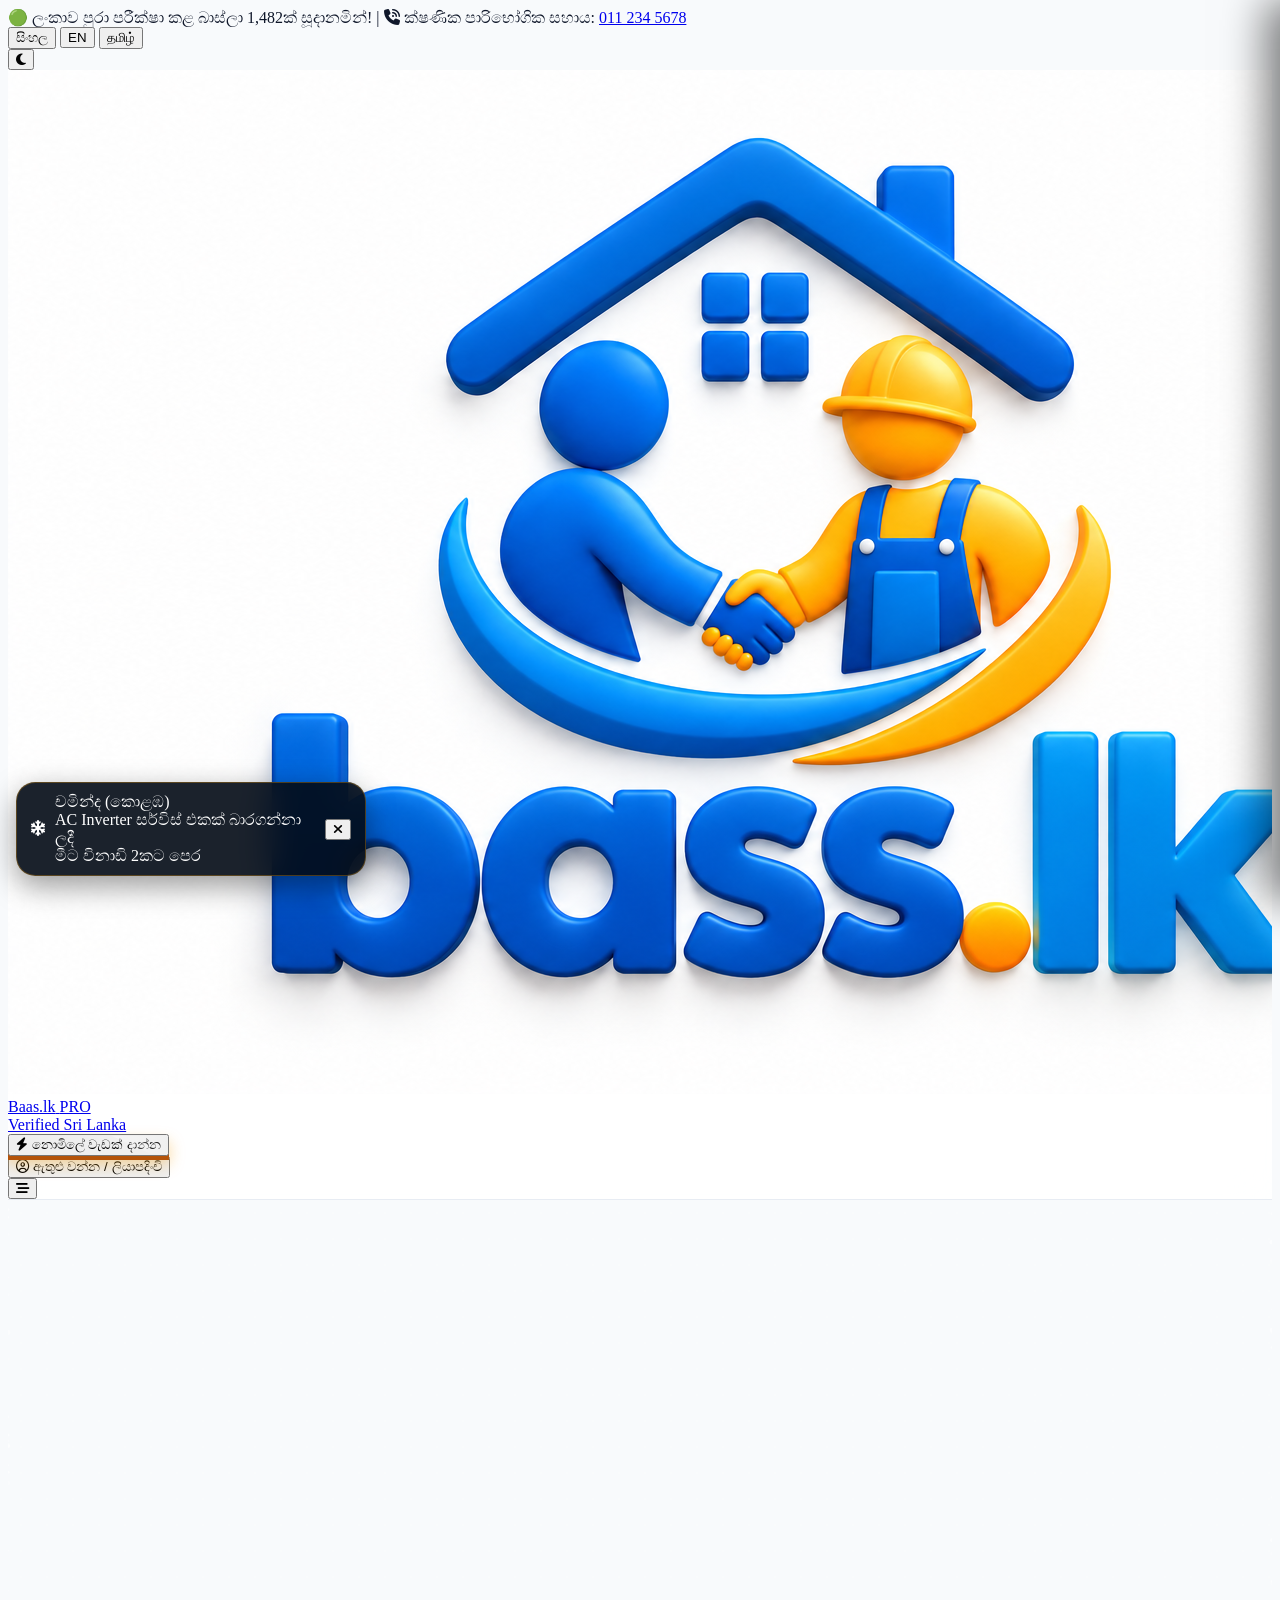
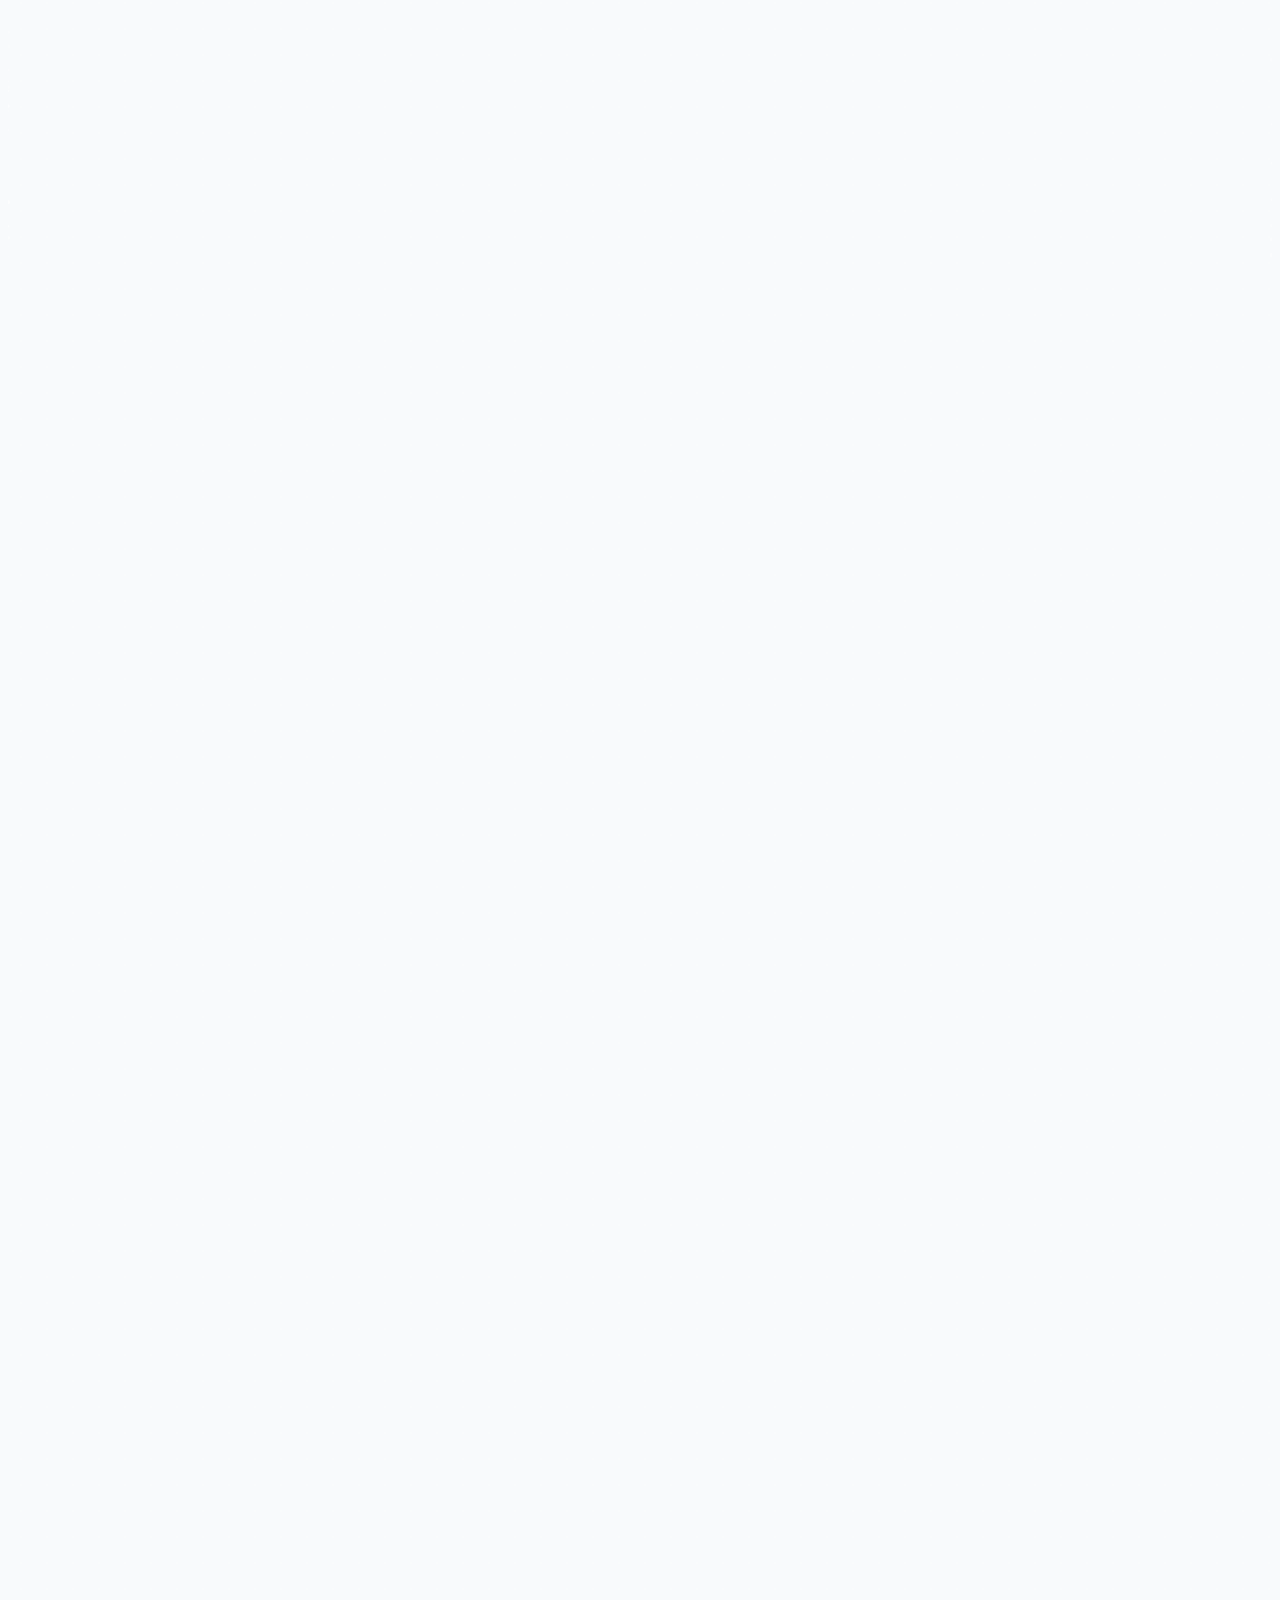
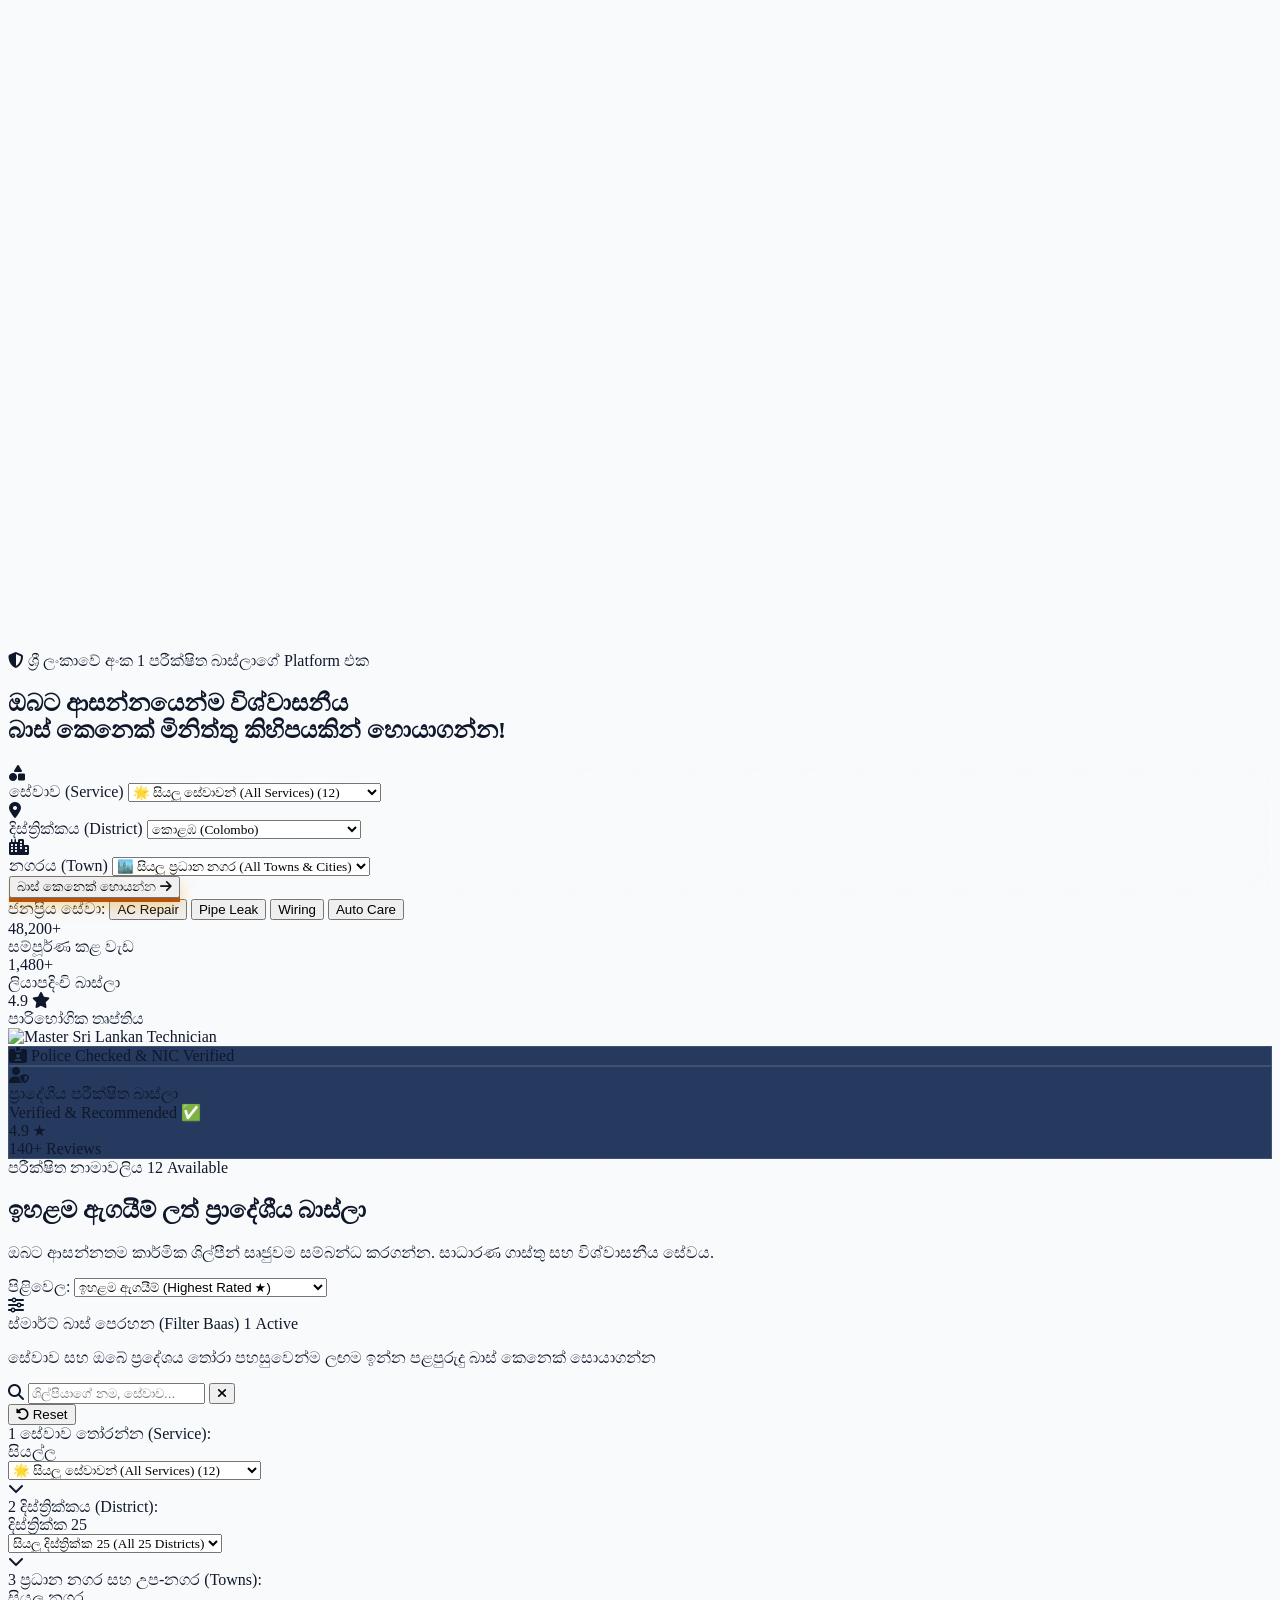
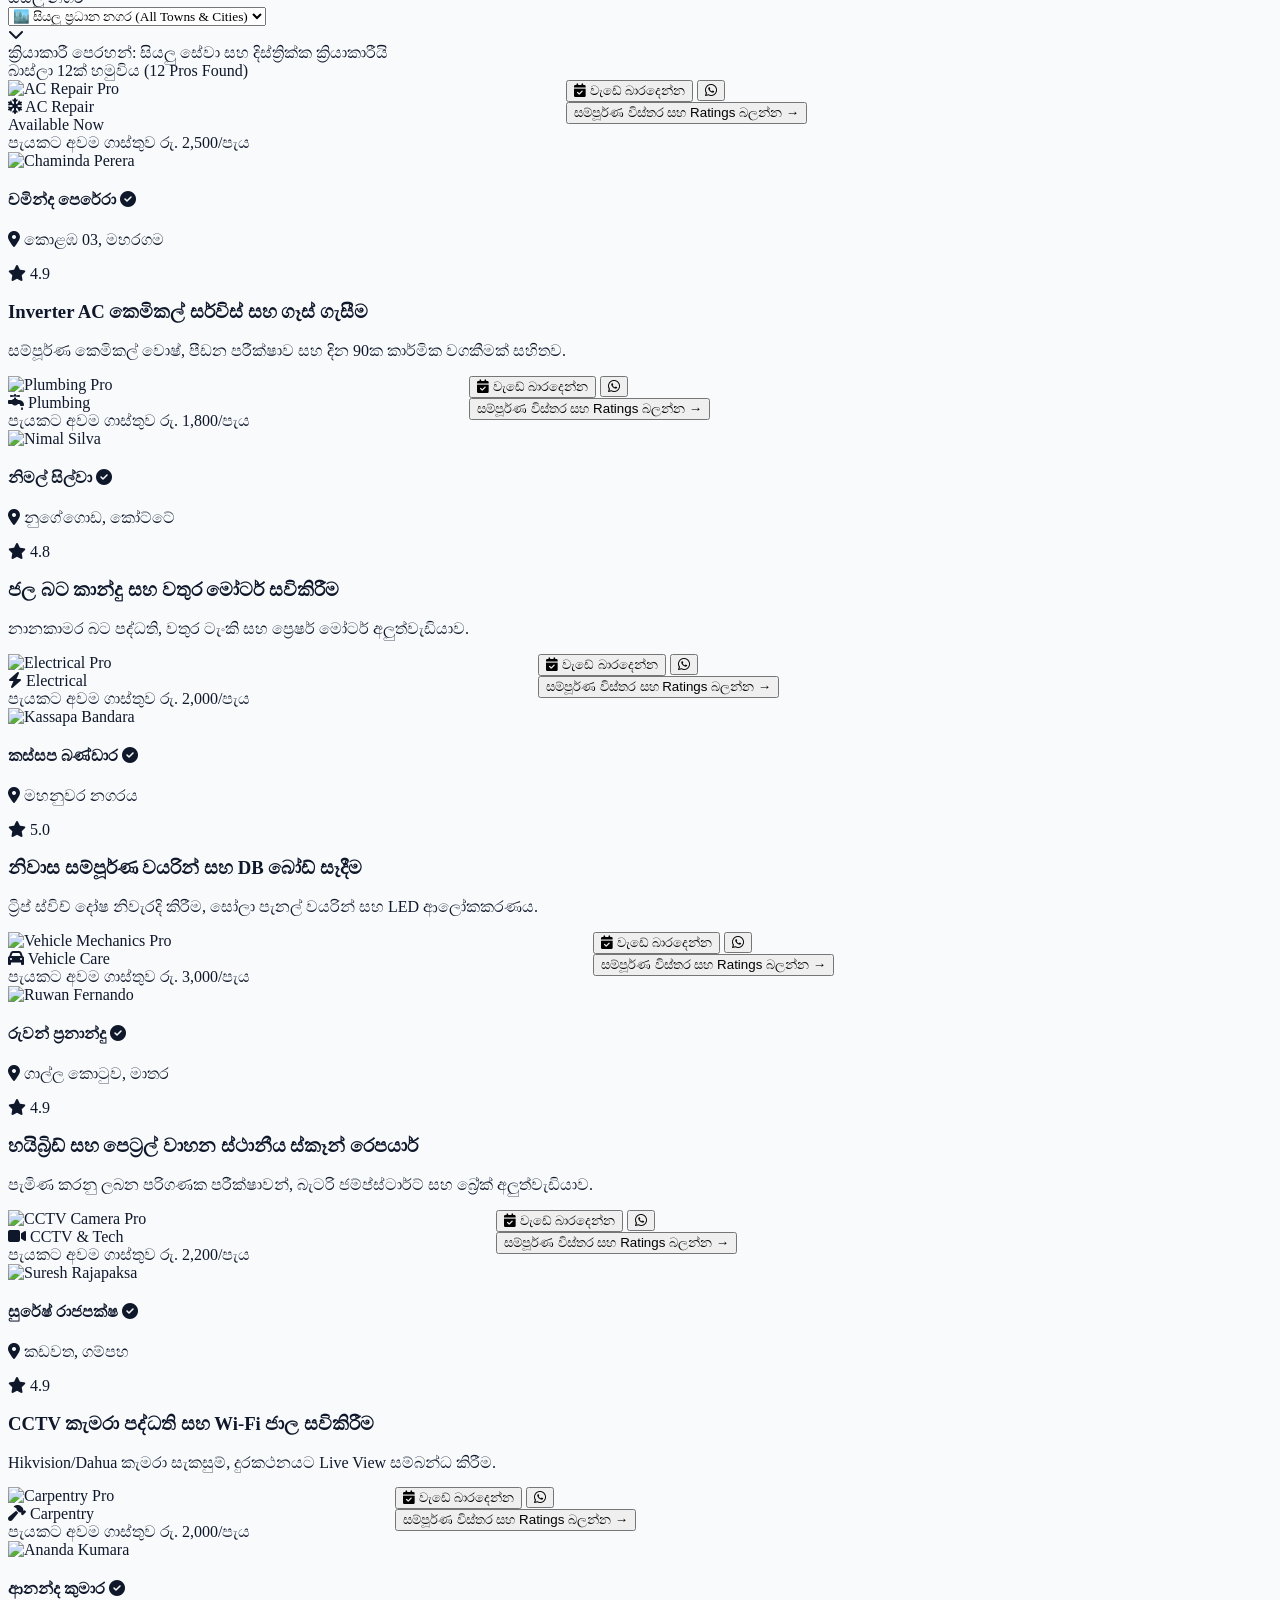
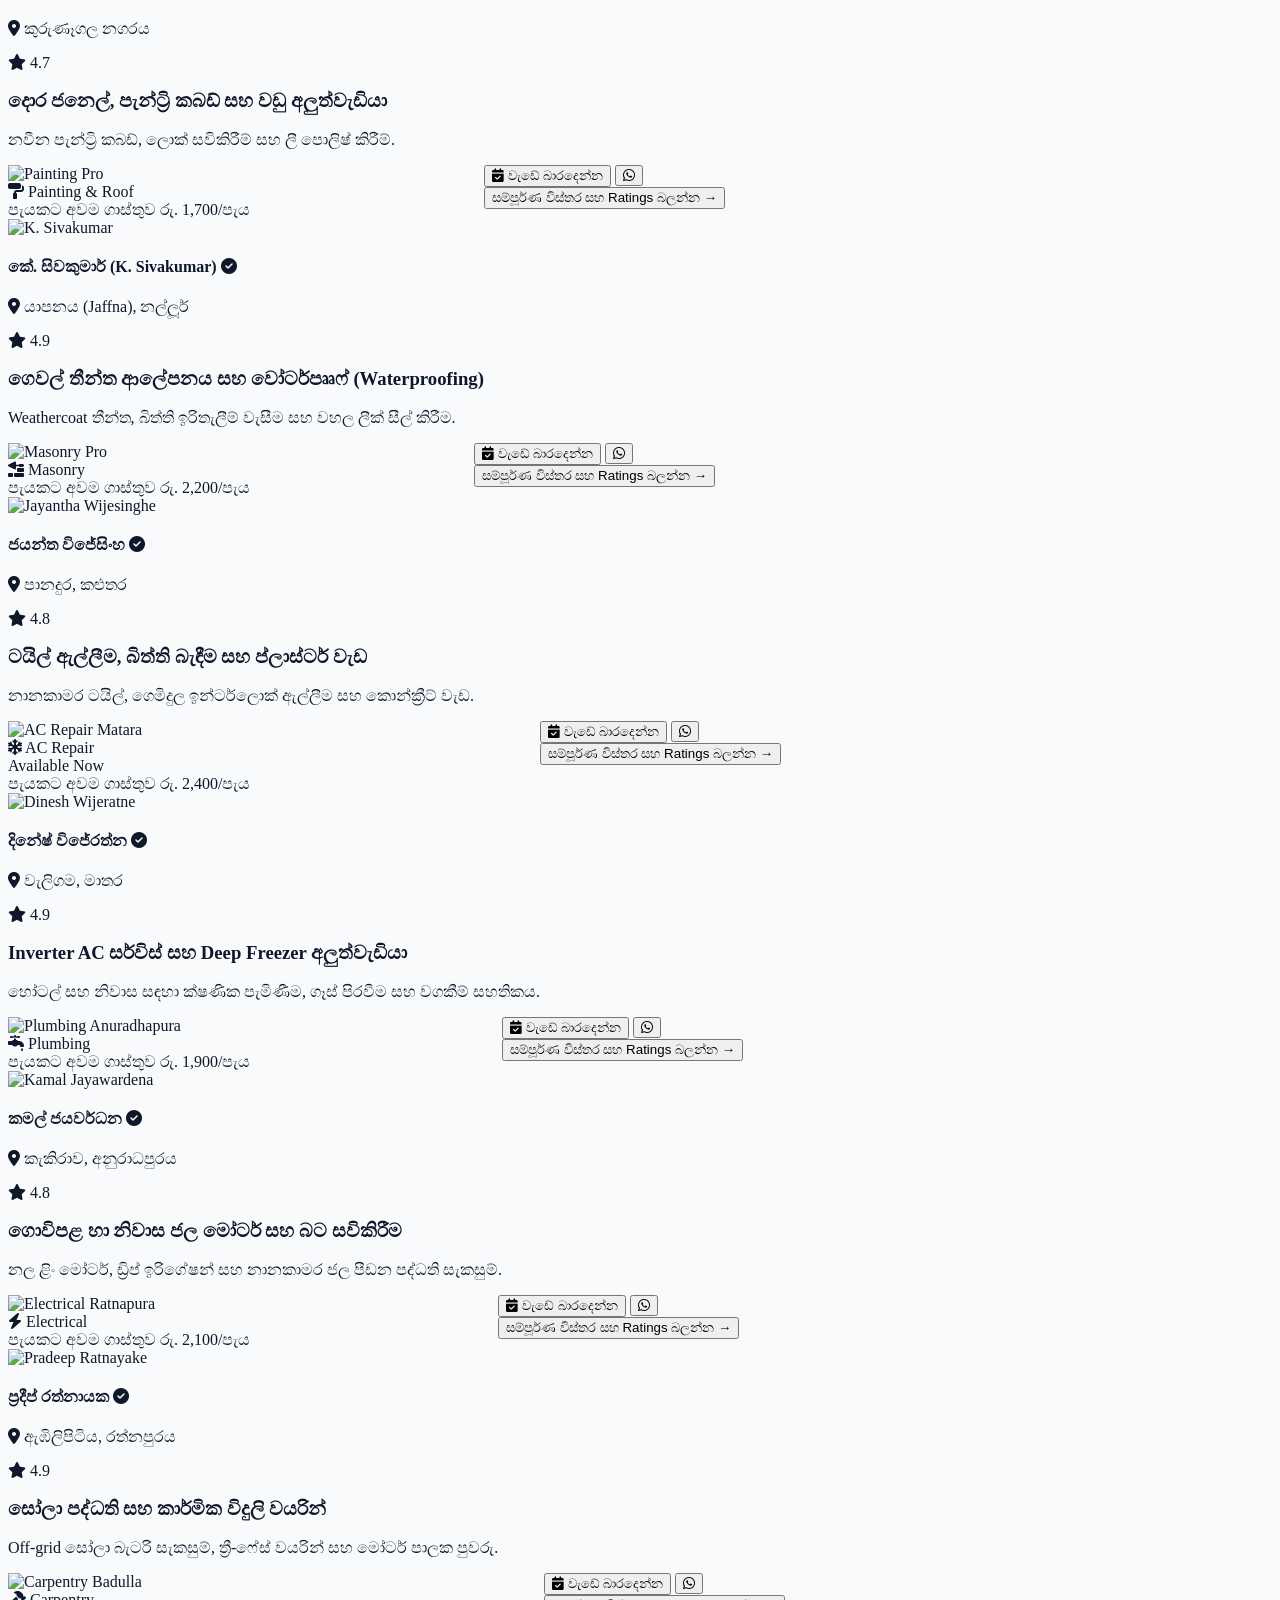
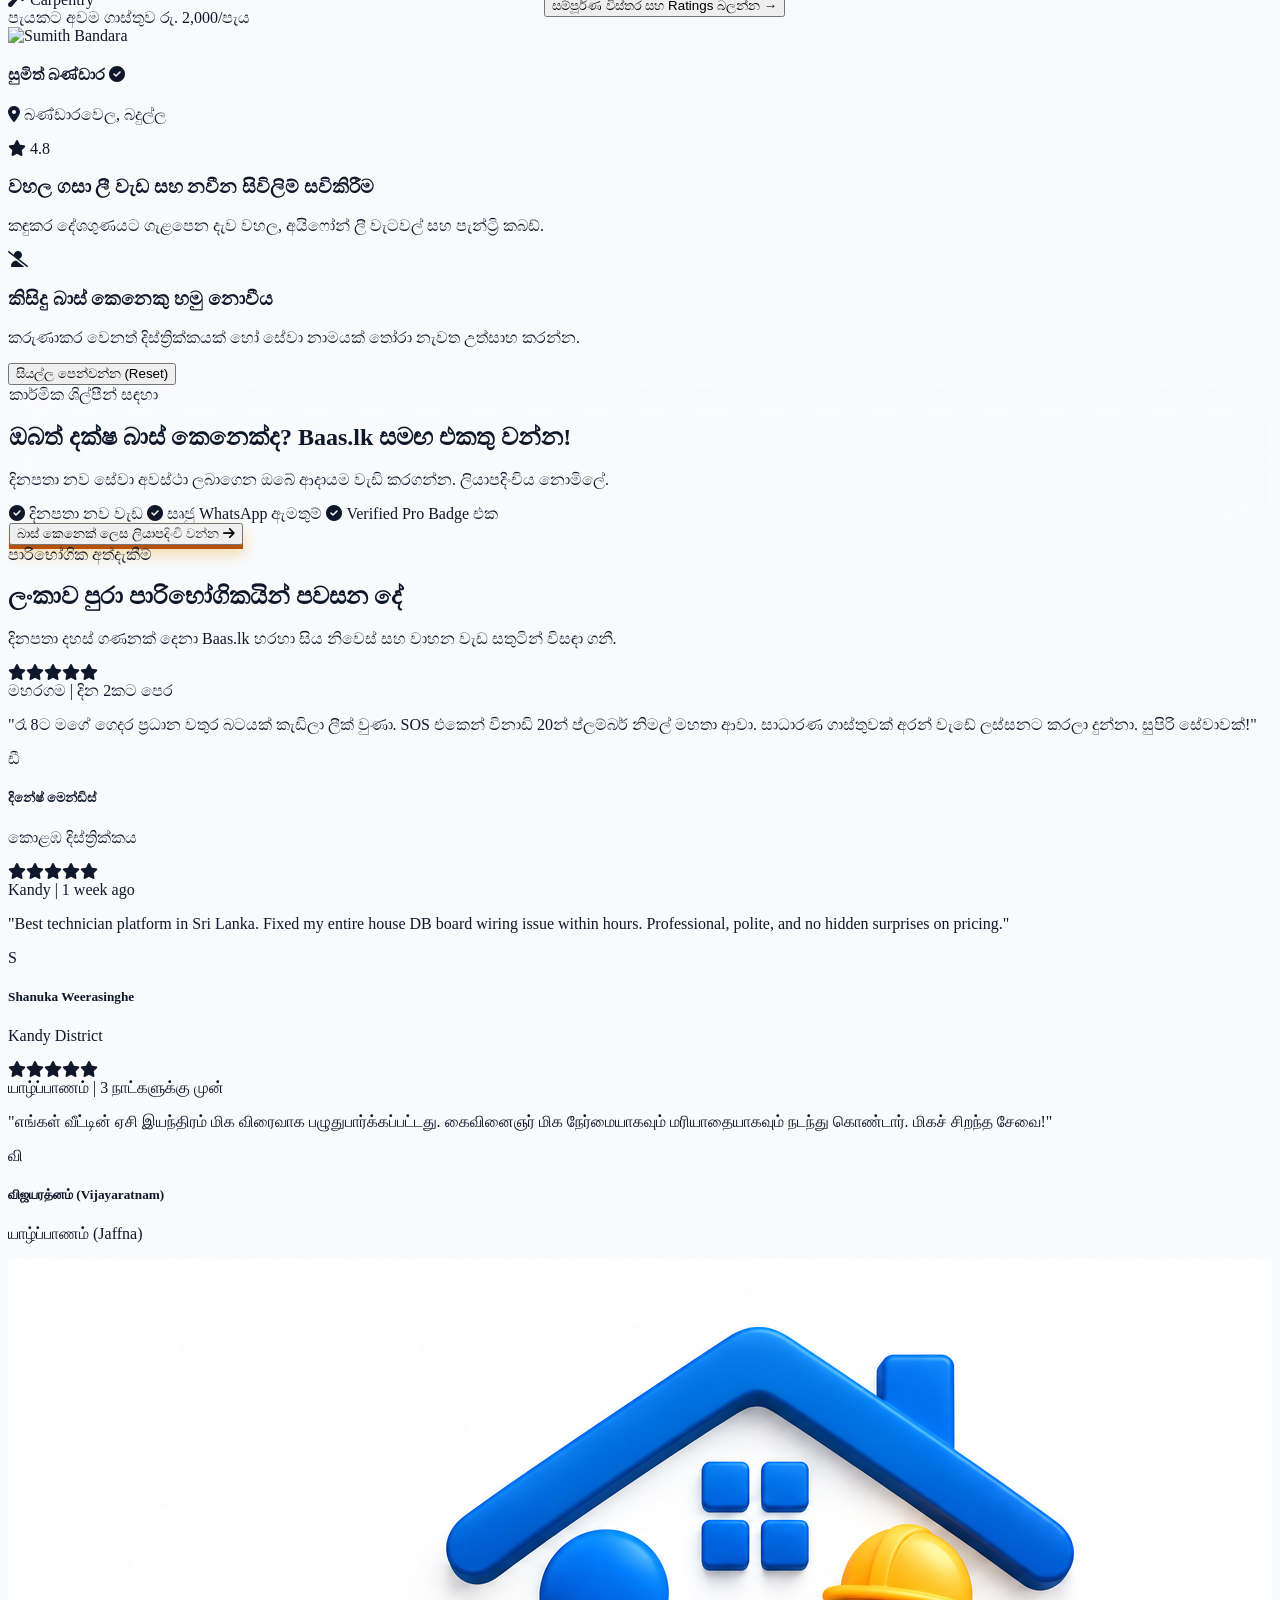
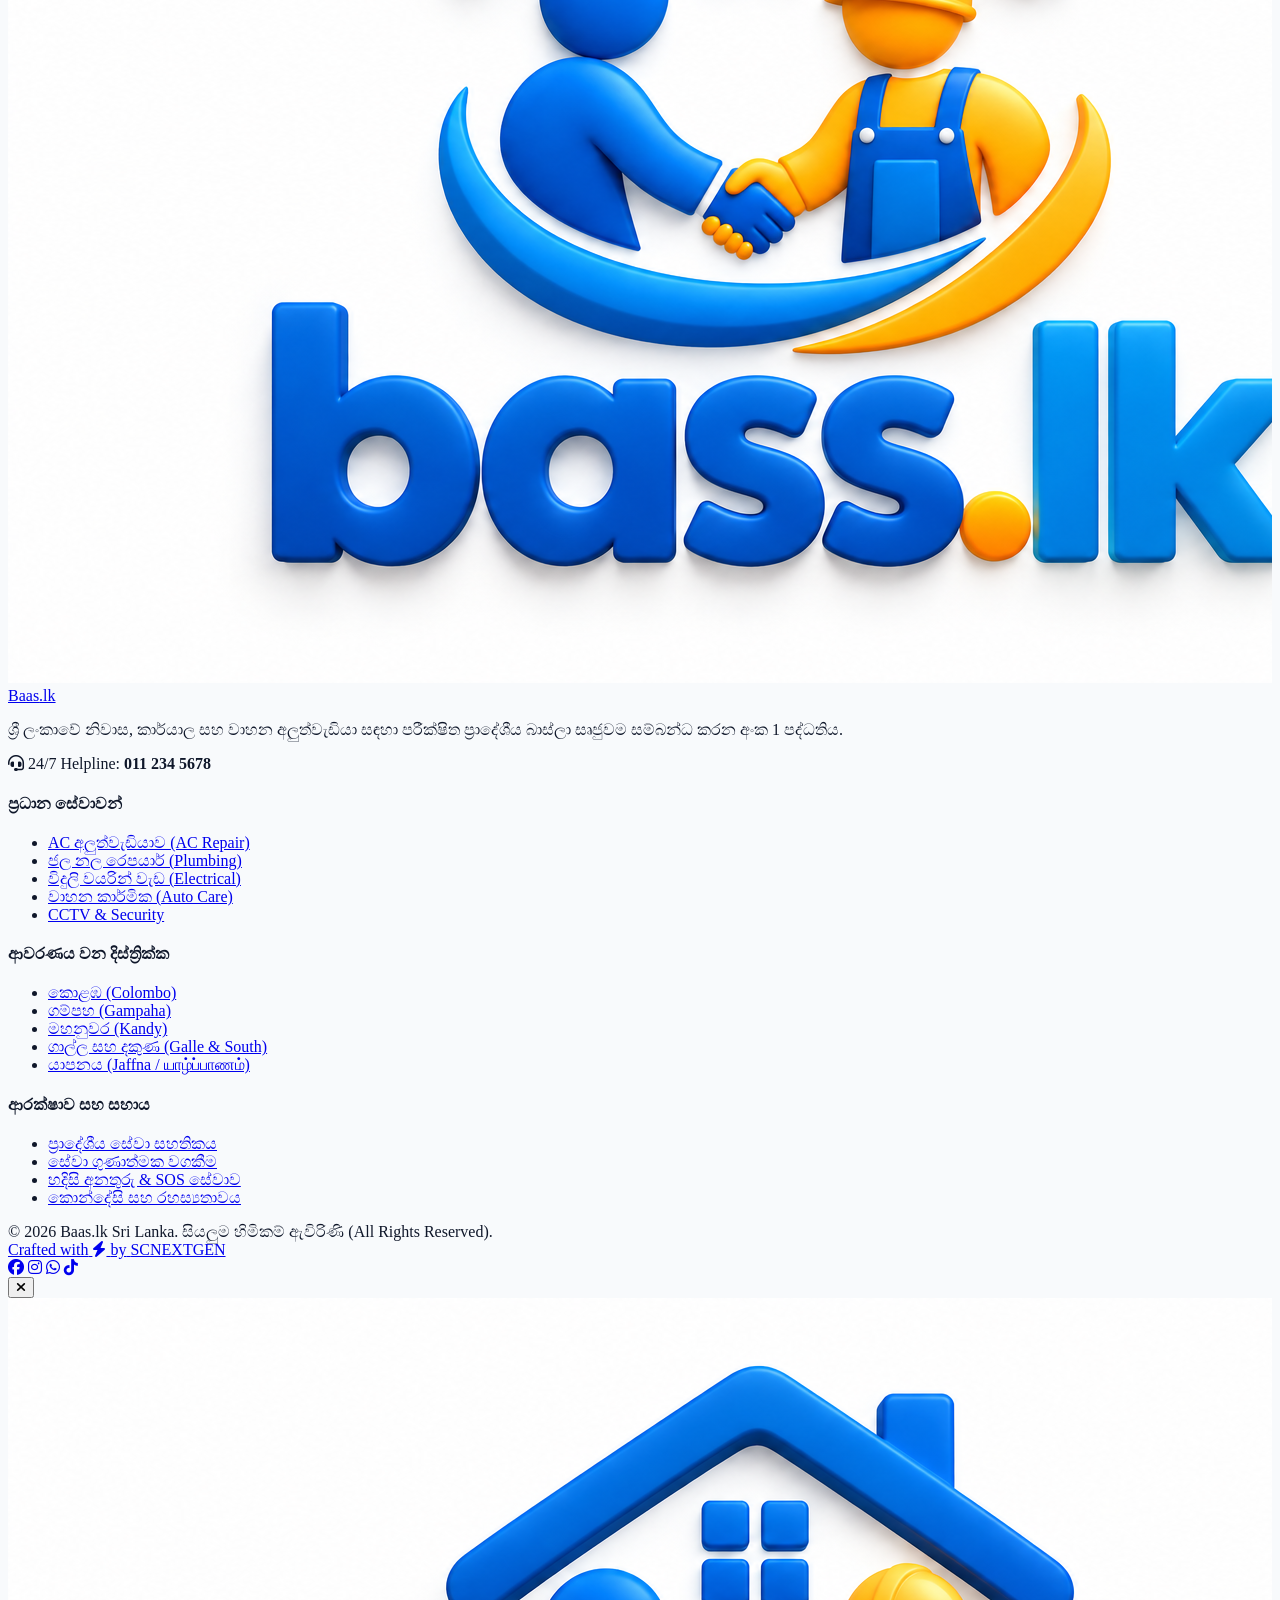
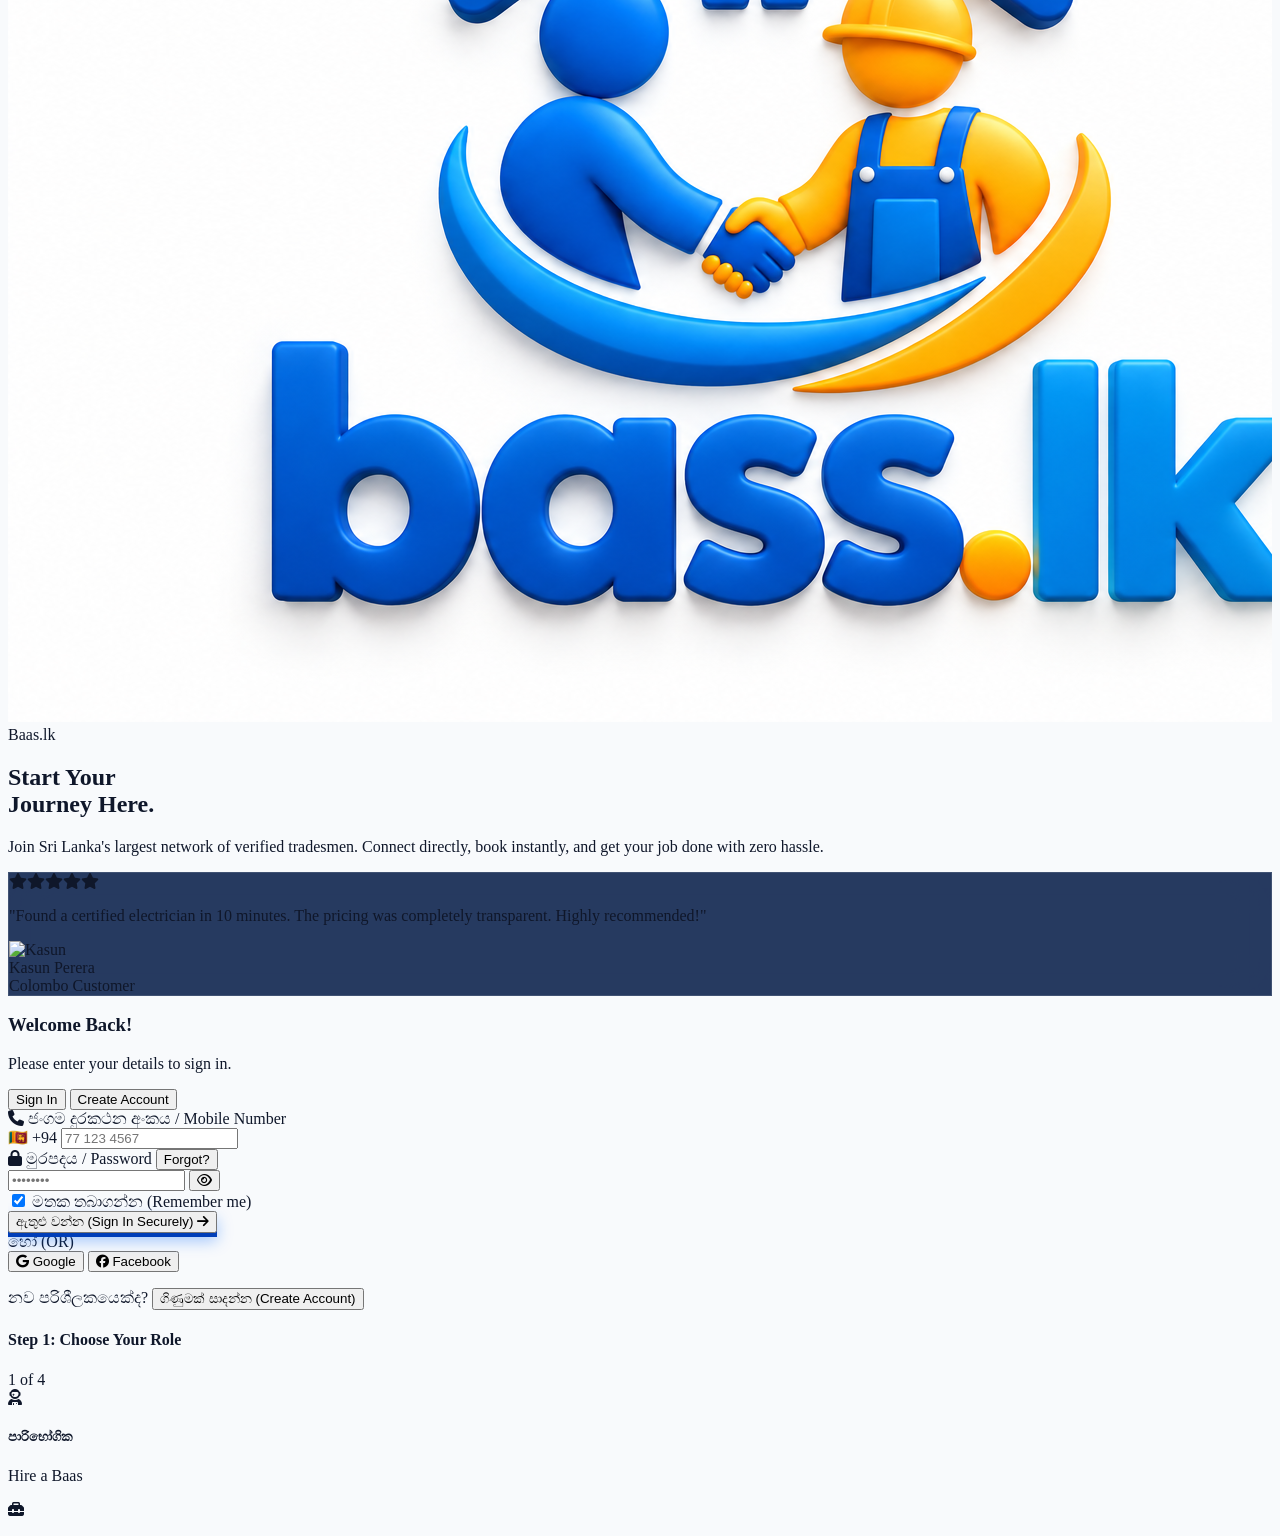
==== index1.html @ 4ae00131 "Add files via upload" ====
<!DOCTYPE html>
<html lang="si" class="scroll-smooth">

<head>
  <meta charset="UTF-8">
  <meta name="viewport" content="width=device-width, initial-scale=1.0, maximum-scale=5.0">
  <title>Baas.lk | ලංකාවේ අංක 1 විශ්වාසනීය බාස්ලාගේ සේවා පද්ධතිය | Sri Lanka's #1 Trusted Baas Network</title>
  

  <!-- Tailwind CSS CDN -->
  <script src="https://cdn.tailwindcss.com"></script>

  <!-- FontAwesome 6 Icons CDN -->
  <link href="https://cdnjs.cloudflare.com/ajax/libs/font-awesome/6.5.1/css/all.min.css" rel="stylesheet">

  <!-- Google Fonts: Plus Jakarta Sans, Noto Sans Sinhala, and Noto Sans Tamil -->
  <link rel="preconnect" href="https://fonts.googleapis.com">
  <link rel="preconnect" href="https://fonts.gstatic.com" crossorigin>
  <link
    href="https://fonts.googleapis.com/css2?family=Noto+Sans+Sinhala:wght@300;400;500;600;700;800;900&family=Noto+Sans+Tamil:wght@300;400;500;600;700;800;900&family=Plus+Jakarta+Sans:wght@300;400;500;600;700;800;900&display=swap"
    rel="stylesheet">

  <!-- Favicon -->
  <link rel="icon" type="image/png" href="log.png">

  <!-- External Stylesheet -->
  <link rel="stylesheet" href="style.css">


</head>

<body
  class="text-slate-800 dark:text-slate-100 font-sans selection:bg-brandOrange-500 selection:text-white transition-colors duration-300">

  <!-- ================================================================= -->
  <!-- TOAST NOTIFICATION STACK -->
  <!-- ================================================================= -->
  <div id="toast-container"
    class="fixed top-4 sm:top-5 right-4 sm:right-5 z-[250] flex flex-col gap-2.5 pointer-events-none max-w-[90vw]">
  </div>

  <!-- ================================================================= -->
  <!-- LIVE SOCIAL PROOF TICKER (RECENT LOCAL BOOKINGS) -->
  <!-- ================================================================= -->
  <div id="live-activity-ticker" class="live-activity-ticker"></div>

  <!-- ================================================================= -->
  <!-- TOP ANNOUNCEMENT BAR (TRILINGUAL SELECTOR, 24/7 HOTLINE & THEME) -->
  <!-- ================================================================= -->
  <div class="bg-brandBlue-950 text-slate-300 text-xs py-2 px-3 sm:px-4 border-b border-brandBlue-800/60 relative z-50">
    <div class="max-w-7xl mx-auto flex flex-wrap justify-between items-center gap-2">

      <!-- Live Status & Online Pro Count -->
      <div class="flex items-center gap-2 sm:gap-4 overflow-hidden">
        <span
          class="inline-flex items-center gap-1.5 text-amber-400 font-bold bg-amber-400/10 px-2 py-0.5 sm:px-2.5 sm:py-1 rounded-full border border-amber-400/20 text-[10px] sm:text-xs shrink-0">
          <span class="w-2 h-2 rounded-full bg-emerald-400 animate-ping"></span>
          <span id="txt-online-baas">🟢 1,482ක් සූදානමින්!</span>
        </span>
        <span class="hidden md:inline text-slate-600">|</span>
        <span class="hidden md:inline text-slate-300 font-medium">
          <i class="fa-solid fa-phone-volume text-brandOrange-400 mr-1.5 animate-pulse"></i>
          <span id="txt-support-label">ක්ෂණික පාරිභෝගික සහාය:</span>
          <a href="tel:0112345678" class="text-white hover:text-brandOrange-400 transition font-black ml-1">011 234
            5678</a>
        </span>
      </div>

      <!-- Controls: Tri-Language Selector + Theme Toggle -->
      <div class="flex items-center gap-2 sm:gap-3 ml-auto">

        <!-- Tri-Language Pill Selector -->
        <div
          class="flex items-center gap-1 bg-slate-900/90 p-0.5 sm:p-1 rounded-full border border-slate-700 shadow-inner">
          <button onclick="setLang('si')" id="lang-si"
            class="px-2.5 sm:px-3 py-0.5 sm:py-1 rounded-full text-[10px] sm:text-[11px] font-black transition-all bg-gradient-to-r from-brandOrange-500 to-amber-500 text-slate-950 shadow-md">
            සිංහල
          </button>
          <button onclick="setLang('en')" id="lang-en"
            class="px-2.5 sm:px-3 py-0.5 sm:py-1 rounded-full text-[10px] sm:text-[11px] font-bold text-slate-400 hover:text-white transition-all">
            EN
          </button>
          <button onclick="setLang('ta')" id="lang-ta"
            class="px-2.5 sm:px-3 py-0.5 sm:py-1 rounded-full text-[10px] sm:text-[11px] font-bold text-slate-400 hover:text-white transition-all">
            தமிழ்
          </button>
        </div>

        <!-- Dark / Light Mode Toggle Button -->
        <button onclick="toggleDarkMode()"
          class="w-7 h-7 sm:w-8 sm:h-8 rounded-full bg-slate-900 hover:bg-slate-800 text-slate-300 flex items-center justify-center border border-slate-700 transition"
          title="Toggle Dark/Light Mode">
          <i class="fa-solid fa-moon text-xs sm:text-sm theme-toggle-icon"></i>
        </button>

      </div>
    </div>
  </div>

  <!-- ================================================================= -->
  <!-- HEADER & NAVIGATION -->
  <!-- ================================================================= -->
  <header class="sticky top-0 z-40 glass-nav shadow-sm transition-all duration-300">
    <div class="max-w-7xl mx-auto px-4 sm:px-6 py-3 sm:py-3.5 flex items-center justify-between gap-3">

      <!-- Brand Logo with log.png -->
      <a href="index1.html" class="flex items-center gap-2.5 sm:gap-3 group shrink-0" title="Baas.lk">
        <div class="h-10 sm:h-12 px-2 py-1 bg-white dark:bg-slate-900 rounded-2xl flex items-center justify-center shadow-md border border-slate-200/80 dark:border-slate-700/80 group-hover:scale-105 group-hover:shadow-brandBlue-500/20 transition duration-300">
          <img src="log.png" alt="Baas.lk Logo" class="h-7 sm:h-9 w-auto object-contain">
        </div>
        <div class="flex flex-col">
          <div class="flex items-center gap-1">
            <span
              class="text-xl sm:text-2xl font-black text-brandBlue-950 dark:text-white tracking-tight leading-none">Baas<span
                class="text-brandOrange-500">.lk</span></span>
            <span
              class="bg-amber-400/20 text-amber-600 dark:text-amber-400 text-[8px] sm:text-[9px] font-black px-1.5 py-0.5 rounded border border-amber-300/40">PRO</span>
          </div>
          <span class="text-[8px] sm:text-[9px] font-extrabold text-slate-400 tracking-[0.2em] uppercase mt-0.5"
            id="txt-logo-subtitle">Verified Sri Lanka</span>
        </div>
      </a>


      <!-- Action CTAs (Desktop / Tablet) -->
      <div class="flex items-center gap-2">



        <!-- Post Free Job CTA (3D Orange Button) -->
        <button onclick="openPostJobModal()"
          class="hidden md:flex btn-3d btn-shine-sweep bg-gradient-to-r from-brandOrange-500 to-amber-500 text-slate-950 font-black px-4 sm:px-5 py-2.5 rounded-2xl text-xs items-center gap-2 border border-amber-300/60">
          <i class="fa-solid fa-bolt text-xs animate-pulse text-slate-900"></i>
          <span id="txt-nav-postjob">නොමිලේ වැඩක් දාන්න</span>
        </button>

        <!-- User Authentication Button (Desktop) -->
        <div id="auth-header-container" class="hidden md:block">
          <button onclick="openAuthModal('signin')"
            class="bg-brandBlue-900 hover:bg-brandBlue-950 text-white font-black px-4 sm:px-5 py-2.5 rounded-2xl text-xs shadow-md transition flex items-center gap-2 group border border-brandBlue-700/50">
            <i class="fa-regular fa-circle-user text-sm group-hover:scale-110 text-brandOrange-400 transition"></i>
            <span id="txt-nav-signin">ඇතුළු වන්න</span>
          </button>
        </div>

        <!-- Mobile Drawer Menu Hamburger Button -->
        <button onclick="toggleMobileMenu()"
          class="md:hidden w-10 h-10 rounded-2xl bg-slate-100 dark:bg-slate-800 text-slate-800 dark:text-white flex items-center justify-center text-lg border border-slate-200 dark:border-slate-700 transition active:scale-95"
          aria-label="Open Mobile Menu">
          <i class="fa-solid fa-bars-staggered"></i>
        </button>

      </div>
    </div>

  </header>

  <!-- ================================================================= -->
  <!-- MOBILE SLIDE-OVER DRAWER MENU -->
  <!-- ================================================================= -->
  <div id="mobile-drawer-overlay" class="mobile-drawer-overlay" onclick="closeMobileMenu()"></div>
  <aside id="mobile-drawer-panel" class="mobile-drawer-panel p-6">

    <!-- Drawer Header -->
    <div class="flex items-center justify-between pb-5 border-b border-slate-800">
      <a href="index1.html" class="flex items-center gap-2.5">
        <div class="h-9 px-2 py-0.5 bg-white rounded-xl flex items-center justify-center shadow-md border border-slate-700">
          <img src="log.png" alt="Baas.lk Logo" class="h-6 w-auto object-contain">
        </div>
        <span class="text-xl font-black text-white">Baas<span class="text-brandOrange-500">.lk</span></span>
      </a>
      <div class="flex items-center gap-2">
        <button onclick="toggleDarkMode()"
          class="w-8 h-8 rounded-full bg-slate-800 text-slate-300 flex items-center justify-center border border-slate-700">
          <i class="fa-solid fa-moon text-xs theme-toggle-icon"></i>
        </button>
        <button onclick="closeMobileMenu()"
          class="w-8 h-8 rounded-full bg-slate-800 text-slate-400 hover:text-white flex items-center justify-center">
          <i class="fa-solid fa-xmark"></i>
        </button>
      </div>
    </div>

    <!-- Trilingual Selector in Drawer -->
    <div class="my-5 bg-slate-900 p-1.5 rounded-2xl border border-slate-800 flex items-center gap-1">
      <button onclick="setLang('si')" id="drawer-lang-si"
        class="flex-1 py-1.5 rounded-xl text-xs font-black text-center bg-brandOrange-500 text-slate-950">සිංහල</button>
      <button onclick="setLang('en')" id="drawer-lang-en"
        class="flex-1 py-1.5 rounded-xl text-xs font-bold text-center text-slate-400">English</button>
      <button onclick="setLang('ta')" id="drawer-lang-ta"
        class="flex-1 py-1.5 rounded-xl text-xs font-bold text-center text-slate-400">தமிழ்</button>
    </div>

    <!-- Quick Navigation Links -->
    <div class="space-y-2 py-2 flex-1">


      <button onclick="scrollToSection('services-section')"
        class="w-full text-left px-4 py-3 rounded-xl bg-slate-900/60 hover:bg-slate-800 text-white font-bold text-xs flex items-center justify-between border border-slate-800/80">
        <span class="flex items-center gap-3"><i class="fa-solid fa-layer-group text-brandBlue-400"></i> සියලු සේවාවන්
          (Browse Pros)</span>
        <i class="fa-solid fa-chevron-right text-[10px] text-slate-500"></i>
      </button>


      <button onclick="openPostJobModal()"
        class="w-full text-left px-4 py-3 rounded-xl bg-slate-900/60 hover:bg-slate-800 text-white font-bold text-xs flex items-center justify-between border border-slate-800/80">
        <span class="flex items-center gap-3"><i class="fa-solid fa-bolt text-brandOrange-400"></i> නොමිලේ වැඩක් දාන්න
          (Post Job)</span>
        <i class="fa-solid fa-chevron-right text-[10px] text-slate-500"></i>
      </button>

      <button onclick="openSosModal()"
        class="w-full text-left px-4 py-3 rounded-xl bg-rose-950/40 hover:bg-rose-900/60 text-rose-300 font-bold text-xs flex items-center justify-between border border-rose-800/60">
        <span class="flex items-center gap-3"><i
            class="fa-solid fa-triangle-exclamation text-rose-400 animate-pulse"></i> හදිසි SOS (24/7 Hotline)</span>
        <i class="fa-solid fa-chevron-right text-[10px] text-rose-500"></i>
      </button>
    </div>

    <!-- Pro Onboarding CTA in Drawer -->
    <div class="mt-auto pt-4 border-t border-slate-800 space-y-3">
      <button onclick="openAuthModal('signin')"
        class="w-full btn-3d bg-brandBlue-900 hover:bg-brandBlue-950 text-white font-black py-3 rounded-2xl text-xs flex items-center justify-center gap-2">
        <i class="fa-regular fa-circle-user text-brandOrange-400"></i>
        <span>ඇතුළු වන්න / ලියාපදිංචි</span>
      </button>

      <div class="text-center text-[11px] text-slate-400 font-medium">
        ක්ෂණික සහාය: <a href="tel:0112345678" class="text-amber-400 font-bold">011 234 5678</a>
      </div>
    </div>

  </aside>

  <!-- ================================================================= -->
  <!-- HERO SECTION WITH 3D AMBIENCE & PERSPECTIVE CARD -->
  <!-- ================================================================= -->
  <section class="relative bg-brandBlue-950 text-white py-6 sm:py-8 md:py-10 overflow-hidden bg-dot-grid">
    <!-- Particle Canvas -->
    <canvas id="hero-particles" class="absolute inset-0 z-0 pointer-events-none opacity-60"></canvas>

    <!-- Ambient Glowing Orbs -->
    <div
      class="absolute -top-40 -left-40 w-72 sm:w-[500px] h-72 sm:h-[500px] bg-brandOrange-500/20 rounded-full blur-[100px] sm:blur-[140px] pointer-events-none animate-pulse z-0">
    </div>
    <div
      class="absolute top-10 right-0 w-80 sm:w-[600px] h-80 sm:h-[600px] bg-brandBlue-600/25 rounded-full blur-[120px] sm:blur-[160px] pointer-events-none z-0">
    </div>

    <div
      class="max-w-7xl mx-auto px-4 sm:px-6 relative z-10 grid lg:grid-cols-12 gap-6 lg:gap-10 items-center reveal-elem active">

      <!-- Hero Left Text & Search Engine -->
      <div class="lg:col-span-7 space-y-3.5 sm:space-y-4 text-center lg:text-left">

        <!-- Live Verified Badge -->
        <div
          class="inline-flex items-center gap-2 bg-slate-900/80 backdrop-blur-md px-3 sm:px-4 py-1 sm:py-1.5 rounded-full text-[11px] sm:text-xs font-black text-brandOrange-400 border border-slate-700/80 shadow-inner">
          <i class="fa-solid fa-shield-halved text-emerald-400 text-sm animate-pulse"></i>
          <span id="txt-hero-badge">ශ්‍රී ලංකාවේ අංක 1 පරීක්ෂිත බාස්ලාගේ Platform එක</span>
        </div>

        <!-- Main Punchy Heading -->
        <h1 class="text-2xl sm:text-3xl md:text-4xl font-black tracking-tight leading-[1.2] mb-3 sm:mb-3.5">
          <span id="txt-hero-title-1">ඔබට ආසන්නයෙන්ම විශ්වාසනීය</span> <br>
          <span class="text-transparent bg-clip-text bg-gradient-to-r from-amber-300 via-brandOrange-400 to-amber-100"
            id="txt-hero-title-2">
            බාස් කෙනෙක් මිනිත්තු කිහිපයකින් හොයාගන්න!
          </span>
        </h1>

        <!-- 3D Interactive Search Console with 3 Synchronized Dropdowns -->
        <div
          class="glass-card-accent p-2.5 sm:p-3 rounded-2xl border border-white/20 text-slate-800 max-w-4xl mx-auto lg:mx-0 shadow-2xl backdrop-blur-xl">
          <div class="grid grid-cols-1 sm:grid-cols-2 lg:grid-cols-4 gap-2 sm:gap-2.5 items-center">

            <!-- 1. සේවාව තෝරන්න (Hero Service Dropdown) -->
            <div class="flex items-center gap-2 px-3 py-2 bg-white dark:bg-slate-900 rounded-xl shadow-inner border border-slate-200/60 dark:border-slate-800">
              <i class="fa-solid fa-shapes text-brandOrange-500 text-sm shrink-0"></i>
              <div class="flex-1 min-w-0">
                <label for="hero-category-select" class="block text-[9px] font-black uppercase text-slate-400 dark:text-slate-500 leading-tight">සේවාව (Service)</label>
                <select id="hero-category-select" onchange="onHeroCategoryChange(this.value)"
                  class="bg-transparent text-xs font-black text-slate-900 dark:text-white focus:outline-none w-full cursor-pointer truncate">
                  <option value="all">🌟 සියලු සේවාවන් (All)</option>
                  <optgroup label="ප්‍රධාන සේවා ප්‍රවර්ග">
                    <option value="electrical">⚡ විදුලි කාර්මික</option>
                    <option value="plumbing">🔧 නල සහ ජල වැඩ</option>
                    <option value="ac">❄️ AC සහ ශීතකරණ</option>
                    <option value="carpentry">🔨 වඩු කාර්මික</option>
                    <option value="masonry">🧱 මේසන් & ටයිල්</option>
                    <option value="painting">🎨 තීන්ත & වහල</option>
                    <option value="vehicle">🚗 වාහන කාර්මික</option>
                    <option value="cctv">📹 CCTV & Tech</option>
                  </optgroup>
                </select>
              </div>
            </div>

            <!-- 2. දිස්ත්‍රික්කය (Hero District Dropdown) -->
            <div class="flex items-center gap-2 px-3 py-2 bg-white dark:bg-slate-900 rounded-xl shadow-inner border border-slate-200/60 dark:border-slate-800">
              <i class="fa-solid fa-location-dot text-brandBlue-600 text-sm shrink-0"></i>
              <div class="flex-1 min-w-0">
                <label for="hero-district-select" class="block text-[9px] font-black uppercase text-slate-400 dark:text-slate-500 leading-tight">දිස්ත්‍රික්කය (District)</label>
                <select id="hero-district-select" onchange="onHeroDistrictChange(this.value)"
                  class="bg-transparent text-xs font-black text-slate-900 dark:text-white focus:outline-none w-full cursor-pointer truncate">
                  <!-- Populated dynamically with all 9 provinces & 25 districts -->
                </select>
              </div>
            </div>

            <!-- 3. නගරය (Hero Town Dropdown) -->
            <div class="flex items-center gap-2 px-3 py-2 bg-white dark:bg-slate-900 rounded-xl shadow-inner border border-slate-200/60 dark:border-slate-800">
              <i class="fa-solid fa-city text-amber-500 text-sm shrink-0"></i>
              <div class="flex-1 min-w-0">
                <label for="hero-town-select" class="block text-[9px] font-black uppercase text-slate-400 dark:text-slate-500 leading-tight">නගරය (Town)</label>
                <select id="hero-town-select" onchange="onHeroTownChange(this.value)"
                  class="bg-transparent text-xs font-black text-slate-900 dark:text-white focus:outline-none w-full cursor-pointer truncate">
                  <!-- Populated dynamically with towns for chosen district -->
                </select>
              </div>
            </div>

            <!-- 4. සෙවුම් බොත්තම (Search Button) -->
            <div class="magnetic-wrap w-full">
              <button onclick="executeHeroSearch()"
                class="magnetic-btn w-full btn-3d btn-shine-sweep bg-gradient-to-r from-brandOrange-500 to-amber-500 text-slate-950 font-black px-4 py-3 rounded-xl text-xs sm:text-sm shadow-xl flex items-center justify-center gap-2 shrink-0 border border-amber-300/40">
                <span id="txt-hero-btn">බාස් කෙනෙක් හොයන්න</span>
                <i class="fa-solid fa-arrow-right"></i>
              </button>
            </div>

          </div>
        </div>

        <!-- Quick Tags -->
        <div
          class="flex items-center justify-center lg:justify-start gap-1.5 sm:gap-2 flex-wrap text-xs text-slate-300 font-semibold pt-0.5">
          <span class="text-slate-400 text-[10px] sm:text-[11px]" id="txt-popular-label">ජනප්‍රිය:</span>
          <button onclick="quickFilter('AC Repair')"
            class="bg-slate-900/60 hover:bg-slate-800 hover:text-brandOrange-400 px-2.5 py-1 rounded-xl border border-slate-700/60 transition text-[11px]">AC
            Repair</button>
          <button onclick="quickFilter('Plumbing')"
            class="bg-slate-900/60 hover:bg-slate-800 hover:text-brandOrange-400 px-2.5 py-1 rounded-xl border border-slate-700/60 transition text-[11px]">Pipe
            Leak</button>
          <button onclick="quickFilter('Electrical')"
            class="bg-slate-900/60 hover:bg-slate-800 hover:text-brandOrange-400 px-2.5 py-1 rounded-xl border border-slate-700/60 transition text-[11px]">Wiring</button>
          <button onclick="quickFilter('Auto')"
            class="bg-slate-900/60 hover:bg-slate-800 hover:text-brandOrange-400 px-2.5 py-1 rounded-xl border border-slate-700/60 transition text-[11px]">Auto
            Care</button>
        </div>

        <!-- Stats Counter Bar (Fluid Grid on Mobile) -->
        <div
          class="pt-3 grid grid-cols-3 gap-2 sm:flex sm:items-center sm:justify-start sm:gap-8 text-center lg:text-left border-t border-slate-800/80 relative z-10"
          id="stats-counter-section">
          <div class="bg-slate-900/40 sm:bg-transparent p-1.5 sm:p-0 rounded-xl">
            <div class="text-lg sm:text-2xl font-black text-white"><span class="counter-up"
                data-target="48200">0</span>+</div>
            <div class="text-[9px] sm:text-[10px] font-bold text-slate-400 uppercase tracking-wider mt-0.5"
              id="txt-stat-jobs">සම්පූර්ණ වැඩ</div>
          </div>
          <div class="bg-slate-900/40 sm:bg-transparent p-1.5 sm:p-0 rounded-xl">
            <div class="text-lg sm:text-2xl font-black text-white"><span class="counter-up" data-target="1480">0</span>+
            </div>
            <div class="text-[9px] sm:text-[10px] font-bold text-slate-400 uppercase tracking-wider mt-0.5"
              id="txt-stat-pros">ලියාපදිංචි බාස්ලා</div>
          </div>
          <div class="bg-slate-900/40 sm:bg-transparent p-1.5 sm:p-0 rounded-xl">
            <div
              class="text-lg sm:text-2xl font-black text-amber-400 flex items-center justify-center lg:justify-start gap-1">
              <span class="counter-up" data-target="4.9" data-decimals="1">0.0</span> <i
                class="fa-solid fa-star text-xs sm:text-sm"></i>
            </div>
            <div class="text-[9px] sm:text-[10px] font-bold text-slate-400 uppercase tracking-wider mt-0.5"
              id="txt-stat-rating">පාරිභෝගික තෘප්තිය</div>
          </div>
        </div>

      </div>

      <!-- Hero Right 3D Visual Showcase (Desktop/Laptop) -->
      <div class="lg:col-span-5 relative hidden lg:flex justify-center items-center perspective-container">
        <div id="hero-3d-card" class="relative w-full max-w-[320px] z-20 tilt-card animate-float-slow">

          <!-- Outer Neon Border Glow -->
          <div
            class="absolute -inset-1 bg-gradient-to-tr from-brandBlue-500 via-brandOrange-500 to-amber-300 rounded-[2.5rem] blur-xl opacity-40">
          </div>

          <!-- Card Body -->
          <div
            class="relative bg-slate-900 rounded-[2.2rem] p-3 border border-slate-700/90 shadow-3d overflow-hidden">

            <img src="https://images.unsplash.com/photo-1621905251189-08b45d6a269e?auto=format&fit=crop&q=80&w=800"
              alt="Master Sri Lankan Technician"
              class="rounded-[1.8rem] w-full h-[280px] object-cover opacity-90 shadow-inner">

            <!-- Gradient Overlay inside image -->
            <div
              class="absolute inset-0 bg-gradient-to-t from-slate-950 via-slate-950/20 to-transparent rounded-[2.2rem]">
            </div>

            <!-- Top Floating Badge (Police Checked) -->
            <div
              class="absolute top-5 right-5 glass-card-dark px-2.5 py-1 rounded-full border border-emerald-400/40 flex items-center gap-1.5 text-[9px] font-black text-emerald-400 shadow-lg tilt-element-depth">
              <i class="fa-solid fa-id-card-clip"></i>
              <span>Police Checked & NIC Verified</span>
            </div>

            <!-- Bottom Floating 3D Badge (Local Pro Rating) -->
            <div
              class="absolute bottom-4 left-4 right-4 glass-card-dark p-3 rounded-xl shadow-2xl border border-white/15 flex items-center justify-between gap-2.5 tilt-element-3d animate-float-medium">
              <div class="flex items-center gap-2.5">
                <div
                  class="w-9 h-9 rounded-xl bg-gradient-to-tr from-emerald-600 to-teal-400 text-white flex items-center justify-center text-sm shadow-lg">
                  <i class="fa-solid fa-user-shield"></i>
                </div>
                <div>
                  <div class="text-[10px] text-slate-300 font-bold" id="txt-badge-1">ප්‍රාදේශීය පරීක්ෂිත බාස්ලා</div>
                  <div class="text-[11px] font-black text-white" id="txt-badge-2">Verified & Recommended ✅</div>
                </div>
              </div>
              <div class="text-right">
                <div class="text-amber-400 font-black text-xs">4.9 ★</div>
                <div class="text-[8px] text-slate-400">140+ Reviews</div>
              </div>
            </div>

          </div>
        </div>
      </div>

    </div>
  </section>

  <!-- ================================================================= -->
  <!-- DIRECTORY / SERVICES SECTION WITH DISTRICT CHIPS & 3D TILT CARDS -->
  <!-- ================================================================= -->
  <section id="services-section" class="pt-6 sm:pt-8 pb-14 sm:pb-20 bg-slate-100/70 dark:bg-slate-950/60 reveal-elem">
    <div class="max-w-7xl mx-auto px-4 sm:px-6">

      <!-- Section Header -->
      <div class="flex flex-col md:flex-row md:items-end justify-between mb-6 gap-4">
        <div>
          <div class="flex items-center gap-2">
            <span class="text-brandOrange-600 font-black text-[11px] uppercase tracking-widest"
              id="txt-tag-verified">පරීක්ෂිත නාමාවලිය</span>
            <span id="results-count-badge"
              class="bg-brandBlue-600 text-white text-[10px] font-black px-2.5 py-0.5 rounded-full shadow-sm">8
              Available</span>
          </div>
          <h2 class="text-2xl sm:text-3xl font-black text-slate-950 dark:text-white mt-1 tracking-tight"
            id="txt-services-heading">ඉහළම ඇගයීම් ලත් ප්‍රාදේශීය බාස්ලා</h2>
          <p class="text-slate-500 dark:text-slate-400 text-xs sm:text-sm mt-1 font-medium" id="txt-services-sub">ඔබට
            ආසන්නතම කාර්මික ශිල්පීන් සෘජුවම සම්බන්ධ කරගන්න. සාධාරණ ගාස්තු සහ විශ්වාසනීය සේවය.</p>
        </div>

        <!-- Sorting Filter Dropdown -->
        <div class="flex items-center gap-2 sm:gap-3 self-start md:self-auto">
          <span class="text-xs font-bold text-slate-500 dark:text-slate-400 hidden sm:inline"
            id="txt-sort-label">පිළිවෙල:</span>
          <select id="sort-select" onchange="sortCards(this.value)"
            class="bg-white dark:bg-slate-900 border border-slate-200 dark:border-slate-700 text-xs font-bold rounded-xl px-3 py-2 text-slate-800 dark:text-slate-200 focus:outline-none shadow-sm cursor-pointer hover:border-brandBlue-500 transition">
            <option value="rating">ඉහළම ඇගයීම් (Highest Rated ★)</option>
            <option value="jobs">වැඩිපුරම වැඩ කළ අය (Most Jobs Done)</option>
            <option value="price-low">අවම ගාස්තුව (Lowest Price First)</option>
          </select>
        </div>
      </div>

      <!-- ============================================================= -->
      <!-- ============================================================= -->
      <!-- COMPREHENSIVE BAAS CATEGORIES, 25 DISTRICTS & TOWNS MULTI-FILTER CONSOLE -->
      <!-- ============================================================= -->
      <div class="mb-8 bg-white/95 dark:bg-slate-900/95 p-4 sm:p-6 rounded-[2rem] border border-slate-200/90 dark:border-slate-800 shadow-xl shadow-slate-900/5 backdrop-blur-xl relative overflow-hidden transition-all duration-300">
        
        <!-- Top Glow Ambient Gradient Accent -->
        <div class="absolute top-0 left-0 right-0 h-1 bg-gradient-to-r from-brandOrange-500 via-amber-400 to-brandBlue-600"></div>

        <!-- Filter Console Header: Title + Instant Search + Reset -->
        <div class="flex flex-col md:flex-row md:items-center justify-between gap-3 pb-4 mb-4 border-b border-slate-200/80 dark:border-slate-800">
          <div class="flex items-center gap-3">
            <div class="w-9 h-9 rounded-2xl bg-gradient-to-br from-brandOrange-500 to-amber-500 text-slate-950 flex items-center justify-center font-black shadow-md shadow-brandOrange-500/25 shrink-0">
              <i class="fa-solid fa-sliders text-sm"></i>
            </div>
            <div>
              <div class="flex items-center gap-2">
                <span class="text-sm font-black text-slate-900 dark:text-white tracking-tight">ස්මාර්ට් බාස් පෙරහන (Filter Baas)</span>
                <span id="active-filter-count-badge" class="hidden text-[10px] font-black bg-brandOrange-500 text-slate-950 px-2 py-0.5 rounded-full shadow-sm">1 Active</span>
              </div>
              <p class="text-[11px] text-slate-500 dark:text-slate-400 font-medium">සේවාව සහ ඔබේ ප්‍රදේශය තෝරා පහසුවෙන්ම ලඟම ඉන්න පළපුරුදු බාස් කෙනෙක් සොයාගන්න</p>
            </div>
          </div>

          <!-- Instant Keyword Search within Grid + Reset Button -->
          <div class="flex items-center gap-2 w-full md:w-auto">
            <div class="relative flex-1 md:w-72">
              <i class="fa-solid fa-magnifying-glass absolute left-3.5 top-1/2 -translate-y-1/2 text-slate-400 text-xs"></i>
              <input type="text" id="filter-keyword-input" oninput="onKeywordFilter(this.value)"
                placeholder="ශිල්පියාගේ නම, සේවාව..."
                class="w-full pl-9 pr-8 py-2 bg-slate-100 dark:bg-slate-800/80 border border-slate-200 dark:border-slate-700 rounded-xl text-xs font-bold text-slate-900 dark:text-white placeholder:text-slate-400 focus:outline-none focus:border-brandBlue-500 focus:bg-white dark:focus:bg-slate-800 transition shadow-inner">
              <button id="filter-keyword-clear" onclick="clearKeywordFilter()" class="hidden absolute right-2.5 top-1/2 -translate-y-1/2 w-4 h-4 rounded-full bg-slate-300 dark:bg-slate-600 text-slate-700 dark:text-slate-200 text-[10px] items-center justify-center hover:bg-slate-400 transition">
                <i class="fa-solid fa-xmark"></i>
              </button>
            </div>
            <button onclick="resetFilters()"
              class="shrink-0 px-3.5 py-2 rounded-xl bg-slate-100 hover:bg-rose-50 hover:text-rose-600 dark:bg-slate-800 dark:hover:bg-rose-950/40 dark:hover:text-rose-400 text-slate-600 dark:text-slate-300 text-xs font-bold transition flex items-center gap-1.5 border border-slate-200 dark:border-slate-700 shadow-sm active:scale-95"
              title="පෙරහන් මුල සිට සකසන්න">
              <i class="fa-solid fa-rotate-left text-xs"></i>
              <span class="hidden sm:inline">Reset</span>
            </button>
          </div>
        </div>

        <!-- ============================================================= -->
        <!-- 3-DROPDOWN FILTER SYSTEM: SERVICE, DISTRICT, TOWN/CITY (LIKE IMAGE 2) -->
        <!-- ============================================================= -->
        <div class="grid grid-cols-1 md:grid-cols-3 gap-3.5 sm:gap-4 mb-4">
          
          <!-- 1. සේවාව තෝරන්න (Select Service / Category Dropdown) -->
          <div class="bg-slate-50/90 dark:bg-slate-800/60 p-3 sm:p-3.5 rounded-2xl border border-slate-200/90 dark:border-slate-700/80 shadow-sm hover:border-brandOrange-500/50 transition duration-200 flex flex-col justify-between">
            <div class="flex items-center justify-between mb-2">
              <div class="flex items-center gap-2">
                <span class="w-5 h-5 rounded-full bg-brandOrange-500/20 text-brandOrange-600 dark:text-brandOrange-400 flex items-center justify-center text-[10px] font-black shrink-0">1</span>
                <label for="services-category-select" class="text-xs font-black text-slate-800 dark:text-white uppercase tracking-wider cursor-pointer">
                  සේවාව තෝරන්න (Service):
                </label>
              </div>
              <span id="category-selected-badge" class="text-[10px] font-extrabold text-brandOrange-600 dark:text-brandOrange-400 bg-brandOrange-50 dark:bg-brandOrange-950/40 px-2 py-0.5 rounded-full border border-brandOrange-300/30">
                සියල්ල
              </span>
            </div>
            <div class="relative">
              <select id="services-category-select" onchange="selectCategoryFilter(this.value)"
                class="w-full bg-white dark:bg-slate-900 border border-slate-300 dark:border-slate-700 text-xs font-black rounded-xl px-3.5 py-2.5 text-slate-900 dark:text-white focus:outline-none focus:border-brandOrange-500 focus:ring-2 focus:ring-brandOrange-500/20 cursor-pointer shadow-sm appearance-none pr-9">
                <option value="all">🌟 සියලු සේවාවන් (All Services)</option>
                <optgroup label="ප්‍රධාන සේවා ප්‍රවර්ග (Main Categories)">
                  <option value="electrical">⚡ විදුලි කාර්මික (Electrician)</option>
                  <option value="plumbing">🔧 නල සහ ජල වැඩ (Plumber)</option>
                  <option value="ac">❄️ AC සහ ශීතකරණ (A/C & Ref)</option>
                  <option value="carpentry">🔨 වඩු කාර්මික (Carpenter)</option>
                  <option value="masonry">🧱 මේසන් & ටයිල් (Mason & Tile)</option>
                  <option value="painting">🎨 තීන්ත & වහල (Painter & Roof)</option>
                  <option value="vehicle">🚗 වාහන කාර්මික (Auto Mechanic)</option>
                  <option value="cctv">📹 CCTV & Tech (CCTV & IT)</option>
                </optgroup>
              </select>
              <div class="pointer-events-none absolute inset-y-0 right-0 flex items-center px-3 text-slate-500 dark:text-slate-400">
                <i class="fa-solid fa-chevron-down text-xs"></i>
              </div>
            </div>
          </div>

          <!-- 2. දිස්ත්‍රික්කය (District Dropdown - Grouped by 9 Provinces like Image 2) -->
          <div class="bg-slate-50/90 dark:bg-slate-800/60 p-3 sm:p-3.5 rounded-2xl border border-slate-200/90 dark:border-slate-700/80 shadow-sm hover:border-brandBlue-500/50 transition duration-200 flex flex-col justify-between">
            <div class="flex items-center justify-between mb-2">
              <div class="flex items-center gap-2">
                <span class="w-5 h-5 rounded-full bg-brandBlue-500/20 text-brandBlue-600 dark:text-brandBlue-400 flex items-center justify-center text-[10px] font-black shrink-0">2</span>
                <label for="services-district-select" class="text-xs font-black text-slate-800 dark:text-white uppercase tracking-wider cursor-pointer">
                  දිස්ත්‍රික්කය (District):
                </label>
              </div>
              <span id="district-selected-badge" class="text-[10px] font-extrabold text-brandBlue-600 dark:text-brandBlue-400 bg-brandBlue-50 dark:bg-brandBlue-950/40 px-2 py-0.5 rounded-full border border-brandBlue-300/30">
                දිස්ත්‍රික්ක 25
              </span>
            </div>
            <div class="relative">
              <select id="services-district-select" onchange="onDistrictChange(this.value)"
                class="w-full bg-white dark:bg-slate-900 border border-slate-300 dark:border-slate-700 text-xs font-black rounded-xl px-3.5 py-2.5 text-slate-900 dark:text-white focus:outline-none focus:border-brandBlue-500 focus:ring-2 focus:ring-brandBlue-500/20 cursor-pointer shadow-sm appearance-none pr-9">
                <!-- Dynamically populated with 9 provinces & all 25 districts matching Image 2 -->
              </select>
              <div class="pointer-events-none absolute inset-y-0 right-0 flex items-center px-3 text-slate-500 dark:text-slate-400">
                <i class="fa-solid fa-chevron-down text-xs"></i>
              </div>
            </div>
          </div>

          <!-- 3. ප්‍රධාන නගර සහ උප-නගර (Towns / Cities Dropdown) -->
          <div class="bg-slate-50/90 dark:bg-slate-800/60 p-3 sm:p-3.5 rounded-2xl border border-slate-200/90 dark:border-slate-700/80 shadow-sm hover:border-amber-500/50 transition duration-200 flex flex-col justify-between">
            <div class="flex items-center justify-between mb-2">
              <div class="flex items-center gap-2">
                <span class="w-5 h-5 rounded-full bg-amber-500/20 text-amber-600 dark:text-amber-400 flex items-center justify-center text-[10px] font-black shrink-0">3</span>
                <label for="services-town-select" class="text-xs font-black text-slate-800 dark:text-white uppercase tracking-wider cursor-pointer">
                  ප්‍රධාන නගර සහ උප-නගර (Towns):
                </label>
              </div>
              <span id="active-location-badge" class="text-[10px] font-extrabold text-amber-600 dark:text-amber-400 bg-amber-50 dark:bg-amber-950/40 px-2 py-0.5 rounded-full border border-amber-300/30">
                සියලු නගර
              </span>
            </div>
            <div class="relative">
              <select id="services-town-select" onchange="onTownSelectChange(this.value)"
                class="w-full bg-white dark:bg-slate-900 border border-slate-300 dark:border-slate-700 text-xs font-black rounded-xl px-3.5 py-2.5 text-slate-900 dark:text-white focus:outline-none focus:border-amber-500 focus:ring-2 focus:ring-amber-500/20 cursor-pointer shadow-sm appearance-none pr-9">
                <!-- Dynamically populated based on chosen district -->
              </select>
              <div class="pointer-events-none absolute inset-y-0 right-0 flex items-center px-3 text-slate-500 dark:text-slate-400">
                <i class="fa-solid fa-chevron-down text-xs"></i>
              </div>
            </div>
          </div>

        </div>

        <!-- ACTIVE FILTERS BADGES & LIVE RESULTS STATUS BAR -->
        <div id="active-filters-summary" class="mt-3.5 pt-3 border-t border-slate-200/80 dark:border-slate-800 flex flex-wrap items-center justify-between gap-2.5 text-xs">
          <div class="flex flex-wrap items-center gap-2" id="active-tags-container">
            <span class="text-[11px] font-bold text-slate-400">ක්‍රියාකාරී පෙරහන්:</span>
            <span class="text-[11px] font-extrabold text-emerald-600 dark:text-emerald-400 bg-emerald-50 dark:bg-emerald-950/40 px-2.5 py-0.5 rounded-full border border-emerald-300/40 flex items-center gap-1.5">
              <span class="w-1.5 h-1.5 rounded-full bg-emerald-500 animate-pulse"></span>
              සියලු සේවා සහ දිස්ත්‍රික්ක ක්‍රියාකාරීයි
            </span>
          </div>

          <div class="flex items-center gap-3">
            <span id="filter-match-count" class="text-xs font-black text-brandBlue-600 dark:text-amber-400 bg-brandBlue-50 dark:bg-slate-800/80 px-3 py-1.5 rounded-xl border border-brandBlue-100 dark:border-slate-700 shadow-sm">
              බාස්ලා 12ක් හමුවිය
            </span>
          </div>
        </div>

      </div>

      <!-- Services Grid (Dynamic 3D Cards) -->
      <div id="services-grid"
        class="grid grid-cols-1 sm:grid-cols-2 lg:grid-cols-3 xl:grid-cols-4 gap-6 perspective-container">

        <!-- Service Card 1: AC Specialist -->
        <div
          class="service-card ac bg-white dark:bg-slate-900 rounded-3xl border border-slate-200/80 dark:border-slate-800 overflow-hidden shadow-lg shadow-slate-200/50 dark:shadow-none tilt-card flex flex-col justify-between group"
          data-category="ac" data-district="colombo" data-town="මහරගම" data-price="2500" data-rating="4.9" data-jobs="142">
          <div>
            <div class="relative h-48 overflow-hidden">
              <img src="https://images.unsplash.com/photo-1581094288338-2314dddb7ece?auto=format&fit=crop&q=80&w=600"
                alt="AC Repair Pro"
                class="w-full h-full object-cover group-hover:scale-110 transition duration-700 ease-in-out">
              <div class="absolute inset-0 bg-gradient-to-t from-slate-950/80 via-slate-900/20 to-transparent"></div>

              <div
                class="absolute top-3 left-3 bg-white/95 backdrop-blur-sm text-brandBlue-800 text-[10px] font-black px-3 py-1.5 rounded-lg uppercase tracking-wide shadow-md flex items-center gap-1">
                <i class="fa-solid fa-snowflake text-cyan-500"></i> AC Repair
              </div>

              <div
                class="absolute top-3 right-3 bg-emerald-500 text-white text-[9px] font-black px-2.5 py-1 rounded-md uppercase tracking-wider shadow">
                Available Now
              </div>

              <div class="absolute bottom-3 left-4 text-white">
                <span class="text-[10px] text-slate-300 font-bold block mb-0.5">පැයකට අවම ගාස්තුව</span>
                <span class="text-xl font-black text-white drop-shadow-md">රු. 2,500<span
                    class="text-[10px] font-normal text-slate-300">/පැය</span></span>
              </div>
            </div>

            <div class="p-5">
              <div class="flex items-center justify-between mb-3">
                <div class="flex items-center gap-3">
                  <div class="relative">
                    <img
                      src="https://images.unsplash.com/photo-1534528741775-53994a69daeb?auto=format&fit=crop&q=80&w=100"
                      class="w-10 h-10 rounded-full object-cover border-2 border-brandOrange-500 shadow-md"
                      alt="Chaminda Perera">
                    <div
                      class="absolute -bottom-1 -right-1 w-3.5 h-3.5 bg-emerald-500 border-2 border-white rounded-full">
                    </div>
                  </div>
                  <div>
                    <h4 class="text-xs font-black text-slate-900 dark:text-white flex items-center gap-1">
                      චමින්ද පෙරේරා
                      <i class="fa-solid fa-circle-check text-brandBlue-600 text-xs" title="Verified Pro"></i>
                    </h4>
                    <p class="text-[10px] text-slate-500 dark:text-slate-400 font-bold mt-0.5"><i
                        class="fa-solid fa-location-dot text-slate-400"></i> කොළඹ 03, මහරගම</p>
                  </div>
                </div>
                <div
                  class="bg-amber-50 dark:bg-amber-950/40 px-2 py-1 rounded-xl flex items-center gap-1 border border-amber-200 dark:border-amber-800">
                  <i class="fa-solid fa-star text-amber-500 text-[10px]"></i>
                  <span class="text-[10px] font-black text-amber-700 dark:text-amber-400">4.9</span>
                </div>
              </div>

              <h3
                class="font-black text-slate-900 dark:text-white text-sm group-hover:text-brandBlue-600 dark:group-hover:text-amber-400 transition line-clamp-1 mt-1">
                Inverter AC කෙමිකල් සර්විස් සහ ගෑස් ගැසීම</h3>
              <p class="text-xs text-slate-500 dark:text-slate-400 mt-1.5 line-clamp-2 leading-relaxed font-medium">
                සම්පූර්ණ කෙමිකල් වොෂ්, පීඩන පරීක්ෂාව සහ දින 90ක කාර්මික වගකීමක් සහිතව.</p>
            </div>
          </div>

          <div class="p-4 pt-0 mt-auto space-y-2">
            <div class="flex gap-2">
              <button onclick="openBookingModal('චමින්ද පෙරේරා', 'AC Chemical Wash', '2500')"
                class="flex-1 bg-brandBlue-900 hover:bg-brandBlue-950 text-white font-black py-2.5 rounded-xl text-xs transition shadow-md flex items-center justify-center gap-1.5">
                <i class="fa-solid fa-calendar-check text-[11px] text-brandOrange-400"></i> වැඩේ බාරදෙන්න
              </button>
              <button onclick="openDirectConnect('චමින්ද පෙරේරා', '0771234567')"
                class="w-11 h-10 rounded-xl bg-emerald-50 dark:bg-emerald-950/40 hover:bg-emerald-100 text-emerald-700 flex items-center justify-center transition font-bold border border-emerald-200 dark:border-emerald-800"
                title="WhatsApp">
                <i class="fa-brands fa-whatsapp text-lg text-emerald-600"></i>
              </button>
            </div>
            <button
              onclick="openProfileModal('චමින්ද පෙරේරා', 'AC සහ ශීතකරණ පිළිබඳ ප්‍රවීණ බාස්', '4.9', '142', 'කොළඹ 03, මහරගම', 'https://images.unsplash.com/photo-1534528741775-53994a69daeb?auto=format&fit=crop&q=80&w=200', 'AC Repair & Service', '8 Years')"
              class="w-full text-center text-[11px] font-black text-slate-400 hover:text-brandBlue-600 transition py-1">
              සම්පූර්ණ විස්තර සහ Ratings බලන්න →
            </button>
          </div>
        </div>

        <!-- Service Card 2: Plumbing Specialist -->
        <div
          class="service-card plumbing bg-white dark:bg-slate-900 rounded-3xl border border-slate-200/80 dark:border-slate-800 overflow-hidden shadow-lg shadow-slate-200/50 dark:shadow-none tilt-card flex flex-col justify-between group"
          data-category="plumbing" data-district="colombo" data-town="නුගේගොඩ" data-price="1800" data-rating="4.8" data-jobs="98">
          <div>
            <div class="relative h-48 overflow-hidden">
              <img src="https://images.unsplash.com/photo-1607472586893-edb57bdc0e39?auto=format&fit=crop&q=80&w=600"
                alt="Plumbing Pro"
                class="w-full h-full object-cover group-hover:scale-110 transition duration-700 ease-in-out">
              <div class="absolute inset-0 bg-gradient-to-t from-slate-950/80 via-slate-900/20 to-transparent"></div>

              <div
                class="absolute top-3 left-3 bg-white/95 backdrop-blur-sm text-brandBlue-800 text-[10px] font-black px-3 py-1.5 rounded-lg uppercase tracking-wide shadow-md flex items-center gap-1">
                <i class="fa-solid fa-faucet-drip text-blue-500"></i> Plumbing
              </div>

              <div class="absolute bottom-3 left-4 text-white">
                <span class="text-[10px] text-slate-300 font-bold block mb-0.5">පැයකට අවම ගාස්තුව</span>
                <span class="text-xl font-black text-white drop-shadow-md">රු. 1,800<span
                    class="text-[10px] font-normal text-slate-300">/පැය</span></span>
              </div>
            </div>

            <div class="p-5">
              <div class="flex items-center justify-between mb-3">
                <div class="flex items-center gap-3">
                  <div class="relative">
                    <img
                      src="https://images.unsplash.com/photo-1507003211169-0a1dd7228f2d?auto=format&fit=crop&q=80&w=100"
                      class="w-10 h-10 rounded-full object-cover border-2 border-brandOrange-500 shadow-md"
                      alt="Nimal Silva">
                    <div
                      class="absolute -bottom-1 -right-1 w-3.5 h-3.5 bg-emerald-500 border-2 border-white rounded-full">
                    </div>
                  </div>
                  <div>
                    <h4 class="text-xs font-black text-slate-900 dark:text-white flex items-center gap-1">
                      නිමල් සිල්වා
                      <i class="fa-solid fa-circle-check text-brandBlue-600 text-xs"></i>
                    </h4>
                    <p class="text-[10px] text-slate-500 dark:text-slate-400 font-bold mt-0.5"><i
                        class="fa-solid fa-location-dot text-slate-400"></i> නුගේගොඩ, කෝට්ටේ</p>
                  </div>
                </div>
                <div
                  class="bg-amber-50 dark:bg-amber-950/40 px-2 py-1 rounded-xl flex items-center gap-1 border border-amber-200 dark:border-amber-800">
                  <i class="fa-solid fa-star text-amber-500 text-[10px]"></i>
                  <span class="text-[10px] font-black text-amber-700 dark:text-amber-400">4.8</span>
                </div>
              </div>

              <h3
                class="font-black text-slate-900 dark:text-white text-sm group-hover:text-brandBlue-600 dark:group-hover:text-amber-400 transition line-clamp-1 mt-1">
                ජල බට කාන්දු සහ වතුර මෝටර් සවිකිරීම</h3>
              <p class="text-xs text-slate-500 dark:text-slate-400 mt-1.5 line-clamp-2 leading-relaxed font-medium">
                නානකාමර බට පද්ධති, වතුර ටැංකි සහ ප්‍රෙෂර් මෝටර් අලුත්වැඩියාව.</p>
            </div>
          </div>

          <div class="p-4 pt-0 mt-auto space-y-2">
            <div class="flex gap-2">
              <button onclick="openBookingModal('නිමල් සිල්වා', 'Pipe Leak Repair', '1800')"
                class="flex-1 bg-brandBlue-900 hover:bg-brandBlue-950 text-white font-black py-2.5 rounded-xl text-xs transition shadow-md flex items-center justify-center gap-1.5">
                <i class="fa-solid fa-calendar-check text-[11px] text-brandOrange-400"></i> වැඩේ බාරදෙන්න
              </button>
              <button onclick="openDirectConnect('නිමල් සිල්වා', '0712223344')"
                class="w-11 h-10 rounded-xl bg-emerald-50 dark:bg-emerald-950/40 hover:bg-emerald-100 text-emerald-700 flex items-center justify-center transition font-bold border border-emerald-200 dark:border-emerald-800"
                title="WhatsApp">
                <i class="fa-brands fa-whatsapp text-lg text-emerald-600"></i>
              </button>
            </div>
            <button
              onclick="openProfileModal('නිමල් සිල්වා', 'ජල නල පිළිබඳ ප්‍රවීණ බාස්', '4.8', '98', 'නුගේගොඩ, කෝට්ටේ', 'https://images.unsplash.com/photo-1507003211169-0a1dd7228f2d?auto=format&fit=crop&q=80&w=200', 'Plumbing & Pipe Fitting', '6 Years')"
              class="w-full text-center text-[11px] font-black text-slate-400 hover:text-brandBlue-600 transition py-1">
              සම්පූර්ණ විස්තර සහ Ratings බලන්න →
            </button>
          </div>
        </div>

        <!-- Service Card 3: Electrical Specialist -->
        <div
          class="service-card electrical bg-white dark:bg-slate-900 rounded-3xl border border-slate-200/80 dark:border-slate-800 overflow-hidden shadow-lg shadow-slate-200/50 dark:shadow-none tilt-card flex flex-col justify-between group"
          data-category="electrical" data-district="kandy" data-town="මහනුවර" data-price="2000" data-rating="5.0" data-jobs="210">
          <div>
            <div class="relative h-48 overflow-hidden">
              <img src="https://images.unsplash.com/photo-1558494949-ef010cbdcc31?auto=format&fit=crop&q=80&w=600"
                alt="Electrical Pro"
                class="w-full h-full object-cover group-hover:scale-110 transition duration-700 ease-in-out">
              <div class="absolute inset-0 bg-gradient-to-t from-slate-950/80 via-slate-900/20 to-transparent"></div>

              <div
                class="absolute top-3 left-3 bg-white/95 backdrop-blur-sm text-brandBlue-800 text-[10px] font-black px-3 py-1.5 rounded-lg uppercase tracking-wide shadow-md flex items-center gap-1">
                <i class="fa-solid fa-bolt text-amber-500"></i> Electrical
              </div>

              <div class="absolute bottom-3 left-4 text-white">
                <span class="text-[10px] text-slate-300 font-bold block mb-0.5">පැයකට අවම ගාස්තුව</span>
                <span class="text-xl font-black text-white drop-shadow-md">රු. 2,000<span
                    class="text-[10px] font-normal text-slate-300">/පැය</span></span>
              </div>
            </div>

            <div class="p-5">
              <div class="flex items-center justify-between mb-3">
                <div class="flex items-center gap-3">
                  <div class="relative">
                    <img
                      src="https://images.unsplash.com/photo-1500648767791-00dcc994a43e?auto=format&fit=crop&q=80&w=100"
                      class="w-10 h-10 rounded-full object-cover border-2 border-brandOrange-500 shadow-md"
                      alt="Kassapa Bandara">
                    <div
                      class="absolute -bottom-1 -right-1 w-3.5 h-3.5 bg-emerald-500 border-2 border-white rounded-full">
                    </div>
                  </div>
                  <div>
                    <h4 class="text-xs font-black text-slate-900 dark:text-white flex items-center gap-1">
                      කස්සප බණ්ඩාර
                      <i class="fa-solid fa-circle-check text-brandBlue-600 text-xs"></i>
                    </h4>
                    <p class="text-[10px] text-slate-500 dark:text-slate-400 font-bold mt-0.5"><i
                        class="fa-solid fa-location-dot text-slate-400"></i> මහනුවර නගරය</p>
                  </div>
                </div>
                <div
                  class="bg-amber-50 dark:bg-amber-950/40 px-2 py-1 rounded-xl flex items-center gap-1 border border-amber-200 dark:border-amber-800">
                  <i class="fa-solid fa-star text-amber-500 text-[10px]"></i>
                  <span class="text-[10px] font-black text-amber-700 dark:text-amber-400">5.0</span>
                </div>
              </div>

              <h3
                class="font-black text-slate-900 dark:text-white text-sm group-hover:text-brandBlue-600 dark:group-hover:text-amber-400 transition line-clamp-1 mt-1">
                නිවාස සම්පූර්ණ වයරින් සහ DB බෝඩ් සෑදීම</h3>
              <p class="text-xs text-slate-500 dark:text-slate-400 mt-1.5 line-clamp-2 leading-relaxed font-medium">
                ට්‍රිප් ස්විච් දෝෂ නිවැරදි කිරීම, සෝලා පැනල් වයරින් සහ LED ආලෝකකරණය.</p>
            </div>
          </div>

          <div class="p-4 pt-0 mt-auto space-y-2">
            <div class="flex gap-2">
              <button onclick="openBookingModal('කස්සප බණ්ඩාර', 'House Wiring', '2000')"
                class="flex-1 bg-brandBlue-900 hover:bg-brandBlue-950 text-white font-black py-2.5 rounded-xl text-xs transition shadow-md flex items-center justify-center gap-1.5">
                <i class="fa-solid fa-calendar-check text-[11px] text-brandOrange-400"></i> වැඩේ බාරදෙන්න
              </button>
              <button onclick="openDirectConnect('කස්සප බණ්ඩාර', '0789998877')"
                class="w-11 h-10 rounded-xl bg-emerald-50 dark:bg-emerald-950/40 hover:bg-emerald-100 text-emerald-700 flex items-center justify-center transition font-bold border border-emerald-200 dark:border-emerald-800"
                title="WhatsApp">
                <i class="fa-brands fa-whatsapp text-lg text-emerald-600"></i>
              </button>
            </div>
            <button
              onclick="openProfileModal('කස්සප බණ්ඩාර', 'සහතික ලත් විදුලි කාර්මික ශිල්පී', '5.0', '210', 'මහනුවර නගරය', 'https://images.unsplash.com/photo-1500648767791-00dcc994a43e?auto=format&fit=crop&q=80&w=200', 'Electrical & Wiring', '10 Years')"
              class="w-full text-center text-[11px] font-black text-slate-400 hover:text-brandBlue-600 transition py-1">
              සම්පූර්ණ විස්තර සහ Ratings බලන්න →
            </button>
          </div>
        </div>

        <!-- Service Card 4: Auto Mechanics -->
        <div
          class="service-card vehicle bg-white dark:bg-slate-900 rounded-3xl border border-slate-200/80 dark:border-slate-800 overflow-hidden shadow-lg shadow-slate-200/50 dark:shadow-none tilt-card flex flex-col justify-between group"
          data-category="vehicle" data-district="galle" data-town="ගාල්ල" data-price="3000" data-rating="4.9" data-jobs="175">
          <div>
            <div class="relative h-48 overflow-hidden">
              <img src="https://images.unsplash.com/photo-1486006920555-c77dce18193b?auto=format&fit=crop&q=80&w=600"
                alt="Vehicle Mechanics Pro"
                class="w-full h-full object-cover group-hover:scale-110 transition duration-700 ease-in-out">
              <div class="absolute inset-0 bg-gradient-to-t from-slate-950/80 via-slate-900/20 to-transparent"></div>

              <div
                class="absolute top-3 left-3 bg-white/95 backdrop-blur-sm text-brandBlue-800 text-[10px] font-black px-3 py-1.5 rounded-lg uppercase tracking-wide shadow-md flex items-center gap-1">
                <i class="fa-solid fa-car text-rose-500"></i> Vehicle Care
              </div>

              <div class="absolute bottom-3 left-4 text-white">
                <span class="text-[10px] text-slate-300 font-bold block mb-0.5">පැයකට අවම ගාස්තුව</span>
                <span class="text-xl font-black text-white drop-shadow-md">රු. 3,000<span
                    class="text-[10px] font-normal text-slate-300">/පැය</span></span>
              </div>
            </div>

            <div class="p-5">
              <div class="flex items-center justify-between mb-3">
                <div class="flex items-center gap-3">
                  <div class="relative">
                    <img
                      src="https://images.unsplash.com/photo-1522075469751-3a6694fb2f61?auto=format&fit=crop&q=80&w=100"
                      class="w-10 h-10 rounded-full object-cover border-2 border-brandOrange-500 shadow-md"
                      alt="Ruwan Fernando">
                    <div
                      class="absolute -bottom-1 -right-1 w-3.5 h-3.5 bg-emerald-500 border-2 border-white rounded-full">
                    </div>
                  </div>
                  <div>
                    <h4 class="text-xs font-black text-slate-900 dark:text-white flex items-center gap-1">
                      රුවන් ප්‍රනාන්දු
                      <i class="fa-solid fa-circle-check text-brandBlue-600 text-xs"></i>
                    </h4>
                    <p class="text-[10px] text-slate-500 dark:text-slate-400 font-bold mt-0.5"><i
                        class="fa-solid fa-location-dot text-slate-400"></i> ගාල්ල කොටුව, මාතර</p>
                  </div>
                </div>
                <div
                  class="bg-amber-50 dark:bg-amber-950/40 px-2 py-1 rounded-xl flex items-center gap-1 border border-amber-200 dark:border-amber-800">
                  <i class="fa-solid fa-star text-amber-500 text-[10px]"></i>
                  <span class="text-[10px] font-black text-amber-700 dark:text-amber-400">4.9</span>
                </div>
              </div>

              <h3
                class="font-black text-slate-900 dark:text-white text-sm group-hover:text-brandBlue-600 dark:group-hover:text-amber-400 transition line-clamp-1 mt-1">
                හයිබ්‍රිඩ් සහ පෙට්‍රල් වාහන ස්ථානීය ස්කෑන් රෙපයාර්</h3>
              <p class="text-xs text-slate-500 dark:text-slate-400 mt-1.5 line-clamp-2 leading-relaxed font-medium">
                පැමිණ කරනු ලබන පරිගණක පරීක්ෂාවන්, බැටරි ජම්ප්ස්ටාර්ට් සහ බ්‍රේක් අලුත්වැඩියාව.</p>
            </div>
          </div>

          <div class="p-4 pt-0 mt-auto space-y-2">
            <div class="flex gap-2">
              <button onclick="openBookingModal('රුවන් ප්‍රනාන්දු', 'Hybrid Vehicle Repair', '3000')"
                class="flex-1 bg-brandBlue-900 hover:bg-brandBlue-950 text-white font-black py-2.5 rounded-xl text-xs transition shadow-md flex items-center justify-center gap-1.5">
                <i class="fa-solid fa-calendar-check text-[11px] text-brandOrange-400"></i> වැඩේ බාරදෙන්න
              </button>
              <button onclick="openDirectConnect('රුවන් ප්‍රනාන්දු', '0751112233')"
                class="w-11 h-10 rounded-xl bg-emerald-50 dark:bg-emerald-950/40 hover:bg-emerald-100 text-emerald-700 flex items-center justify-center transition font-bold border border-emerald-200 dark:border-emerald-800"
                title="WhatsApp">
                <i class="fa-brands fa-whatsapp text-lg text-emerald-600"></i>
              </button>
            </div>
            <button
              onclick="openProfileModal('රුවන් ප්‍රනාන්දු', 'වාහන කාර්මික ශිල්පී', '4.9', '175', 'ගාල්ල කොටුව', 'https://images.unsplash.com/photo-1522075469751-3a6694fb2f61?auto=format&fit=crop&q=80&w=200', 'Hybrid Auto Repairs', '7 Years')"
              class="w-full text-center text-[11px] font-black text-slate-400 hover:text-brandBlue-600 transition py-1">
              සම්පූර්ණ විස්තර සහ Ratings බලන්න →
            </button>
          </div>
        </div>

        <!-- Service Card 5: CCTV & Smart Home -->
        <div
          class="service-card cctv bg-white dark:bg-slate-900 rounded-3xl border border-slate-200/80 dark:border-slate-800 overflow-hidden shadow-lg shadow-slate-200/50 dark:shadow-none tilt-card flex flex-col justify-between group"
          data-category="cctv" data-district="gampaha" data-town="කඩවත" data-price="2200" data-rating="4.9" data-jobs="115">
          <div>
            <div class="relative h-48 overflow-hidden">
              <img src="https://images.unsplash.com/photo-1557597774-9d273605dfa9?auto=format&fit=crop&q=80&w=600"
                alt="CCTV Camera Pro"
                class="w-full h-full object-cover group-hover:scale-110 transition duration-700 ease-in-out">
              <div class="absolute inset-0 bg-gradient-to-t from-slate-950/80 via-slate-900/20 to-transparent"></div>

              <div
                class="absolute top-3 left-3 bg-white/95 backdrop-blur-sm text-brandBlue-800 text-[10px] font-black px-3 py-1.5 rounded-lg uppercase tracking-wide shadow-md flex items-center gap-1">
                <i class="fa-solid fa-video text-emerald-500"></i> CCTV & Tech
              </div>

              <div class="absolute bottom-3 left-4 text-white">
                <span class="text-[10px] text-slate-300 font-bold block mb-0.5">පැයකට අවම ගාස්තුව</span>
                <span class="text-xl font-black text-white drop-shadow-md">රු. 2,200<span
                    class="text-[10px] font-normal text-slate-300">/පැය</span></span>
              </div>
            </div>

            <div class="p-5">
              <div class="flex items-center justify-between mb-3">
                <div class="flex items-center gap-3">
                  <div class="relative">
                    <img
                      src="https://images.unsplash.com/photo-1539571696357-5a69c17a67c6?auto=format&fit=crop&q=80&w=100"
                      class="w-10 h-10 rounded-full object-cover border-2 border-brandOrange-500 shadow-md"
                      alt="Suresh Rajapaksa">
                    <div
                      class="absolute -bottom-1 -right-1 w-3.5 h-3.5 bg-emerald-500 border-2 border-white rounded-full">
                    </div>
                  </div>
                  <div>
                    <h4 class="text-xs font-black text-slate-900 dark:text-white flex items-center gap-1">
                      සුරේෂ් රාජපක්ෂ
                      <i class="fa-solid fa-circle-check text-brandBlue-600 text-xs"></i>
                    </h4>
                    <p class="text-[10px] text-slate-500 dark:text-slate-400 font-bold mt-0.5"><i
                        class="fa-solid fa-location-dot text-slate-400"></i> කඩවත, ගම්පහ</p>
                  </div>
                </div>
                <div
                  class="bg-amber-50 dark:bg-amber-950/40 px-2 py-1 rounded-xl flex items-center gap-1 border border-amber-200 dark:border-amber-800">
                  <i class="fa-solid fa-star text-amber-500 text-[10px]"></i>
                  <span class="text-[10px] font-black text-amber-700 dark:text-amber-400">4.9</span>
                </div>
              </div>

              <h3
                class="font-black text-slate-900 dark:text-white text-sm group-hover:text-brandBlue-600 dark:group-hover:text-amber-400 transition line-clamp-1 mt-1">
                CCTV කැමරා පද්ධති සහ Wi-Fi ජාල සවිකිරීම</h3>
              <p class="text-xs text-slate-500 dark:text-slate-400 mt-1.5 line-clamp-2 leading-relaxed font-medium">
                Hikvision/Dahua කැමරා සැකසුම්, දුරකථනයට Live View සම්බන්ධ කිරීම.</p>
            </div>
          </div>

          <div class="p-4 pt-0 mt-auto space-y-2">
            <div class="flex gap-2">
              <button onclick="openBookingModal('සුරේෂ් රාජපක්ෂ', 'CCTV System Setup', '2200')"
                class="flex-1 bg-brandBlue-900 hover:bg-brandBlue-950 text-white font-black py-2.5 rounded-xl text-xs transition shadow-md flex items-center justify-center gap-1.5">
                <i class="fa-solid fa-calendar-check text-[11px] text-brandOrange-400"></i> වැඩේ බාරදෙන්න
              </button>
              <button onclick="openDirectConnect('සුරේෂ් රාජපක්ෂ', '0763334455')"
                class="w-11 h-10 rounded-xl bg-emerald-50 dark:bg-emerald-950/40 hover:bg-emerald-100 text-emerald-700 flex items-center justify-center transition font-bold border border-emerald-200 dark:border-emerald-800"
                title="WhatsApp">
                <i class="fa-brands fa-whatsapp text-lg text-emerald-600"></i>
              </button>
            </div>
            <button
              onclick="openProfileModal('සුරේෂ් රාජපක්ෂ', 'CCTV සහ Smart Security විශේෂඥ', '4.9', '115', 'කඩවත, ගම්පහ', 'https://images.unsplash.com/photo-1539571696357-5a69c17a67c6?auto=format&fit=crop&q=80&w=200', 'CCTV & Networking', '5 Years')"
              class="w-full text-center text-[11px] font-black text-slate-400 hover:text-brandBlue-600 transition py-1">
              සම්පූර්ණ විස්තර සහ Ratings බලන්න →
            </button>
          </div>
        </div>

        <!-- Service Card 6: Carpentry & Woodwork -->
        <div
          class="service-card carpentry bg-white dark:bg-slate-900 rounded-3xl border border-slate-200/80 dark:border-slate-800 overflow-hidden shadow-lg shadow-slate-200/50 dark:shadow-none tilt-card flex flex-col justify-between group"
          data-category="carpentry" data-district="kurunegala" data-town="කුරුණෑගල" data-price="2000" data-rating="4.7" data-jobs="89">
          <div>
            <div class="relative h-48 overflow-hidden">
              <img src="https://images.unsplash.com/photo-1540555700478-4be289fbecef?auto=format&fit=crop&q=80&w=600"
                alt="Carpentry Pro"
                class="w-full h-full object-cover group-hover:scale-110 transition duration-700 ease-in-out">
              <div class="absolute inset-0 bg-gradient-to-t from-slate-950/80 via-slate-900/20 to-transparent"></div>

              <div
                class="absolute top-3 left-3 bg-white/95 backdrop-blur-sm text-brandBlue-800 text-[10px] font-black px-3 py-1.5 rounded-lg uppercase tracking-wide shadow-md flex items-center gap-1">
                <i class="fa-solid fa-hammer text-orange-500"></i> Carpentry
              </div>

              <div class="absolute bottom-3 left-4 text-white">
                <span class="text-[10px] text-slate-300 font-bold block mb-0.5">පැයකට අවම ගාස්තුව</span>
                <span class="text-xl font-black text-white drop-shadow-md">රු. 2,000<span
                    class="text-[10px] font-normal text-slate-300">/පැය</span></span>
              </div>
            </div>

            <div class="p-5">
              <div class="flex items-center justify-between mb-3">
                <div class="flex items-center gap-3">
                  <div class="relative">
                    <img
                      src="https://images.unsplash.com/photo-1506794778202-cad84cf45f1d?auto=format&fit=crop&q=80&w=100"
                      class="w-10 h-10 rounded-full object-cover border-2 border-brandOrange-500 shadow-md"
                      alt="Ananda Kumara">
                    <div
                      class="absolute -bottom-1 -right-1 w-3.5 h-3.5 bg-emerald-500 border-2 border-white rounded-full">
                    </div>
                  </div>
                  <div>
                    <h4 class="text-xs font-black text-slate-900 dark:text-white flex items-center gap-1">
                      ආනන්ද කුමාර
                      <i class="fa-solid fa-circle-check text-brandBlue-600 text-xs"></i>
                    </h4>
                    <p class="text-[10px] text-slate-500 dark:text-slate-400 font-bold mt-0.5"><i
                        class="fa-solid fa-location-dot text-slate-400"></i> කුරුණෑගල නගරය</p>
                  </div>
                </div>
                <div
                  class="bg-amber-50 dark:bg-amber-950/40 px-2 py-1 rounded-xl flex items-center gap-1 border border-amber-200 dark:border-amber-800">
                  <i class="fa-solid fa-star text-amber-500 text-[10px]"></i>
                  <span class="text-[10px] font-black text-amber-700 dark:text-amber-400">4.7</span>
                </div>
              </div>

              <h3
                class="font-black text-slate-900 dark:text-white text-sm group-hover:text-brandBlue-600 dark:group-hover:text-amber-400 transition line-clamp-1 mt-1">
                දොර ජනෙල්, පැන්ට්‍රි කබඩ් සහ වඩු අලුත්වැඩියා</h3>
              <p class="text-xs text-slate-500 dark:text-slate-400 mt-1.5 line-clamp-2 leading-relaxed font-medium">නවීන
                පැන්ට්‍රි කබඩ්, ලොක් සවිකිරීම් සහ ලී පොලිෂ් කිරීම්.</p>
            </div>
          </div>

          <div class="p-4 pt-0 mt-auto space-y-2">
            <div class="flex gap-2">
              <button onclick="openBookingModal('ආනන්ද කුමාර', 'Pantry & Door Repair', '2000')"
                class="flex-1 bg-brandBlue-900 hover:bg-brandBlue-950 text-white font-black py-2.5 rounded-xl text-xs transition shadow-md flex items-center justify-center gap-1.5">
                <i class="fa-solid fa-calendar-check text-[11px] text-brandOrange-400"></i> වැඩේ බාරදෙන්න
              </button>
              <button onclick="openDirectConnect('ආනන්ද කුමාර', '0714445566')"
                class="w-11 h-10 rounded-xl bg-emerald-50 dark:bg-emerald-950/40 hover:bg-emerald-100 text-emerald-700 flex items-center justify-center transition font-bold border border-emerald-200 dark:border-emerald-800"
                title="WhatsApp">
                <i class="fa-brands fa-whatsapp text-lg text-emerald-600"></i>
              </button>
            </div>
            <button
              onclick="openProfileModal('ආනන්ද කුමාර', 'ප්‍රවීණ වඩු කාර්මික ශිල්පී', '4.7', '89', 'කුරුණෑගල නගරය', 'https://images.unsplash.com/photo-1506794778202-cad84cf45f1d?auto=format&fit=crop&q=80&w=200', 'Carpentry & Woodcraft', '12 Years')"
              class="w-full text-center text-[11px] font-black text-slate-400 hover:text-brandBlue-600 transition py-1">
              සම්පූර්ණ විස්තර සහ Ratings බලන්න →
            </button>
          </div>
        </div>

        <!-- Service Card 7: Painting & Roofing -->
        <div
          class="service-card painting bg-white dark:bg-slate-900 rounded-3xl border border-slate-200/80 dark:border-slate-800 overflow-hidden shadow-lg shadow-slate-200/50 dark:shadow-none tilt-card flex flex-col justify-between group"
          data-category="painting" data-district="jaffna" data-town="යාපනය" data-price="1700" data-rating="4.9" data-jobs="134">
          <div>
            <div class="relative h-48 overflow-hidden">
              <img src="https://images.unsplash.com/photo-1589939705384-5185137a7f0f?auto=format&fit=crop&q=80&w=600"
                alt="Painting Pro"
                class="w-full h-full object-cover group-hover:scale-110 transition duration-700 ease-in-out">
              <div class="absolute inset-0 bg-gradient-to-t from-slate-950/80 via-slate-900/20 to-transparent"></div>

              <div
                class="absolute top-3 left-3 bg-white/95 backdrop-blur-sm text-brandBlue-800 text-[10px] font-black px-3 py-1.5 rounded-lg uppercase tracking-wide shadow-md flex items-center gap-1">
                <i class="fa-solid fa-paint-roller text-purple-500"></i> Painting & Roof
              </div>

              <div class="absolute bottom-3 left-4 text-white">
                <span class="text-[10px] text-slate-300 font-bold block mb-0.5">පැයකට අවම ගාස්තුව</span>
                <span class="text-xl font-black text-white drop-shadow-md">රු. 1,700<span
                    class="text-[10px] font-normal text-slate-300">/පැය</span></span>
              </div>
            </div>

            <div class="p-5">
              <div class="flex items-center justify-between mb-3">
                <div class="flex items-center gap-3">
                  <div class="relative">
                    <img
                      src="https://images.unsplash.com/photo-1492562080023-ab3db95bfbce?auto=format&fit=crop&q=80&w=100"
                      class="w-10 h-10 rounded-full object-cover border-2 border-brandOrange-500 shadow-md"
                      alt="K. Sivakumar">
                    <div
                      class="absolute -bottom-1 -right-1 w-3.5 h-3.5 bg-emerald-500 border-2 border-white rounded-full">
                    </div>
                  </div>
                  <div>
                    <h4 class="text-xs font-black text-slate-900 dark:text-white flex items-center gap-1">
                      කේ. සිවකුමාර් (K. Sivakumar)
                      <i class="fa-solid fa-circle-check text-brandBlue-600 text-xs"></i>
                    </h4>
                    <p class="text-[10px] text-slate-500 dark:text-slate-400 font-bold mt-0.5"><i
                        class="fa-solid fa-location-dot text-slate-400"></i> යාපනය (Jaffna), නල්ලූර්</p>
                  </div>
                </div>
                <div
                  class="bg-amber-50 dark:bg-amber-950/40 px-2 py-1 rounded-xl flex items-center gap-1 border border-amber-200 dark:border-amber-800">
                  <i class="fa-solid fa-star text-amber-500 text-[10px]"></i>
                  <span class="text-[10px] font-black text-amber-700 dark:text-amber-400">4.9</span>
                </div>
              </div>

              <h3
                class="font-black text-slate-900 dark:text-white text-sm group-hover:text-brandBlue-600 dark:group-hover:text-amber-400 transition line-clamp-1 mt-1">
                ගෙවල් තීන්ත ආලේපනය සහ වෝටර්පෲෆ් (Waterproofing)</h3>
              <p class="text-xs text-slate-500 dark:text-slate-400 mt-1.5 line-clamp-2 leading-relaxed font-medium">
                Weathercoat තීන්ත, බිත්ති ඉරිතැලීම් වැසීම සහ වහල ලීක් සීල් කිරීම.</p>
            </div>
          </div>

          <div class="p-4 pt-0 mt-auto space-y-2">
            <div class="flex gap-2">
              <button onclick="openBookingModal('කේ. සිවකුමාර්', 'House Painting & Waterproofing', '1700')"
                class="flex-1 bg-brandBlue-900 hover:bg-brandBlue-950 text-white font-black py-2.5 rounded-xl text-xs transition shadow-md flex items-center justify-center gap-1.5">
                <i class="fa-solid fa-calendar-check text-[11px] text-brandOrange-400"></i> වැඩේ බාරදෙන්න
              </button>
              <button onclick="openDirectConnect('කේ. සිවකුමාර්', '0778889900')"
                class="w-11 h-10 rounded-xl bg-emerald-50 dark:bg-emerald-950/40 hover:bg-emerald-100 text-emerald-700 flex items-center justify-center transition font-bold border border-emerald-200 dark:border-emerald-800"
                title="WhatsApp">
                <i class="fa-brands fa-whatsapp text-lg text-emerald-600"></i>
              </button>
            </div>
            <button
              onclick="openProfileModal('කේ. සිවකුමාර්', 'ප්‍රවීණ තීන්ත හා වෝටර්පෲෆින් ශිල්පී', '4.9', '134', 'යාපනය, නල්ලූර්', 'https://images.unsplash.com/photo-1492562080023-ab3db95bfbce?auto=format&fit=crop&q=80&w=200', 'Painting & Waterproofing', '9 Years')"
              class="w-full text-center text-[11px] font-black text-slate-400 hover:text-brandBlue-600 transition py-1">
              සම්පූර්ණ විස්තර සහ Ratings බලන්න →
            </button>
          </div>
        </div>

        <!-- Service Card 8: Masonry & Construction -->
        <div
          class="service-card masonry bg-white dark:bg-slate-900 rounded-3xl border border-slate-200/80 dark:border-slate-800 overflow-hidden shadow-lg shadow-slate-200/50 dark:shadow-none tilt-card flex flex-col justify-between group"
          data-category="masonry" data-district="kalutara" data-town="පානදුර" data-price="2200" data-rating="4.8" data-jobs="168">
          <div>
            <div class="relative h-48 overflow-hidden">
              <img src="https://images.unsplash.com/photo-1504307651254-35680f356dfd?auto=format&fit=crop&q=80&w=600"
                alt="Masonry Pro"
                class="w-full h-full object-cover group-hover:scale-110 transition duration-700 ease-in-out">
              <div class="absolute inset-0 bg-gradient-to-t from-slate-950/80 via-slate-900/20 to-transparent"></div>
              <div
                class="absolute top-3 left-3 bg-white/95 backdrop-blur-sm text-brandBlue-800 text-[10px] font-black px-3 py-1.5 rounded-lg uppercase tracking-wide shadow-md flex items-center gap-1">
                <i class="fa-solid fa-trowel-bricks text-amber-700"></i> Masonry
              </div>
              <div class="absolute bottom-3 left-4 text-white">
                <span class="text-[10px] text-slate-300 font-bold block mb-0.5">පැයකට අවම ගාස්තුව</span>
                <span class="text-xl font-black text-white drop-shadow-md">රු. 2,200<span
                    class="text-[10px] font-normal text-slate-300">/පැය</span></span>
              </div>
            </div>
            <div class="p-5">
              <div class="flex items-center justify-between mb-3">
                <div class="flex items-center gap-3">
                  <div class="relative">
                    <img
                      src="https://images.unsplash.com/photo-1472099645785-5658abf4ff4e?auto=format&fit=crop&q=80&w=100"
                      class="w-10 h-10 rounded-full object-cover border-2 border-brandOrange-500 shadow-md"
                      alt="Jayantha Wijesinghe">
                    <div
                      class="absolute -bottom-1 -right-1 w-3.5 h-3.5 bg-emerald-500 border-2 border-white rounded-full">
                    </div>
                  </div>
                  <div>
                    <h4 class="text-xs font-black text-slate-900 dark:text-white flex items-center gap-1">
                      ජයන්ත විජේසිංහ
                      <i class="fa-solid fa-circle-check text-brandBlue-600 text-xs"></i>
                    </h4>
                    <p class="text-[10px] text-slate-500 dark:text-slate-400 font-bold mt-0.5"><i
                        class="fa-solid fa-location-dot text-slate-400"></i> පානදුර, කළුතර</p>
                  </div>
                </div>
                <div
                  class="bg-amber-50 dark:bg-amber-950/40 px-2 py-1 rounded-xl flex items-center gap-1 border border-amber-200 dark:border-amber-800">
                  <i class="fa-solid fa-star text-amber-500 text-[10px]"></i>
                  <span class="text-[10px] font-black text-amber-700 dark:text-amber-400">4.8</span>
                </div>
              </div>
              <h3
                class="font-black text-slate-900 dark:text-white text-sm group-hover:text-brandBlue-600 dark:group-hover:text-amber-400 transition line-clamp-1 mt-1">
                ටයිල් ඇල්ලීම, බිත්ති බැඳීම සහ ප්ලාස්ටර් වැඩ</h3>
              <p class="text-xs text-slate-500 dark:text-slate-400 mt-1.5 line-clamp-2 leading-relaxed font-medium">
                නානකාමර ටයිල්, ගෙමිදුල ඉන්ටර්ලොක් ඇල්ලීම සහ කොන්ක්‍රීට් වැඩ.</p>
            </div>
          </div>
          <div class="p-4 pt-0 mt-auto space-y-2">
            <div class="flex gap-2">
              <button onclick="openBookingModal('ජයන්ත විජේසිංහ', 'Tile Laying & Masonry', '2200')"
                class="flex-1 bg-brandBlue-900 hover:bg-brandBlue-950 text-white font-black py-2.5 rounded-xl text-xs transition shadow-md flex items-center justify-center gap-1.5">
                <i class="fa-solid fa-calendar-check text-[11px] text-brandOrange-400"></i> වැඩේ බාරදෙන්න
              </button>
              <button onclick="openDirectConnect('ජයන්ත විජේසිංහ', '0705556677')"
                class="w-11 h-10 rounded-xl bg-emerald-50 dark:bg-emerald-950/40 hover:bg-emerald-100 text-emerald-700 flex items-center justify-center transition font-bold border border-emerald-200 dark:border-emerald-800"
                title="WhatsApp">
                <i class="fa-brands fa-whatsapp text-lg text-emerald-600"></i>
              </button>
            </div>
            <button
              onclick="openProfileModal('ජයන්ත විජේසිංහ', 'ප්‍රවීණ මේසන් බාස්', '4.8', '168', 'පානදුර, කළුතර', 'https://images.unsplash.com/photo-1472099645785-5658abf4ff4e?auto=format&fit=crop&q=80&w=200', 'Tile & Masonry Works', '14 Years')"
              class="w-full text-center text-[11px] font-black text-slate-400 hover:text-brandBlue-600 transition py-1">
              සම්පූර්ණ විස්තර සහ Ratings බලන්න →
            </button>
          </div>
        </div>

        <!-- Service Card 9: Matara - AC Specialist -->
        <div
          class="service-card ac bg-white dark:bg-slate-900 rounded-3xl border border-slate-200/80 dark:border-slate-800 overflow-hidden shadow-lg shadow-slate-200/50 dark:shadow-none tilt-card flex flex-col justify-between group"
          data-category="ac" data-district="matara" data-town="වැලිගම" data-price="2400" data-rating="4.9" data-jobs="120">
          <div>
            <div class="relative h-48 overflow-hidden">
              <img src="https://images.unsplash.com/photo-1621905251189-08b45d6a269e?auto=format&fit=crop&q=80&w=600"
                alt="AC Repair Matara"
                class="w-full h-full object-cover group-hover:scale-110 transition duration-700 ease-in-out">
              <div class="absolute inset-0 bg-gradient-to-t from-slate-950/80 via-slate-900/20 to-transparent"></div>
              <div
                class="absolute top-3 left-3 bg-white/95 backdrop-blur-sm text-brandBlue-800 text-[10px] font-black px-3 py-1.5 rounded-lg uppercase tracking-wide shadow-md flex items-center gap-1">
                <i class="fa-solid fa-snowflake text-cyan-500"></i> AC Repair
              </div>
              <div
                class="absolute top-3 right-3 bg-emerald-500 text-white text-[9px] font-black px-2.5 py-1 rounded-md uppercase tracking-wider shadow">
                Available Now
              </div>
              <div class="absolute bottom-3 left-4 text-white">
                <span class="text-[10px] text-slate-300 font-bold block mb-0.5">පැයකට අවම ගාස්තුව</span>
                <span class="text-xl font-black text-white drop-shadow-md">රු. 2,400<span
                    class="text-[10px] font-normal text-slate-300">/පැය</span></span>
              </div>
            </div>
            <div class="p-5">
              <div class="flex items-center justify-between mb-3">
                <div class="flex items-center gap-3">
                  <div class="relative">
                    <img
                      src="https://images.unsplash.com/photo-1506794778202-cad84cf45f1d?auto=format&fit=crop&q=80&w=100"
                      class="w-10 h-10 rounded-full object-cover border-2 border-brandOrange-500 shadow-md"
                      alt="Dinesh Wijeratne">
                    <div class="absolute -bottom-1 -right-1 w-3.5 h-3.5 bg-emerald-500 border-2 border-white rounded-full"></div>
                  </div>
                  <div>
                    <h4 class="text-xs font-black text-slate-900 dark:text-white flex items-center gap-1">
                      දිනේෂ් විජේරත්න
                      <i class="fa-solid fa-circle-check text-brandBlue-600 text-xs"></i>
                    </h4>
                    <p class="text-[10px] text-slate-500 dark:text-slate-400 font-bold mt-0.5"><i
                        class="fa-solid fa-location-dot text-slate-400"></i> වැලිගම, මාතර</p>
                  </div>
                </div>
                <div
                  class="bg-amber-50 dark:bg-amber-950/40 px-2 py-1 rounded-xl flex items-center gap-1 border border-amber-200 dark:border-amber-800">
                  <i class="fa-solid fa-star text-amber-500 text-[10px]"></i>
                  <span class="text-[10px] font-black text-amber-700 dark:text-amber-400">4.9</span>
                </div>
              </div>
              <h3
                class="font-black text-slate-900 dark:text-white text-sm group-hover:text-brandBlue-600 dark:group-hover:text-amber-400 transition line-clamp-1 mt-1">
                Inverter AC සර්විස් සහ Deep Freezer අලුත්වැඩියා</h3>
              <p class="text-xs text-slate-500 dark:text-slate-400 mt-1.5 line-clamp-2 leading-relaxed font-medium">
                හෝටල් සහ නිවාස සඳහා ක්ෂණික පැමිණීම, ගෑස් පිරවීම සහ වගකීම් සහතිකය.</p>
            </div>
          </div>
          <div class="p-4 pt-0 mt-auto space-y-2">
            <div class="flex gap-2">
              <button onclick="openBookingModal('දිනේෂ් විජේරත්න', 'AC & Freezer Repair', '2400')"
                class="flex-1 bg-brandBlue-900 hover:bg-brandBlue-950 text-white font-black py-2.5 rounded-xl text-xs transition shadow-md flex items-center justify-center gap-1.5">
                <i class="fa-solid fa-calendar-check text-[11px] text-brandOrange-400"></i> වැඩේ බාරදෙන්න
              </button>
              <button onclick="openDirectConnect('දිනේෂ් විජේරත්න', '0772223311')"
                class="w-11 h-10 rounded-xl bg-emerald-50 dark:bg-emerald-950/40 hover:bg-emerald-100 text-emerald-700 flex items-center justify-center transition font-bold border border-emerald-200 dark:border-emerald-800"
                title="WhatsApp">
                <i class="fa-brands fa-whatsapp text-lg text-emerald-600"></i>
              </button>
            </div>
            <button
              onclick="openProfileModal('දිනේෂ් විජේරත්න', 'AC සහ ශීතකරණ කාර්මික ශිල්පී', '4.9', '120', 'වැලිගම, මාතර', 'https://images.unsplash.com/photo-1506794778202-cad84cf45f1d?auto=format&fit=crop&q=80&w=200', 'AC & Refrigeration', '7 Years')"
              class="w-full text-center text-[11px] font-black text-slate-400 hover:text-brandBlue-600 transition py-1">
              සම්පූර්ණ විස්තර සහ Ratings බලන්න →
            </button>
          </div>
        </div>

        <!-- Service Card 10: Anuradhapura - Plumbing Specialist -->
        <div
          class="service-card plumbing bg-white dark:bg-slate-900 rounded-3xl border border-slate-200/80 dark:border-slate-800 overflow-hidden shadow-lg shadow-slate-200/50 dark:shadow-none tilt-card flex flex-col justify-between group"
          data-category="plumbing" data-district="anuradhapura" data-town="කැකිරාව" data-price="1900" data-rating="4.8" data-jobs="110">
          <div>
            <div class="relative h-48 overflow-hidden">
              <img src="https://images.unsplash.com/photo-1607472586893-edb57bdc0e39?auto=format&fit=crop&q=80&w=600"
                alt="Plumbing Anuradhapura"
                class="w-full h-full object-cover group-hover:scale-110 transition duration-700 ease-in-out">
              <div class="absolute inset-0 bg-gradient-to-t from-slate-950/80 via-slate-900/20 to-transparent"></div>
              <div
                class="absolute top-3 left-3 bg-white/95 backdrop-blur-sm text-brandBlue-800 text-[10px] font-black px-3 py-1.5 rounded-lg uppercase tracking-wide shadow-md flex items-center gap-1">
                <i class="fa-solid fa-faucet-drip text-blue-500"></i> Plumbing
              </div>
              <div class="absolute bottom-3 left-4 text-white">
                <span class="text-[10px] text-slate-300 font-bold block mb-0.5">පැයකට අවම ගාස්තුව</span>
                <span class="text-xl font-black text-white drop-shadow-md">රු. 1,900<span
                    class="text-[10px] font-normal text-slate-300">/පැය</span></span>
              </div>
            </div>
            <div class="p-5">
              <div class="flex items-center justify-between mb-3">
                <div class="flex items-center gap-3">
                  <div class="relative">
                    <img
                      src="https://images.unsplash.com/photo-1507003211169-0a1dd7228f2d?auto=format&fit=crop&q=80&w=100"
                      class="w-10 h-10 rounded-full object-cover border-2 border-brandOrange-500 shadow-md"
                      alt="Kamal Jayawardena">
                    <div class="absolute -bottom-1 -right-1 w-3.5 h-3.5 bg-emerald-500 border-2 border-white rounded-full"></div>
                  </div>
                  <div>
                    <h4 class="text-xs font-black text-slate-900 dark:text-white flex items-center gap-1">
                      කමල් ජයවර්ධන
                      <i class="fa-solid fa-circle-check text-brandBlue-600 text-xs"></i>
                    </h4>
                    <p class="text-[10px] text-slate-500 dark:text-slate-400 font-bold mt-0.5"><i
                        class="fa-solid fa-location-dot text-slate-400"></i> කැකිරාව, අනුරාධපුරය</p>
                  </div>
                </div>
                <div
                  class="bg-amber-50 dark:bg-amber-950/40 px-2 py-1 rounded-xl flex items-center gap-1 border border-amber-200 dark:border-amber-800">
                  <i class="fa-solid fa-star text-amber-500 text-[10px]"></i>
                  <span class="text-[10px] font-black text-amber-700 dark:text-amber-400">4.8</span>
                </div>
              </div>
              <h3
                class="font-black text-slate-900 dark:text-white text-sm group-hover:text-brandBlue-600 dark:group-hover:text-amber-400 transition line-clamp-1 mt-1">
                ගොවිපළ හා නිවාස ජල මෝටර් සහ බට සවිකිරීම</h3>
              <p class="text-xs text-slate-500 dark:text-slate-400 mt-1.5 line-clamp-2 leading-relaxed font-medium">
                නල ළිං මෝටර්, ඩ්‍රිප් ඉරිගේෂන් සහ නානකාමර ජල පීඩන පද්ධති සැකසුම්.</p>
            </div>
          </div>
          <div class="p-4 pt-0 mt-auto space-y-2">
            <div class="flex gap-2">
              <button onclick="openBookingModal('කමල් ජයවර්ධන', 'Water Motor & Plumbing', '1900')"
                class="flex-1 bg-brandBlue-900 hover:bg-brandBlue-950 text-white font-black py-2.5 rounded-xl text-xs transition shadow-md flex items-center justify-center gap-1.5">
                <i class="fa-solid fa-calendar-check text-[11px] text-brandOrange-400"></i> වැඩේ බාරදෙන්න
              </button>
              <button onclick="openDirectConnect('කමල් ජයවර්ධන', '0773334422')"
                class="w-11 h-10 rounded-xl bg-emerald-50 dark:bg-emerald-950/40 hover:bg-emerald-100 text-emerald-700 flex items-center justify-center transition font-bold border border-emerald-200 dark:border-emerald-800"
                title="WhatsApp">
                <i class="fa-brands fa-whatsapp text-lg text-emerald-600"></i>
              </button>
            </div>
            <button
              onclick="openProfileModal('කමල් ජයවර්ධන', 'ජල නල හා මෝටර් කාර්මික', '4.8', '110', 'කැකිරාව, අනුරාධපුරය', 'https://images.unsplash.com/photo-1507003211169-0a1dd7228f2d?auto=format&fit=crop&q=80&w=200', 'Water Systems & Motor Repair', '8 Years')"
              class="w-full text-center text-[11px] font-black text-slate-400 hover:text-brandBlue-600 transition py-1">
              සම්පූර්ණ විස්තර සහ Ratings බලන්න →
            </button>
          </div>
        </div>

        <!-- Service Card 11: Ratnapura - Electrical Specialist -->
        <div
          class="service-card electrical bg-white dark:bg-slate-900 rounded-3xl border border-slate-200/80 dark:border-slate-800 overflow-hidden shadow-lg shadow-slate-200/50 dark:shadow-none tilt-card flex flex-col justify-between group"
          data-category="electrical" data-district="ratnapura" data-town="ඇඹිලිපිටිය" data-price="2100" data-rating="4.9" data-jobs="140">
          <div>
            <div class="relative h-48 overflow-hidden">
              <img src="https://images.unsplash.com/photo-1558494949-ef010cbdcc31?auto=format&fit=crop&q=80&w=600"
                alt="Electrical Ratnapura"
                class="w-full h-full object-cover group-hover:scale-110 transition duration-700 ease-in-out">
              <div class="absolute inset-0 bg-gradient-to-t from-slate-950/80 via-slate-900/20 to-transparent"></div>
              <div
                class="absolute top-3 left-3 bg-white/95 backdrop-blur-sm text-brandBlue-800 text-[10px] font-black px-3 py-1.5 rounded-lg uppercase tracking-wide shadow-md flex items-center gap-1">
                <i class="fa-solid fa-bolt text-amber-500"></i> Electrical
              </div>
              <div class="absolute bottom-3 left-4 text-white">
                <span class="text-[10px] text-slate-300 font-bold block mb-0.5">පැයකට අවම ගාස්තුව</span>
                <span class="text-xl font-black text-white drop-shadow-md">රු. 2,100<span
                    class="text-[10px] font-normal text-slate-300">/පැය</span></span>
              </div>
            </div>
            <div class="p-5">
              <div class="flex items-center justify-between mb-3">
                <div class="flex items-center gap-3">
                  <div class="relative">
                    <img
                      src="https://images.unsplash.com/photo-1500648767791-00dcc994a43e?auto=format&fit=crop&q=80&w=100"
                      class="w-10 h-10 rounded-full object-cover border-2 border-brandOrange-500 shadow-md"
                      alt="Pradeep Ratnayake">
                    <div class="absolute -bottom-1 -right-1 w-3.5 h-3.5 bg-emerald-500 border-2 border-white rounded-full"></div>
                  </div>
                  <div>
                    <h4 class="text-xs font-black text-slate-900 dark:text-white flex items-center gap-1">
                      ප්‍රදීප් රත්නායක
                      <i class="fa-solid fa-circle-check text-brandBlue-600 text-xs"></i>
                    </h4>
                    <p class="text-[10px] text-slate-500 dark:text-slate-400 font-bold mt-0.5"><i
                        class="fa-solid fa-location-dot text-slate-400"></i> ඇඹිලිපිටිය, රත්නපුරය</p>
                  </div>
                </div>
                <div
                  class="bg-amber-50 dark:bg-amber-950/40 px-2 py-1 rounded-xl flex items-center gap-1 border border-amber-200 dark:border-amber-800">
                  <i class="fa-solid fa-star text-amber-500 text-[10px]"></i>
                  <span class="text-[10px] font-black text-amber-700 dark:text-amber-400">4.9</span>
                </div>
              </div>
              <h3
                class="font-black text-slate-900 dark:text-white text-sm group-hover:text-brandBlue-600 dark:group-hover:text-amber-400 transition line-clamp-1 mt-1">
                සෝලා පද්ධති සහ කාර්මික විදුලි වයරින්</h3>
              <p class="text-xs text-slate-500 dark:text-slate-400 mt-1.5 line-clamp-2 leading-relaxed font-medium">
                Off-grid සෝලා බැටරි සැකසුම්, ත්‍රී-ෆේස් වයරින් සහ මෝටර් පාලක පුවරු.</p>
            </div>
          </div>
          <div class="p-4 pt-0 mt-auto space-y-2">
            <div class="flex gap-2">
              <button onclick="openBookingModal('ප්‍රදීප් රත්නායක', 'Solar & Electrical Wiring', '2100')"
                class="flex-1 bg-brandBlue-900 hover:bg-brandBlue-950 text-white font-black py-2.5 rounded-xl text-xs transition shadow-md flex items-center justify-center gap-1.5">
                <i class="fa-solid fa-calendar-check text-[11px] text-brandOrange-400"></i> වැඩේ බාරදෙන්න
              </button>
              <button onclick="openDirectConnect('ප්‍රදීප් රත්නායක', '0718889922')"
                class="w-11 h-10 rounded-xl bg-emerald-50 dark:bg-emerald-950/40 hover:bg-emerald-100 text-emerald-700 flex items-center justify-center transition font-bold border border-emerald-200 dark:border-emerald-800"
                title="WhatsApp">
                <i class="fa-brands fa-whatsapp text-lg text-emerald-600"></i>
              </button>
            </div>
            <button
              onclick="openProfileModal('ප්‍රදීප් රත්නායක', 'විදුලි කාර්මික ශිල්පී', '4.9', '140', 'ඇඹිලිපිටිය, රත්නපුරය', 'https://images.unsplash.com/photo-1500648767791-00dcc994a43e?auto=format&fit=crop&q=80&w=200', 'Solar & Industrial Electrical', '9 Years')"
              class="w-full text-center text-[11px] font-black text-slate-400 hover:text-brandBlue-600 transition py-1">
              සම්පූර්ණ විස්තර සහ Ratings බලන්න →
            </button>
          </div>
        </div>

        <!-- Service Card 12: Badulla - Carpentry Specialist -->
        <div
          class="service-card carpentry bg-white dark:bg-slate-900 rounded-3xl border border-slate-200/80 dark:border-slate-800 overflow-hidden shadow-lg shadow-slate-200/50 dark:shadow-none tilt-card flex flex-col justify-between group"
          data-category="carpentry" data-district="badulla" data-town="බණ්ඩාරවෙල" data-price="2000" data-rating="4.8" data-jobs="95">
          <div>
            <div class="relative h-48 overflow-hidden">
              <img src="https://images.unsplash.com/photo-1540555700478-4be289fbecef?auto=format&fit=crop&q=80&w=600"
                alt="Carpentry Badulla"
                class="w-full h-full object-cover group-hover:scale-110 transition duration-700 ease-in-out">
              <div class="absolute inset-0 bg-gradient-to-t from-slate-950/80 via-slate-900/20 to-transparent"></div>
              <div
                class="absolute top-3 left-3 bg-white/95 backdrop-blur-sm text-brandBlue-800 text-[10px] font-black px-3 py-1.5 rounded-lg uppercase tracking-wide shadow-md flex items-center gap-1">
                <i class="fa-solid fa-hammer text-orange-500"></i> Carpentry
              </div>
              <div class="absolute bottom-3 left-4 text-white">
                <span class="text-[10px] text-slate-300 font-bold block mb-0.5">පැයකට අවම ගාස්තුව</span>
                <span class="text-xl font-black text-white drop-shadow-md">රු. 2,000<span
                    class="text-[10px] font-normal text-slate-300">/පැය</span></span>
              </div>
            </div>
            <div class="p-5">
              <div class="flex items-center justify-between mb-3">
                <div class="flex items-center gap-3">
                  <div class="relative">
                    <img
                      src="https://images.unsplash.com/photo-1472099645785-5658abf4ff4e?auto=format&fit=crop&q=80&w=100"
                      class="w-10 h-10 rounded-full object-cover border-2 border-brandOrange-500 shadow-md"
                      alt="Sumith Bandara">
                    <div class="absolute -bottom-1 -right-1 w-3.5 h-3.5 bg-emerald-500 border-2 border-white rounded-full"></div>
                  </div>
                  <div>
                    <h4 class="text-xs font-black text-slate-900 dark:text-white flex items-center gap-1">
                      සුමිත් බණ්ඩාර
                      <i class="fa-solid fa-circle-check text-brandBlue-600 text-xs"></i>
                    </h4>
                    <p class="text-[10px] text-slate-500 dark:text-slate-400 font-bold mt-0.5"><i
                        class="fa-solid fa-location-dot text-slate-400"></i> බණ්ඩාරවෙල, බදුල්ල</p>
                  </div>
                </div>
                <div
                  class="bg-amber-50 dark:bg-amber-950/40 px-2 py-1 rounded-xl flex items-center gap-1 border border-amber-200 dark:border-amber-800">
                  <i class="fa-solid fa-star text-amber-500 text-[10px]"></i>
                  <span class="text-[10px] font-black text-amber-700 dark:text-amber-400">4.8</span>
                </div>
              </div>
              <h3
                class="font-black text-slate-900 dark:text-white text-sm group-hover:text-brandBlue-600 dark:group-hover:text-amber-400 transition line-clamp-1 mt-1">
                වහල ගසා ලී වැඩ සහ නවීන සිවිලිම් සවිකිරීම</h3>
              <p class="text-xs text-slate-500 dark:text-slate-400 mt-1.5 line-clamp-2 leading-relaxed font-medium">
                කඳුකර දේශගුණයට ගැළපෙන දැව වහල, අයිෆෝන් ලී වැටවල් සහ පැන්ට්‍රි කබඩ්.</p>
            </div>
          </div>
          <div class="p-4 pt-0 mt-auto space-y-2">
            <div class="flex gap-2">
              <button onclick="openBookingModal('සුමිත් බණ්ඩාර', 'Roofing & Woodcraft', '2000')"
                class="flex-1 bg-brandBlue-900 hover:bg-brandBlue-950 text-white font-black py-2.5 rounded-xl text-xs transition shadow-md flex items-center justify-center gap-1.5">
                <i class="fa-solid fa-calendar-check text-[11px] text-brandOrange-400"></i> වැඩේ බාරදෙන්න
              </button>
              <button onclick="openDirectConnect('සුමිත් බණ්ඩාර', '0774445588')"
                class="w-11 h-10 rounded-xl bg-emerald-50 dark:bg-emerald-950/40 hover:bg-emerald-100 text-emerald-700 flex items-center justify-center transition font-bold border border-emerald-200 dark:border-emerald-800"
                title="WhatsApp">
                <i class="fa-brands fa-whatsapp text-lg text-emerald-600"></i>
              </button>
            </div>
            <button
              onclick="openProfileModal('සුමිත් බණ්ඩාර', 'වඩු කාර්මික ශිල්පී', '4.8', '95', 'බණ්ඩාරවෙල, බදුල්ල', 'https://images.unsplash.com/photo-1472099645785-5658abf4ff4e?auto=format&fit=crop&q=80&w=200', 'Carpentry & Roofing', '11 Years')"
              class="w-full text-center text-[11px] font-black text-slate-400 hover:text-brandBlue-600 transition py-1">
              සම්පූර්ණ විස්තර සහ Ratings බලන්න →
            </button>
          </div>
        </div>

      </div>

      <!-- No Results State -->
      <div id="no-results" class="hidden text-center py-16">
        <div
          class="w-16 h-16 bg-slate-200 dark:bg-slate-800 text-slate-500 rounded-3xl flex items-center justify-center text-2xl mx-auto mb-4">
          <i class="fa-solid fa-user-slash"></i>
        </div>
        <h3 class="text-base font-black text-slate-800 dark:text-white" id="txt-no-results-title">කිසිදු බාස් කෙනෙකු හමු නොවීය</h3>
        <p class="text-xs text-slate-500 dark:text-slate-400 mt-1" id="txt-no-results-sub">කරුණාකර වෙනත් දිස්ත්‍රික්කයක් හෝ සේවා නාමයක් තෝරා නැවත උත්සාහ කරන්න.</p>
        <button onclick="resetFilters()"
          class="mt-4 px-4 py-2 bg-brandBlue-600 text-white text-xs font-black rounded-xl hover:bg-brandBlue-700 transition">
          සියල්ල පෙන්වන්න (Reset)
        </button>
      </div>

    </div>
  </section>


  <!-- ================================================================= -->
  <!-- PRO BAAS ONBOARDING SECTION (GROW YOUR INCOME) -->
  <!-- ================================================================= -->
  <section
    class="py-14 sm:py-16 bg-gradient-to-br from-brandBlue-950 via-slate-900 to-brandBlue-900 text-white relative overflow-hidden reveal-elem">
    <div class="max-w-7xl mx-auto px-4 sm:px-6 relative z-10">
      <div
        class="glass-card-accent p-6 sm:p-10 rounded-[2.5rem] border border-white/15 flex flex-col lg:flex-row items-center justify-between gap-8">

        <div class="space-y-4 text-center lg:text-left">
          <span
            class="inline-flex items-center gap-2 bg-amber-400/20 text-amber-300 px-3.5 py-1 rounded-full text-xs font-black border border-amber-400/30"
            id="txt-pro-badge">
            <i class="fa-solid fa-helmet-safety text-amber-400"></i> කාර්මික ශිල්පීන් සඳහා
          </span>
          <h2 class="text-2xl sm:text-3xl md:text-4xl font-black tracking-tight" id="txt-pro-head">
            ඔබත් දක්ෂ බාස් කෙනෙක්ද? Baas.lk සමඟ එකතු වන්න!
          </h2>
          <p class="text-xs sm:text-sm text-slate-300 max-w-xl font-medium leading-relaxed" id="txt-pro-desc">
            දිනපතා ඔබේම නගරයේ පාරිභෝගිකයින්ගෙන් සෘජු ඇමතුම් ලබාගන්න. අතරමැදි කොමිස් නැත. ලියාපදිංචිය නොමිලේ.
          </p>
          <div class="flex flex-wrap justify-center lg:justify-start gap-4 pt-2 text-xs font-bold text-slate-300">
            <span class="flex items-center gap-1.5"><i class="fa-solid fa-circle-check text-emerald-400"></i> දිනපතා නව
              වැඩ</span>
            <span class="flex items-center gap-1.5"><i class="fa-solid fa-circle-check text-emerald-400"></i> සෘජු
              WhatsApp ඇමතුම්</span>
            <span class="flex items-center gap-1.5"><i class="fa-solid fa-circle-check text-emerald-400"></i> Verified
              Pro Badge එක</span>
          </div>
        </div>

        <div class="shrink-0 w-full sm:w-auto text-center">
          <button onclick="openAuthModal('signup')"
            class="w-full sm:w-auto btn-3d btn-shine-sweep bg-gradient-to-r from-brandOrange-500 to-amber-500 text-slate-950 font-black px-8 py-4 rounded-2xl text-xs sm:text-sm shadow-2xl flex items-center justify-center gap-2 border border-amber-300">
            <span id="txt-pro-btn">බාස් කෙනෙක් ලෙස ලියාපදිංචි වන්න</span>
            <i class="fa-solid fa-arrow-right"></i>
          </button>
        </div>

      </div>
    </div>
  </section>

  <!-- ================================================================= -->
  <!-- CUSTOMER REVIEWS & TESTIMONIALS (SRI LANKAN STORIES) -->
  <!-- ================================================================= -->
  <section class="py-16 sm:py-20 bg-white dark:bg-slate-900 reveal-elem">
    <div class="max-w-7xl mx-auto px-4 sm:px-6">

      <div class="text-center max-w-2xl mx-auto mb-10 sm:mb-14">
        <span class="text-brandOrange-600 font-black text-[11px] uppercase tracking-widest"
          id="txt-tag-reviews">පාරිභෝගික අත්දැකීම්</span>
        <h2 class="text-2xl sm:text-3xl font-black text-slate-950 dark:text-white mt-1 tracking-tight"
          id="txt-reviews-heading">ලංකාව පුරා පාරිභෝගිකයින් පවසන දේ</h2>
        <p class="text-slate-500 dark:text-slate-400 text-xs sm:text-sm mt-2 font-medium" id="txt-reviews-sub">දිනපතා
          දහස් ගණනක් දෙනා Baas.lk හරහා සිය නිවෙස් සහ වාහන වැඩ සතුටින් විසඳා ගනී.</p>
      </div>

      <div class="grid grid-cols-1 md:grid-cols-3 gap-6">

        <!-- Review 1 -->
        <div
          class="p-6 rounded-3xl bg-slate-50 dark:bg-slate-800/60 border border-slate-200/80 dark:border-slate-700 shadow-md space-y-4">
          <div class="flex items-center justify-between">
            <div class="flex items-center gap-1 text-amber-500 text-xs">
              <i class="fa-solid fa-star"></i><i class="fa-solid fa-star"></i><i class="fa-solid fa-star"></i><i
                class="fa-solid fa-star"></i><i class="fa-solid fa-star"></i>
            </div>
            <span class="text-[10px] font-bold text-slate-400">මහරගම | දින 2කට පෙර</span>
          </div>
          <p class="text-xs text-slate-700 dark:text-slate-300 leading-relaxed font-medium italic">
            "රෑ 8ට මගේ ගෙදර ප්‍රධාන වතුර බටයක් කැඩිලා ලීක් වුණා. SOS එකෙන් විනාඩි 20න් ප්ලම්බර් නිමල් මහතා ආවා. සාධාරණ
            ගාස්තුවක් අරන් වැඩේ ලස්සනට කරලා දුන්නා. සුපිරි සේවාවක්!"
          </p>
          <div class="flex items-center gap-3 pt-2 border-t border-slate-200/80 dark:border-slate-700">
            <div
              class="w-9 h-9 rounded-full bg-brandBlue-600 text-white flex items-center justify-center font-black text-xs">
              ඩී</div>
            <div>
              <h5 class="text-xs font-black text-slate-900 dark:text-white">දිනේෂ් මෙන්ඩිස්</h5>
              <p class="text-[10px] text-slate-500 dark:text-slate-400 font-bold">කොළඹ දිස්ත්‍රික්කය</p>
            </div>
          </div>
        </div>

        <!-- Review 2 -->
        <div
          class="p-6 rounded-3xl bg-slate-50 dark:bg-slate-800/60 border border-slate-200/80 dark:border-slate-700 shadow-md space-y-4">
          <div class="flex items-center justify-between">
            <div class="flex items-center gap-1 text-amber-500 text-xs">
              <i class="fa-solid fa-star"></i><i class="fa-solid fa-star"></i><i class="fa-solid fa-star"></i><i
                class="fa-solid fa-star"></i><i class="fa-solid fa-star"></i>
            </div>
            <span class="text-[10px] font-bold text-slate-400">Kandy | 1 week ago</span>
          </div>
          <p class="text-xs text-slate-700 dark:text-slate-300 leading-relaxed font-medium italic">
            "Best technician platform in Sri Lanka. Fixed my entire house DB board wiring issue within hours.
            Professional, polite, and no hidden surprises on pricing."
          </p>
          <div class="flex items-center gap-3 pt-2 border-t border-slate-200/80 dark:border-slate-700">
            <div
              class="w-9 h-9 rounded-full bg-emerald-600 text-white flex items-center justify-center font-black text-xs">
              S</div>
            <div>
              <h5 class="text-xs font-black text-slate-900 dark:text-white">Shanuka Weerasinghe</h5>
              <p class="text-[10px] text-slate-500 dark:text-slate-400 font-bold">Kandy District</p>
            </div>
          </div>
        </div>

        <!-- Review 3 (Tamil Testimonial) -->
        <div
          class="p-6 rounded-3xl bg-slate-50 dark:bg-slate-800/60 border border-slate-200/80 dark:border-slate-700 shadow-md space-y-4">
          <div class="flex items-center justify-between">
            <div class="flex items-center gap-1 text-amber-500 text-xs">
              <i class="fa-solid fa-star"></i><i class="fa-solid fa-star"></i><i class="fa-solid fa-star"></i><i
                class="fa-solid fa-star"></i><i class="fa-solid fa-star"></i>
            </div>
            <span class="text-[10px] font-bold text-slate-400">யாழ்ப்பாணம் | 3 நாட்களுக்கு முன்</span>
          </div>
          <p class="text-xs text-slate-700 dark:text-slate-300 leading-relaxed font-medium italic">
            "எங்கள் வீட்டின் ஏசி இயந்திரம் மிக விரைவாக பழுதுபார்க்கப்பட்டது. கைவினைஞர் மிக நேர்மையாகவும் மரியாதையாகவும்
            நடந்து கொண்டார். மிகச் சிறந்த சேவை!"
          </p>
          <div class="flex items-center gap-3 pt-2 border-t border-slate-200/80 dark:border-slate-700">
            <div
              class="w-9 h-9 rounded-full bg-purple-600 text-white flex items-center justify-center font-black text-xs">
              வி</div>
            <div>
              <h5 class="text-xs font-black text-slate-900 dark:text-white">விஜயரத்னம் (Vijayaratnam)</h5>
              <p class="text-[10px] text-slate-500 dark:text-slate-400 font-bold">யாழ்ப்பாணம் (Jaffna)</p>
            </div>
          </div>
        </div>

      </div>

    </div>
  </section>

  <!-- ================================================================= -->
  <!-- FOOTER -->
  <!-- ================================================================= -->
  <footer class="bg-brandBlue-950 text-slate-400 text-xs py-14 sm:py-16 border-t-4 border-brandOrange-500">
    <div class="max-w-7xl mx-auto px-4 sm:px-6 grid grid-cols-1 sm:grid-cols-2 lg:grid-cols-4 gap-8 sm:gap-10 mb-12">

      <!-- Brand & Mission -->
      <div class="space-y-4 sm:col-span-2 lg:col-span-1">
        <a href="animation.html" class="flex items-center gap-3 group" title="Baas.lk Welcome Screen">
          <div class="h-11 px-2.5 py-1 bg-white rounded-2xl flex items-center justify-center shadow-lg border border-slate-700 group-hover:scale-105 transition">
            <img src="log.png" alt="Baas.lk Logo" class="h-7 w-auto object-contain">
          </div>
          <span class="text-2xl font-black text-white">Baas<span class="text-brandOrange-500">.lk</span></span>
        </a>
        <p class="text-slate-400 text-xs leading-relaxed font-medium" id="txt-footer-about">
          ශ්‍රී ලංකාවේ නිවාස, කාර්යාල සහ වාහන අලුත්වැඩියා සඳහා පරීක්ෂිත ප්‍රාදේශීය බාස්ලා සෘජුවම සම්බන්ධ කරන අංක 1
          පද්ධතිය.
        </p>
        <div class="pt-2 text-slate-300 font-bold">
          <i class="fa-solid fa-headset text-brandOrange-400 mr-1.5"></i> 24/7 Helpline: <strong class="text-white">011
            234 5678</strong>
        </div>
      </div>

      <!-- Services Links -->
      <div>
        <h4 class="text-white font-black text-xs uppercase tracking-wider mb-4" id="txt-footer-services">ප්‍රධාන සේවාවන්
        </h4>
        <ul class="space-y-2.5 font-medium">
          <li><a href="javascript:void(0)" onclick="quickFilter('AC')" class="hover:text-brandOrange-400 transition">AC
              අලුත්වැඩියාව (AC Repair)</a></li>
          <li><a href="javascript:void(0)" onclick="quickFilter('Plumbing')"
              class="hover:text-brandOrange-400 transition">ජල නල රෙපයාර් (Plumbing)</a></li>
          <li><a href="javascript:void(0)" onclick="quickFilter('Wiring')"
              class="hover:text-brandOrange-400 transition">විදුලි වයරින් වැඩ (Electrical)</a></li>
          <li><a href="javascript:void(0)" onclick="quickFilter('Auto')"
              class="hover:text-brandOrange-400 transition">වාහන කාර්මික (Auto Care)</a></li>
          <li><a href="javascript:void(0)" onclick="quickFilter('CCTV')"
              class="hover:text-brandOrange-400 transition">CCTV & Security</a></li>
        </ul>
      </div>

      <!-- Covered Districts -->
      <div>
        <h4 class="text-white font-black text-xs uppercase tracking-wider mb-4" id="txt-footer-districts">ආවරණය වන
          දිස්ත්‍රික්ක</h4>
        <ul class="space-y-2.5 font-medium">
          <li><a href="javascript:void(0)" onclick="selectDistrictChip('colombo')"
              class="hover:text-brandOrange-400 transition">කොළඹ (Colombo)</a></li>
          <li><a href="javascript:void(0)" onclick="selectDistrictChip('gampaha')"
              class="hover:text-brandOrange-400 transition">ගම්පහ (Gampaha)</a></li>
          <li><a href="javascript:void(0)" onclick="selectDistrictChip('kandy')"
              class="hover:text-brandOrange-400 transition">මහනුවර (Kandy)</a></li>
          <li><a href="javascript:void(0)" onclick="selectDistrictChip('galle')"
              class="hover:text-brandOrange-400 transition">ගාල්ල සහ දකුණ (Galle & South)</a></li>
          <li><a href="javascript:void(0)" onclick="selectDistrictChip('jaffna')"
              class="hover:text-brandOrange-400 transition">යාපනය (Jaffna / யாழ்ப்பாணம்)</a></li>
        </ul>
      </div>

      <!-- Trust & Legal -->
      <div>
        <h4 class="text-white font-black text-xs uppercase tracking-wider mb-4" id="txt-footer-trust">ආරක්ෂාව සහ සහාය
        </h4>
        <ul class="space-y-2.5 font-medium">
          <li><a href="javascript:void(0)" onclick="showToast('ප්‍රාදේශීය සේවා සහතිකය සක්‍රියයි', 'info')"
              class="hover:text-brandOrange-400 transition">ප්‍රාදේශීය සේවා සහතිකය</a></li>
          <li><a href="javascript:void(0)" onclick="showToast('දින 30ක සේවා ගුණාත්මක වගකීමක් පවතී', 'info')"
              class="hover:text-brandOrange-400 transition">සේවා ගුණාත්මක වගකීම</a></li>
          <li><a href="javascript:void(0)" onclick="openSosModal()"
              class="hover:text-rose-400 transition text-rose-400 font-bold">හදිසි අනතුරු & SOS සේවාව</a></li>
          <li><a href="javascript:void(0)" onclick="showToast('රහස්‍යතා ප්‍රතිපත්තිය තහවුරු කර ඇත', 'info')"
              class="hover:text-brandOrange-400 transition">කොන්දේසි සහ රහස්‍යතාවය</a></li>
        </ul>
      </div>

    </div>

    <!-- Sub-footer copyright -->
    <div
      class="max-w-7xl mx-auto px-4 sm:px-6 pt-8 border-t border-slate-800/80 flex flex-col sm:flex-row justify-between items-center gap-4 text-[11px] font-bold text-slate-500 text-center sm:text-left">
      <div>© 2026 Baas.lk Sri Lanka. සියලුම හිමිකම් ඇවිරිණි (All Rights Reserved).</div>

      <!-- Crafted with ⚡ by SCNEXTGEN Badge -->
      <a href="https://www.websitemaking.online/" target="_blank" rel="noopener noreferrer"
        class="inline-flex items-center gap-1.5 px-3.5 py-1 rounded-full bg-[#061e16]/90 hover:bg-[#082a1f] border border-emerald-500/50 hover:border-emerald-400 shadow-[0_0_15px_rgba(16,185,129,0.18)] hover:shadow-[0_0_22px_rgba(16,185,129,0.38)] transition-all group">
        <span class="text-slate-400 text-xs font-medium">Crafted with</span>
        <i class="fa-solid fa-bolt text-emerald-400 text-xs group-hover:scale-110 transition-transform"></i>
        <span class="text-slate-400 text-xs font-medium">by</span>
        <span class="text-emerald-400 font-extrabold tracking-wider text-xs">SCNEXTGEN</span>
      </a>

      <div class="flex items-center gap-5 text-base">
        <a href="#" class="hover:text-brandOrange-400 transition"><i class="fa-brands fa-facebook"></i></a>
        <a href="#" class="hover:text-brandOrange-400 transition"><i class="fa-brands fa-instagram"></i></a>
        <a href="#" class="hover:text-brandOrange-400 transition"><i class="fa-brands fa-whatsapp"></i></a>
        <a href="#" class="hover:text-brandOrange-400 transition"><i class="fa-brands fa-tiktok"></i></a>
      </div>
    </div>
  </footer>

  <!-- ================================================================= -->
  <!-- MOBILE BOTTOM NAVIGATION BAR (FIXED APP BAR) -->
  <!-- ================================================================= -->
  <nav class="mobile-bottom-nav">
    <button onclick="scrollToSection('top')" class="mobile-nav-item active">
      <i class="fa-solid fa-house"></i>
      <span id="txt-mnav-home">Home</span>
    </button>
    <button onclick="scrollToSection('services-section')" class="mobile-nav-item">
      <i class="fa-solid fa-layer-group"></i>
      <span id="txt-mnav-explore">Baasla</span>
    </button>
    <button onclick="openSosModal()" class="mobile-nav-item sos-item">
      <i class="fa-solid fa-triangle-exclamation animate-bounce"></i>
      <span id="txt-mnav-sos">SOS</span>
    </button>
    <button onclick="openEstimatorModal()" class="mobile-nav-item">
      <i class="fa-solid fa-calculator"></i>
      <span id="txt-mnav-calc">Estimator</span>
    </button>
    <button onclick="openAuthModal('signin')" class="mobile-nav-item">
      <i class="fa-regular fa-circle-user"></i>
      <span id="txt-mnav-account">Account</span>
    </button>
  </nav>

  <!-- ================================================================= -->
  <!-- MODAL 1: ENHANCED AUTH MODAL (SIGN IN / SIGN UP) -->
  <!-- ================================================================= -->
  <div id="auth-modal"
    class="fixed inset-0 z-[150] flex items-center justify-center bg-slate-950/80 backdrop-blur-md opacity-0 pointer-events-none transition-all duration-300 p-3 sm:p-4">
    <div id="auth-modal-card"
      class="w-full max-w-4xl bg-white dark:bg-slate-900 rounded-[2rem] sm:rounded-[2.5rem] shadow-2xl overflow-hidden relative transform scale-95 opacity-0 transition-all duration-300 flex flex-col md:flex-row max-h-[92vh]">

      <!-- Close Button -->
      <button onclick="closeAuthModal()"
        class="absolute top-4 right-4 z-20 w-9 h-9 sm:w-10 sm:h-10 rounded-full bg-slate-100 dark:bg-slate-800 text-slate-500 dark:text-slate-300 hover:bg-brandOrange-500 hover:text-white flex items-center justify-center transition shadow-sm">
        <i class="fa-solid fa-xmark text-base sm:text-lg"></i>
      </button>

      <!-- Left Side Hero Banner (Desktop) -->
      <div
        class="hidden md:flex w-[42%] bg-brandBlue-950 relative overflow-hidden flex-col p-8 sm:p-10 text-white justify-between">
        <div class="absolute inset-0 bg-gradient-to-br from-brandBlue-950 via-brandBlue-900/90 to-brandBlue-800/80">
        </div>

        <div class="relative z-10 flex flex-col gap-4">
          <div class="flex items-center gap-2.5">
            <div class="h-11 px-2.5 py-1 bg-white rounded-2xl flex items-center justify-center shadow-lg border border-white/20">
              <img src="log.png" alt="Baas.lk Logo" class="h-7 w-auto object-contain">
            </div>
            <span class="text-2xl font-black tracking-tight text-white">Baas<span class="text-brandOrange-400">.lk</span></span>
          </div>

          <h2 class="text-3xl font-black leading-tight tracking-tight mt-2">
            Start Your <br>
            <span
              class="text-transparent bg-clip-text bg-gradient-to-r from-amber-300 via-brandOrange-400 to-amber-200">Journey
              Here.</span>
          </h2>
          <p class="text-xs text-slate-300 font-medium leading-relaxed">
            Join Sri Lanka's largest network of verified tradesmen. Connect directly, book instantly, and get your job
            done with zero hassle.
          </p>
        </div>

        <div class="relative z-10 glass-card-dark p-4 rounded-2xl border border-white/10 shadow-xl mt-6">
          <div class="flex gap-1 text-brandOrange-400 text-xs mb-2">
            <i class="fa-solid fa-star"></i><i class="fa-solid fa-star"></i><i class="fa-solid fa-star"></i><i
              class="fa-solid fa-star"></i><i class="fa-solid fa-star"></i>
          </div>
          <p class="text-[11px] text-slate-200 italic leading-relaxed mb-3">
            "Found a certified electrician in 10 minutes. The pricing was completely transparent. Highly recommended!"
          </p>
          <div class="flex items-center gap-2.5">
            <img src="https://images.unsplash.com/photo-1534528741775-53994a69daeb?auto=format&fit=crop&q=80&w=100"
              class="w-8 h-8 rounded-full object-cover" alt="Kasun">
            <div>
              <div class="text-xs font-black text-white">Kasun Perera</div>
              <div class="text-[9px] text-slate-400 font-bold">Colombo Customer</div>
            </div>
          </div>
        </div>
      </div>

      <!-- Right Form Area -->
      <div class="w-full md:w-[58%] bg-white dark:bg-slate-900 relative flex flex-col overflow-y-auto p-6 sm:p-10">

        <!-- Top Progress Bar (For Sign Up) -->
        <div id="auth-progress-container"
          class="absolute top-0 left-0 right-0 h-1.5 bg-slate-100 dark:bg-slate-800 hidden">
          <div id="auth-progress-bar"
            class="h-full bg-gradient-to-r from-brandOrange-500 to-amber-400 w-1/4 rounded-r-full transition-all duration-300">
          </div>
        </div>

        <!-- Shared Header -->
        <div class="mb-5 text-center sm:text-left">
          <h3 id="modal-header-title"
            class="text-2xl sm:text-3xl font-black text-slate-900 dark:text-white tracking-tight mb-1">Welcome Back!
          </h3>
          <p id="modal-header-sub" class="text-xs sm:text-sm text-slate-500 dark:text-slate-400 font-medium">Please
            enter your details to sign in.</p>
        </div>

        <!-- Auth Tab Switcher -->
        <div
          class="bg-slate-100 dark:bg-slate-800/80 p-1 rounded-2xl flex items-center relative mb-5 shadow-inner border border-slate-200/50 dark:border-slate-700/50">
          <button id="tab-btn-signin" onclick="switchAuthMode('signin')"
            class="flex-1 py-2.5 text-xs sm:text-sm font-black rounded-xl transition text-brandBlue-700 dark:text-amber-400 bg-white dark:bg-slate-900 shadow-md">
            Sign In
          </button>
          <button id="tab-btn-signup" onclick="switchAuthMode('signup')"
            class="flex-1 py-2.5 text-xs sm:text-sm font-black text-slate-500 hover:text-slate-800 dark:hover:text-white rounded-xl transition">
            Create Account
          </button>
        </div>

        <!-- SIGN IN VIEW -->
        <div id="view-signin" class="space-y-4">
          <div>
            <label class="block text-xs font-bold text-slate-700 dark:text-slate-300 mb-1.5 flex items-center gap-1.5">
              <i class="fa-solid fa-phone text-brandBlue-600 text-xs"></i>
              <span>ජංගම දුරකථන අංකය / Mobile Number</span>
            </label>
            <div class="relative flex items-center">
              <span
                class="absolute left-3.5 text-xs font-black text-slate-500 dark:text-slate-400 flex items-center gap-1.5 border-r border-slate-200 dark:border-slate-700 pr-2.5">
                <span>🇱🇰</span> +94
              </span>
              <input type="tel" id="si-phone"
                class="w-full pl-24 pr-4 py-3 bg-slate-50 dark:bg-slate-800 text-slate-900 dark:text-white border-2 border-slate-200 dark:border-slate-700 rounded-xl text-xs sm:text-sm font-bold focus:outline-none focus:border-brandBlue-500 dark:focus:border-brandBlue-400 focus:bg-white dark:focus:bg-slate-900 transition"
                placeholder="77 123 4567" required>
            </div>
          </div>

          <div>
            <div class="flex items-center justify-between mb-1.5">
              <label class="text-xs font-bold text-slate-700 dark:text-slate-300 flex items-center gap-1.5">
                <i class="fa-solid fa-lock text-brandBlue-600 text-xs"></i>
                <span>මුරපදය / Password</span>
              </label>
              <button type="button" onclick="forgotPassword()"
                class="text-[11px] font-black text-brandOrange-500 hover:text-brandOrange-600">
                Forgot?
              </button>
            </div>
            <div class="relative flex items-center">
              <input type="password" id="si-pass"
                class="w-full pl-4 pr-11 py-3 bg-slate-50 dark:bg-slate-800 text-slate-900 dark:text-white border-2 border-slate-200 dark:border-slate-700 rounded-xl text-xs sm:text-sm font-bold focus:outline-none focus:border-brandBlue-500 dark:focus:border-brandBlue-400 focus:bg-white dark:focus:bg-slate-900 transition"
                placeholder="••••••••" required>
              <button type="button" onclick="togglePasswordVisibility('si-pass', 'si-pass-eye')"
                class="absolute right-3.5 text-slate-400 hover:text-slate-600 dark:hover:text-slate-200 transition p-1"
                title="Show/Hide password">
                <i id="si-pass-eye" class="fa-regular fa-eye text-sm"></i>
              </button>
            </div>
          </div>

          <div class="flex items-center justify-between py-1">
            <label class="flex items-center gap-2 cursor-pointer">
              <input type="checkbox" checked
                class="w-4 h-4 rounded border-slate-300 text-brandBlue-600 focus:ring-brandBlue-500">
              <span class="text-xs font-bold text-slate-600 dark:text-slate-400">මතක තබාගන්න (Remember me)</span>
            </label>
          </div>

          <button onclick="simulateAuthSuccess('signin')"
            class="w-full btn-3d-blue bg-brandBlue-900 hover:bg-brandBlue-950 text-white font-black py-3.5 rounded-2xl shadow-xl text-xs sm:text-sm transition flex items-center justify-center gap-2">
            <span>ඇතුළු වන්න (Sign In Securely)</span>
            <i class="fa-solid fa-arrow-right"></i>
          </button>

          <div class="relative flex py-1 items-center">
            <div class="flex-grow border-t border-slate-200 dark:border-slate-800"></div>
            <span class="flex-shrink mx-3 text-[11px] font-bold text-slate-400">හෝ (OR)</span>
            <div class="flex-grow border-t border-slate-200 dark:border-slate-800"></div>
          </div>

          <div class="grid grid-cols-2 gap-2.5">
            <button type="button" onclick="simulateSocialAuth('Google')"
              class="py-2.5 px-3 rounded-xl border border-slate-200 dark:border-slate-700 hover:bg-slate-50 dark:hover:bg-slate-800 text-slate-700 dark:text-slate-300 text-xs font-bold flex items-center justify-center gap-2 transition shadow-sm">
              <i class="fa-brands fa-google text-rose-500"></i> Google
            </button>
            <button type="button" onclick="simulateSocialAuth('Facebook')"
              class="py-2.5 px-3 rounded-xl border border-slate-200 dark:border-slate-700 hover:bg-slate-50 dark:hover:bg-slate-800 text-slate-700 dark:text-slate-300 text-xs font-bold flex items-center justify-center gap-2 transition shadow-sm">
              <i class="fa-brands fa-facebook text-blue-600"></i> Facebook
            </button>
          </div>

          <p class="text-center text-xs text-slate-500 dark:text-slate-400 pt-1">
            නව පරිශීලකයෙක්ද?
            <button type="button" onclick="switchAuthMode('signup')"
              class="text-brandOrange-500 hover:text-brandOrange-600 font-black underline ml-1">
              ගිණුමක් සාදන්න (Create Account)
            </button>
          </p>
        </div>

        <!-- SIGN UP VIEW (MULTI-STEP) -->
        <div id="view-signup" class="hidden relative min-h-[360px]">

          <!-- Step 1: Role -->
          <div id="su-step-1" class="flex flex-col space-y-4">
            <div class="flex items-center justify-between">
              <h4 class="text-xs font-black text-slate-900 dark:text-white uppercase tracking-wider">Step 1: Choose Your
                Role</h4>
              <span
                class="text-[10px] font-black text-brandOrange-500 bg-amber-50 dark:bg-amber-950/50 px-2.5 py-0.5 rounded-full border border-amber-300/40">1
                of 4</span>
            </div>

            <div class="grid grid-cols-2 gap-3">
              <label class="cursor-pointer group">
                <input type="radio" name="su-role" value="customer" checked class="peer sr-only">
                <div
                  class="p-4 rounded-2xl border-2 border-slate-200 dark:border-slate-700 peer-checked:border-brandBlue-500 peer-checked:bg-brandBlue-50 dark:peer-checked:bg-blue-950/40 transition flex flex-col items-center justify-center text-center gap-2.5 hover:border-brandBlue-300">
                  <div
                    class="w-12 h-12 rounded-full bg-white dark:bg-slate-800 text-brandBlue-600 flex items-center justify-center text-xl shadow-md border border-slate-100 dark:border-slate-700">
                    <i class="fa-solid fa-user-astronaut"></i>
                  </div>
                  <div>
                    <h5 class="font-black text-slate-900 dark:text-white text-xs sm:text-sm">පාරිභෝගික</h5>
                    <p class="text-[10px] font-bold text-slate-500 dark:text-slate-400 mt-0.5">Hire a Baas</p>
                  </div>
                </div>
              </label>

              <label class="cursor-pointer group">
                <input type="radio" name="su-role" value="baas" class="peer sr-only">
                <div
                  class="p-4 rounded-2xl border-2 border-slate-200 dark:border-slate-700 peer-checked:border-brandOrange-500 peer-checked:bg-amber-50 dark:peer-checked:bg-amber-950/40 transition flex flex-col items-center justify-center text-center gap-2.5 hover:border-brandOrange-300">
                  <div
                    class="w-12 h-12 rounded-full bg-white dark:bg-slate-800 text-brandOrange-500 flex items-center justify-center text-xl shadow-md border border-slate-100 dark:border-slate-700">
                    <i class="fa-solid fa-toolbox"></i>
                  </div>
                  <div>
                    <h5 class="font-black text-slate-900 dark:text-white text-xs sm:text-sm">කාර්මික ශිල්පී</h5>
                    <p class="text-[10px] font-bold text-slate-500 dark:text-slate-400 mt-0.5">Offer Services</p>
                  </div>
                </div>
              </label>
            </div>

            <button onclick="nextAuthStep(2)"
              class="w-full btn-3d bg-slate-900 hover:bg-slate-950 text-white font-black py-3.5 rounded-2xl text-xs sm:text-sm transition flex items-center justify-center gap-2 mt-3 shadow-lg">
              <span>ඉදිරියට යන්න (Continue)</span>
              <i class="fa-solid fa-arrow-right"></i>
            </button>

            <p class="text-center text-xs text-slate-500 dark:text-slate-400 pt-1">
              දැනටමත් ගිණුමක් තිබේද?
              <button type="button" onclick="switchAuthMode('signin')"
                class="text-brandBlue-600 dark:text-amber-400 hover:underline font-black ml-1">
                ඇතුළු වන්න (Sign In)
              </button>
            </p>
          </div>

          <!-- Step 2: Personal Info -->
          <div id="su-step-2" class="hidden flex-col space-y-3.5">
            <div class="flex items-center justify-between">
              <h4 class="text-xs font-black text-slate-900 dark:text-white uppercase tracking-wider">Step 2: Personal
                Details</h4>
              <span
                class="text-[10px] font-black text-brandOrange-500 bg-amber-50 dark:bg-amber-950/50 px-2.5 py-0.5 rounded-full border border-amber-300/40">2
                of 4</span>
            </div>

            <div>
              <label class="block text-xs font-bold text-slate-700 dark:text-slate-300 mb-1 flex items-center gap-1.5">
                <i class="fa-regular fa-user text-brandBlue-600 text-xs"></i>
                <span>සම්පූර්ණ නම / Full Name</span>
              </label>
              <input type="text" id="su-name"
                class="w-full px-4 py-2.5 bg-slate-50 dark:bg-slate-800 text-slate-900 dark:text-white border-2 border-slate-200 dark:border-slate-700 rounded-xl text-xs sm:text-sm font-bold focus:outline-none focus:border-brandBlue-500 transition"
                placeholder="උදා: කසුන් පෙරේරා" required>
            </div>

            <div>
              <label class="block text-xs font-bold text-slate-700 dark:text-slate-300 mb-1 flex items-center gap-1.5">
                <i class="fa-solid fa-phone text-brandBlue-600 text-xs"></i>
                <span>ජංගම දුරකථන අංකය / Mobile (+94)</span>
              </label>
              <div class="relative flex items-center">
                <span
                  class="absolute left-3.5 text-xs font-black text-slate-500 dark:text-slate-400 flex items-center gap-1.5 border-r border-slate-200 dark:border-slate-700 pr-2.5">
                  <span>🇱🇰</span> +94
                </span>
                <input type="tel" id="su-phone"
                  class="w-full pl-24 pr-4 py-2.5 bg-slate-50 dark:bg-slate-800 text-slate-900 dark:text-white border-2 border-slate-200 dark:border-slate-700 rounded-xl text-xs sm:text-sm font-bold focus:outline-none focus:border-brandBlue-500 transition"
                  placeholder="77 123 4567" required>
              </div>
            </div>

            <div>
              <label class="block text-xs font-bold text-slate-700 dark:text-slate-300 mb-1 flex items-center gap-1.5">
                <i class="fa-solid fa-lock text-brandBlue-600 text-xs"></i>
                <span>නව මුරපදය / Password</span>
              </label>
              <div class="relative flex items-center">
                <input type="password" id="su-pass"
                  class="w-full pl-4 pr-11 py-2.5 bg-slate-50 dark:bg-slate-800 text-slate-900 dark:text-white border-2 border-slate-200 dark:border-slate-700 rounded-xl text-xs sm:text-sm font-bold focus:outline-none focus:border-brandBlue-500 transition"
                  placeholder="අවම අකුරු 6ක්..." oninput="checkPasswordStrength(this.value)" required>
                <button type="button" onclick="togglePasswordVisibility('su-pass', 'su-pass-eye')"
                  class="absolute right-3.5 text-slate-400 hover:text-slate-600 dark:hover:text-slate-200 transition p-1"
                  title="Show/Hide password">
                  <i id="su-pass-eye" class="fa-regular fa-eye text-sm"></i>
                </button>
              </div>
              <div id="pass-meter" class="strength-meter mt-2">
                <div class="strength-segment seg-1"></div>
                <div class="strength-segment seg-2"></div>
                <div class="strength-segment seg-3"></div>
              </div>
              <p class="text-[10px] text-slate-400 font-bold mt-1" id="pass-hint">මුරපදයේ ශක්තිය: සාමාන්‍ය</p>
            </div>

            <div class="flex gap-2.5 pt-2">
              <button onclick="nextAuthStep(1)"
                class="px-4 py-3 rounded-xl bg-slate-100 hover:bg-slate-200 dark:bg-slate-800 dark:hover:bg-slate-700 text-slate-600 dark:text-slate-300 font-bold text-xs transition flex items-center gap-1">
                <i class="fa-solid fa-arrow-left"></i> Back
              </button>
              <button onclick="nextAuthStep(3)"
                class="flex-1 btn-3d bg-slate-900 hover:bg-slate-950 text-white font-black py-3 rounded-xl text-xs transition flex items-center justify-center gap-2">
                <span>Continue</span>
                <i class="fa-solid fa-arrow-right"></i>
              </button>
            </div>
          </div>

          <!-- Step 3: Location & Extra Info -->
          <div id="su-step-3" class="hidden flex-col space-y-3.5">
            <div class="flex items-center justify-between">
              <h4 class="text-xs font-black text-slate-900 dark:text-white uppercase tracking-wider">Step 3: Location
                Details</h4>
              <span
                class="text-[10px] font-black text-brandOrange-500 bg-amber-50 dark:bg-amber-950/50 px-2.5 py-0.5 rounded-full border border-amber-300/40">3
                of 4</span>
            </div>

            <div>
              <label class="block text-xs font-bold text-slate-700 dark:text-slate-300 mb-1 flex items-center gap-1.5">
                <i class="fa-solid fa-map-pin text-brandBlue-600 text-xs"></i>
                <span>දිස්ත්‍රික්කය / District</span>
              </label>
              <select id="su-district"
                class="w-full px-4 py-2.5 bg-slate-50 dark:bg-slate-800 text-slate-900 dark:text-white border-2 border-slate-200 dark:border-slate-700 rounded-xl text-xs sm:text-sm font-bold focus:outline-none focus:border-brandBlue-500 transition cursor-pointer">
                <option value="colombo">කොළඹ (Colombo)</option>
                <option value="gampaha">ගම්පහ (Gampaha)</option>
                <option value="kalutara">කළුතර (Kalutara)</option>
                <option value="kandy">මහනුවර (Kandy)</option>
                <option value="galle">ගාල්ල (Galle)</option>
                <option value="matara">මාතර (Matara)</option>
                <option value="kurunegala">කුරුණෑගල (Kurunegala)</option>
                <option value="other">වෙනත් (Other)</option>
              </select>
            </div>

            <div>
              <label class="block text-xs font-bold text-slate-700 dark:text-slate-300 mb-1 flex items-center gap-1.5">
                <i class="fa-solid fa-building text-brandBlue-600 text-xs"></i>
                <span>නගරය / City or Town</span>
              </label>
              <input type="text" id="su-city" list="su-towns-datalist"
                class="w-full px-4 py-2.5 bg-slate-50 dark:bg-slate-800 text-slate-900 dark:text-white border-2 border-slate-200 dark:border-slate-700 rounded-xl text-xs sm:text-sm font-bold focus:outline-none focus:border-brandBlue-500 transition"
                placeholder="උදා: මහරගම, කඩවත, නුගේගොඩ" required>
              <datalist id="su-towns-datalist"></datalist>
            </div>

            <!-- Technician Extra Fields -->
            <div id="su-baas-extra"
              class="hidden space-y-3 p-3 bg-amber-50/70 dark:bg-amber-950/30 rounded-2xl border border-amber-200 dark:border-amber-800/40">
              <div>
                <label
                  class="block text-xs font-bold text-amber-900 dark:text-amber-200 mb-1 flex items-center gap-1.5">
                  <i class="fa-solid fa-wrench text-brandOrange-500 text-xs"></i>
                  <span>ප්‍රධාන ක්ෂේත්‍රය / Primary Trade</span>
                </label>
                <select id="su-trade"
                  class="w-full px-3 py-2 bg-white dark:bg-slate-800 text-slate-900 dark:text-white border border-amber-300 dark:border-amber-700 rounded-xl text-xs font-bold">
                  <option value="electrical">විදුලි කාර්මික (Electrician)</option>
                  <option value="plumbing">නල සහ ජල වැඩ (Plumber)</option>
                  <option value="ac">AC ශිල්පී (A/C & Ref)</option>
                  <option value="carpentry">වඩු කාර්මික (Carpenter)</option>
                  <option value="masonry">මේසන් කාර්මික (Mason)</option>
                  <option value="painting">තීන්ත ආලේපක (Painter)</option>
                  <option value="cctv">CCTV & Tech</option>
                </select>
              </div>
              <div>
                <label class="block text-xs font-bold text-amber-900 dark:text-amber-200 mb-1">පළපුරුද්ද /
                  Experience</label>
                <select id="su-experience"
                  class="w-full px-3 py-2 bg-white dark:bg-slate-800 text-slate-900 dark:text-white border border-amber-300 dark:border-amber-700 rounded-xl text-xs font-bold">
                  <option value="1-3">වසර 1 - 3 (1-3 Years)</option>
                  <option value="3-5">වසර 3 - 5 (3-5 Years)</option>
                  <option value="5-10" selected>වසර 5 - 10 (5-10 Years)</option>
                  <option value="10+">වසර 10 කට වැඩි (10+ Years)</option>
                </select>
              </div>
            </div>

            <div class="flex gap-2.5 pt-2">
              <button onclick="nextAuthStep(2)"
                class="px-4 py-3 rounded-xl bg-slate-100 hover:bg-slate-200 dark:bg-slate-800 dark:hover:bg-slate-700 text-slate-600 dark:text-slate-300 font-bold text-xs transition flex items-center gap-1">
                <i class="fa-solid fa-arrow-left"></i> Back
              </button>
              <button onclick="nextAuthStep(4)"
                class="flex-1 btn-3d bg-brandOrange-500 hover:bg-brandOrange-600 text-slate-950 font-black py-3 rounded-xl text-xs transition flex items-center justify-center gap-2">
                <span>Send OTP</span>
                <i class="fa-solid fa-key"></i>
              </button>
            </div>
          </div>

          <!-- Step 4: OTP Verification -->
          <div id="su-step-4" class="hidden flex-col text-center space-y-4">
            <div class="flex items-center justify-between">
              <h4 class="text-xs font-black text-slate-900 dark:text-white uppercase tracking-wider">Step 4: Phone
                Verification</h4>
              <span
                class="text-[10px] font-black text-brandOrange-500 bg-amber-50 dark:bg-amber-950/50 px-2.5 py-0.5 rounded-full border border-amber-300/40">4
                of 4</span>
            </div>

            <div
              class="w-14 h-14 rounded-2xl bg-brandBlue-50 dark:bg-slate-800 text-brandBlue-600 dark:text-brandBlue-400 flex items-center justify-center text-2xl mx-auto shadow-inner border border-brandBlue-100 dark:border-slate-700">
              <i class="fa-solid fa-shield-halved"></i>
            </div>

            <div>
              <h4 class="text-base sm:text-lg font-black text-slate-900 dark:text-white">OTP කේතය ඇතුළත් කරන්න</h4>
              <p class="text-xs text-slate-500 dark:text-slate-400 mt-1">
                අපි ඔබගේ දුරකථන අංකය <strong id="otp-phone-display"
                  class="text-slate-800 dark:text-white font-black">+94 77 *** ****</strong> වෙත SMS කේතයක් එවා ඇත.
              </p>
            </div>

            <div class="flex justify-center gap-2.5 sm:gap-3 py-1">
              <input type="text" maxlength="1" id="otp-1" oninput="handleOtpInput(this, 1)"
                onkeydown="handleOtpKey(event, 1)"
                class="w-12 h-12 text-center text-xl font-black bg-slate-50 dark:bg-slate-800 text-slate-900 dark:text-white border-2 border-slate-200 dark:border-slate-700 rounded-2xl focus:border-brandBlue-500 focus:outline-none transition shadow-sm"
                placeholder="•" autofocus>
              <input type="text" maxlength="1" id="otp-2" oninput="handleOtpInput(this, 2)"
                onkeydown="handleOtpKey(event, 2)"
                class="w-12 h-12 text-center text-xl font-black bg-slate-50 dark:bg-slate-800 text-slate-900 dark:text-white border-2 border-slate-200 dark:border-slate-700 rounded-2xl focus:border-brandBlue-500 focus:outline-none transition shadow-sm"
                placeholder="•">
              <input type="text" maxlength="1" id="otp-3" oninput="handleOtpInput(this, 3)"
                onkeydown="handleOtpKey(event, 3)"
                class="w-12 h-12 text-center text-xl font-black bg-slate-50 dark:bg-slate-800 text-slate-900 dark:text-white border-2 border-slate-200 dark:border-slate-700 rounded-2xl focus:border-brandBlue-500 focus:outline-none transition shadow-sm"
                placeholder="•">
              <input type="text" maxlength="1" id="otp-4" oninput="handleOtpInput(this, 4)"
                onkeydown="handleOtpKey(event, 4)"
                class="w-12 h-12 text-center text-xl font-black bg-slate-50 dark:bg-slate-800 text-slate-900 dark:text-white border-2 border-slate-200 dark:border-slate-700 rounded-2xl focus:border-brandBlue-500 focus:outline-none transition shadow-sm"
                placeholder="•">
            </div>

            <div class="flex items-center justify-center gap-1 text-xs text-slate-500">
              <span>කේතය නොලැබුණිද?</span>
              <button type="button" id="btn-resend-otp" onclick="resendOtpCode()"
                class="text-brandOrange-500 font-bold hover:underline">
                නැවත එවන්න (Resend)
              </button>
            </div>

            <div class="flex gap-2.5 pt-2">
              <button onclick="nextAuthStep(3)"
                class="px-4 py-3 rounded-xl bg-slate-100 hover:bg-slate-200 dark:bg-slate-800 dark:hover:bg-slate-700 text-slate-600 dark:text-slate-300 font-bold text-xs transition flex items-center gap-1">
                <i class="fa-solid fa-arrow-left"></i> Back
              </button>
              <button onclick="simulateAuthSuccess('signup')"
                class="flex-1 btn-3d-blue bg-brandBlue-900 hover:bg-brandBlue-950 text-white font-black py-3 rounded-xl text-xs transition flex items-center justify-center gap-2">
                <span>Verify & Complete</span>
                <i class="fa-solid fa-check"></i>
              </button>
            </div>
          </div>

          <!-- Success State -->
          <div id="su-success"
            class="absolute inset-0 bg-white dark:bg-slate-900 z-20 opacity-0 pointer-events-none flex flex-col items-center justify-center text-center transition-all duration-300 p-6">
            <div
              class="w-20 h-20 rounded-full bg-emerald-100 dark:bg-emerald-950/60 text-emerald-500 flex items-center justify-center text-4xl mb-4 transform scale-50 transition duration-500 shadow-xl border-2 border-emerald-400"
              id="success-icon">
              <i class="fa-solid fa-check"></i>
            </div>
            <h3 class="text-xl sm:text-2xl font-black text-slate-900 dark:text-white">සාදරයෙන් පිළිගනිමු!</h3>
            <p class="text-xs sm:text-sm text-slate-500 dark:text-slate-400 mt-1 max-w-xs">
              ඔබගේ Baas.lk ගිණුම සාර්ථකව සාදන ලදී. ඔබට දැන් සේවාවන් පහසුවෙන්ම ලබාගත හැක.
            </p>
          </div>

        </div>

      </div>
    </div>
  </div>

  <!-- ================================================================= -->
  <!-- MODAL 2: BAAS DETAILED PROFILE VIEW -->
  <!-- ================================================================= -->
  <div id="profile-modal"
    class="fixed inset-0 z-[160] flex items-center justify-center bg-slate-950/80 backdrop-blur-md opacity-0 pointer-events-none transition-all duration-300 p-3 sm:p-4">
    <div id="profile-modal-card"
      class="w-full max-w-xl bg-white dark:bg-slate-900 rounded-[2rem] sm:rounded-[2.5rem] shadow-2xl overflow-hidden relative transform scale-95 opacity-0 transition-all duration-300 p-5 sm:p-8 max-h-[90vh] overflow-y-auto">

      <button onclick="closeProfileModal()"
        class="absolute top-4 right-4 z-20 w-9 h-9 sm:w-10 sm:h-10 rounded-full bg-slate-100 dark:bg-slate-800 text-slate-500 dark:text-slate-300 hover:bg-brandOrange-500 hover:text-white flex items-center justify-center transition shadow-sm">
        <i class="fa-solid fa-xmark text-base sm:text-lg"></i>
      </button>

      <div class="flex items-center gap-3.5 sm:gap-4 mb-5 sm:mb-6">
        <img id="prof-img" src=""
          class="w-16 h-16 sm:w-20 sm:h-20 rounded-2xl object-cover border-4 border-slate-100 dark:border-slate-800 shadow-md"
          alt="Profile">
        <div>
          <h3 id="prof-name"
            class="text-lg sm:text-xl font-black text-slate-900 dark:text-white flex items-center gap-2"></h3>
          <p id="prof-title" class="text-xs font-bold text-brandBlue-600 dark:text-amber-400 mt-0.5"></p>
          <div class="flex items-center gap-2 sm:gap-3 mt-1.5 text-xs font-bold text-slate-500 dark:text-slate-400">
            <span class="flex items-center gap-1 text-amber-500"><i class="fa-solid fa-star"></i> <strong
                id="prof-rating" class="text-slate-800 dark:text-white"></strong></span>
            <span>•</span>
            <span><strong id="prof-jobs" class="text-slate-800 dark:text-white"></strong> වැඩ සම්පූර්ණයි</span>
          </div>
        </div>
      </div>

      <!-- Detail Badges -->
      <div
        class="grid grid-cols-2 gap-2.5 sm:gap-3 mb-5 bg-slate-50 dark:bg-slate-800/60 p-3.5 sm:p-4 rounded-2xl border border-slate-200 dark:border-slate-700">
        <div>
          <div class="text-[9px] sm:text-[10px] font-black text-slate-400 uppercase">ප්‍රදේශය (Location)</div>
          <div id="prof-location" class="text-xs font-bold text-slate-800 dark:text-slate-200 mt-0.5"></div>
        </div>
        <div>
          <div class="text-[9px] sm:text-[10px] font-black text-slate-400 uppercase">පළපුරුද්ද (Experience)</div>
          <div id="prof-exp" class="text-xs font-bold text-slate-800 dark:text-slate-200 mt-0.5"></div>
        </div>
      </div>

      <!-- Trust Credentials -->
      <div class="mb-5 space-y-2">
        <h4 class="text-xs font-black text-slate-900 dark:text-white uppercase tracking-wider">තහවුරු කළ සහතික (Verified
          Badges)</h4>
        <div class="flex flex-wrap gap-2">
          <span
            class="bg-emerald-50 dark:bg-emerald-950/40 text-emerald-700 dark:text-emerald-400 text-[10px] font-black px-2.5 py-1 rounded-lg border border-emerald-200 dark:border-emerald-800 flex items-center gap-1">
            <i class="fa-solid fa-id-card"></i> NIC Verified
          </span>
          <span
            class="bg-blue-50 dark:bg-blue-950/40 text-brandBlue-700 dark:text-brandBlue-300 text-[10px] font-black px-2.5 py-1 rounded-lg border border-blue-200 dark:border-blue-800 flex items-center gap-1">
            <i class="fa-solid fa-shield-check"></i> Police Cleared
          </span>
        </div>
      </div>

      <!-- Actions -->
      <div class="flex gap-2 sm:gap-3 pt-2">
        <button id="prof-book-btn" onclick="openBookingFromProfile()"
          class="flex-1 btn-3d-blue bg-brandBlue-900 text-white font-black py-3 rounded-xl text-xs shadow-md transition">
          වැඩේ බාරදෙන්න
        </button>
        <button id="prof-wa-btn" onclick="openWaFromProfile()"
          class="bg-emerald-600 hover:bg-emerald-700 text-white font-black px-4 sm:px-6 py-3 rounded-xl text-xs shadow-md transition flex items-center gap-1.5">
          <i class="fa-brands fa-whatsapp text-base"></i> WhatsApp
        </button>
      </div>
    </div>
  </div>

  <!-- ================================================================= -->
  <!-- MODAL 3: DIRECT BOOKING APPOINTMENT MODAL -->
  <!-- ================================================================= -->
  <div id="booking-modal"
    class="fixed inset-0 z-[170] flex items-center justify-center bg-slate-950/80 backdrop-blur-md opacity-0 pointer-events-none transition-all duration-300 p-3 sm:p-4">
    <div id="booking-modal-card"
      class="w-full max-w-lg bg-white dark:bg-slate-900 rounded-[2rem] sm:rounded-[2.5rem] shadow-2xl overflow-hidden relative transform scale-95 opacity-0 transition-all duration-300 p-5 sm:p-8 max-h-[92vh] overflow-y-auto">

      <button onclick="closeBookingModal()"
        class="absolute top-4 right-4 z-20 w-9 h-9 sm:w-10 sm:h-10 rounded-full bg-slate-100 dark:bg-slate-800 text-slate-500 dark:text-slate-300 hover:bg-brandOrange-500 hover:text-white flex items-center justify-center transition shadow-sm">
        <i class="fa-solid fa-xmark text-base sm:text-lg"></i>
      </button>

      <div class="mb-5">
        <span class="text-[10px] font-black text-brandOrange-600 uppercase tracking-widest">ක්ෂණික වෙන්කරගැනීම</span>
        <h3 class="text-lg sm:text-xl font-black text-slate-900 dark:text-white mt-0.5">සේවාව වෙන්කරගන්න</h3>
        <p class="text-xs text-slate-500 dark:text-slate-400 font-medium">ශිල්පියා: <strong id="book-baas-name"
            class="text-brandBlue-600 dark:text-amber-400"></strong></p>
      </div>

      <form onsubmit="handleBookingSubmit(event)" class="space-y-3">
        <div class="grid grid-cols-1 sm:grid-cols-2 gap-2">
          <div class="relative bg-slate-50 dark:bg-slate-800 border border-slate-200 dark:border-slate-700 rounded-xl">
            <label class="block pt-1.5 px-3 text-[9px] font-black text-slate-400 uppercase">දිනය (Date)</label>
            <input type="date" id="book-date"
              class="w-full px-3 pb-1.5 bg-transparent text-xs font-bold text-slate-900 dark:text-white focus:outline-none"
              required>
          </div>
          <div class="relative bg-slate-50 dark:bg-slate-800 border border-slate-200 dark:border-slate-700 rounded-xl">
            <label class="block pt-1.5 px-3 text-[9px] font-black text-slate-400 uppercase">වේලාව (Time Slot)</label>
            <select
              class="w-full px-3 pb-1.5 bg-transparent text-xs font-bold text-slate-900 dark:text-white focus:outline-none">
              <option class="text-slate-900">උදෑසන (08:30 AM - 12:00 PM)</option>
              <option class="text-slate-900">දහවල් (12:00 PM - 03:30 PM)</option>
              <option class="text-slate-900">සවස (03:30 PM - 07:00 PM)</option>
            </select>
          </div>
        </div>

        <div class="relative bg-slate-50 dark:bg-slate-800 border border-slate-200 dark:border-slate-700 rounded-xl">
          <label class="block pt-1.5 px-3 text-[9px] font-black text-slate-400 uppercase">ඔබේ ලිපිනය / නගරය</label>
          <input type="text" placeholder="නො. 45, ගාලු පාර, කොළඹ..."
            class="w-full px-3 pb-2 bg-transparent text-xs font-bold text-slate-900 dark:text-white focus:outline-none"
            required>
        </div>

        <div class="relative bg-slate-50 dark:bg-slate-800 border border-slate-200 dark:border-slate-700 rounded-xl">
          <label class="block pt-1.5 px-3 text-[9px] font-black text-slate-400 uppercase">දුරකථන අංකය</label>
          <div class="flex items-center px-3 pb-1.5">
            <span class="text-xs font-black text-slate-500 mr-2">+94</span>
            <input type="tel" placeholder="77 123 4567"
              class="w-full bg-transparent text-xs font-bold text-slate-900 dark:text-white focus:outline-none"
              required>
          </div>
        </div>

        <div class="relative bg-slate-50 dark:bg-slate-800 border border-slate-200 dark:border-slate-700 rounded-xl">
          <label class="block pt-1.5 px-3 text-[9px] font-black text-slate-400 uppercase">විස්තරය (Notes)</label>
          <textarea rows="2" placeholder="අලුත්වැඩියාව පිළිබඳ කෙටි සටහනක්..."
            class="w-full px-3 pb-2 bg-transparent text-xs font-bold text-slate-900 dark:text-white focus:outline-none resize-none"></textarea>
        </div>

        <div
          class="bg-amber-50 dark:bg-amber-950/40 p-3 rounded-xl border border-amber-200 dark:border-amber-800 text-[11px] font-bold flex items-center justify-between">
          <span class="text-amber-900 dark:text-amber-300">අවම ආරම්භක ගාස්තුව:</span>
          <span class="text-sm font-black text-brandOrange-600 dark:text-amber-400" id="book-rate-display">රු.
            2,500</span>
        </div>

        <button type="submit"
          class="w-full btn-3d bg-gradient-to-r from-brandOrange-500 to-amber-500 text-slate-950 font-black py-3.5 rounded-2xl text-xs flex items-center justify-center gap-2">
          <span>වෙන්කිරීම තහවුරු කරන්න</span>
          <i class="fa-solid fa-circle-check"></i>
        </button>
      </form>

    </div>
  </div>

  <!-- ================================================================= -->
  <!-- MODAL 4: EMERGENCY SOS HOTLINE MODAL -->
  <!-- ================================================================= -->
  <div id="sos-modal"
    class="fixed inset-0 z-[180] flex items-center justify-center bg-slate-950/85 backdrop-blur-md opacity-0 pointer-events-none transition-all duration-300 p-3 sm:p-4">
    <div id="sos-modal-card"
      class="w-full max-w-md bg-white dark:bg-slate-900 rounded-[2rem] sm:rounded-[2.5rem] shadow-2xl overflow-hidden relative transform scale-95 opacity-0 transition-all duration-300 p-6 text-center border-2 border-rose-500/30">

      <button onclick="closeSosModal()"
        class="absolute top-4 right-4 z-20 w-9 h-9 sm:w-10 sm:h-10 rounded-full bg-slate-100 dark:bg-slate-800 text-slate-500 hover:bg-rose-500 hover:text-white flex items-center justify-center transition">
        <i class="fa-solid fa-xmark text-lg"></i>
      </button>

      <div
        class="w-14 h-14 rounded-2xl bg-rose-100 text-rose-600 flex items-center justify-center text-2xl mx-auto mb-3 animate-bounce">
        <i class="fa-solid fa-triangle-exclamation"></i>
      </div>

      <h3 class="text-xl sm:text-2xl font-black text-slate-950 dark:text-white">හදිසි අනතුරු & SOS සේවාව</h3>
      <p class="text-xs text-slate-500 dark:text-slate-400 mt-1 leading-relaxed">
        වතුර බට පිපිරී යාම්, හදිසි විදුලි විසන්ධි වීම් හෝ වාහන බිඳවැටීම් සඳහා මිනිත්තු 30 තුළ ආසන්නතම බාස් කෙනෙකු එවනු
        ලැබේ.
      </p>

      <div class="my-5 p-3.5 rounded-2xl bg-rose-50 dark:bg-rose-950/40 border border-rose-200 dark:border-rose-900">
        <span class="text-[10px] font-black text-rose-500 uppercase tracking-widest block">24/7 ක්ෂණික සහායක අංකය</span>
        <a href="tel:0112345678"
          class="text-2xl font-black text-rose-600 tracking-tight mt-0.5 block hover:underline">011 234 5678</a>
        <span class="text-[10px] text-slate-500 dark:text-slate-400 font-bold block mt-1">WhatsApp: 077 123 4567</span>
      </div>

      <div class="grid grid-cols-2 gap-2">
        <a href="tel:0112345678"
          class="btn-3d bg-rose-600 hover:bg-rose-700 text-white font-black py-3 rounded-xl text-xs flex items-center justify-center gap-2">
          <i class="fa-solid fa-phone"></i>
          <span>දැන් අමතන්න</span>
        </a>
        <button onclick="dispatchUrgentSos()"
          class="bg-slate-900 hover:bg-slate-950 text-white font-black py-3 rounded-xl text-xs flex items-center justify-center gap-2 shadow">
          <i class="fa-solid fa-paper-plane text-brandOrange-400"></i>
          <span>SOS Dispatch</span>
        </button>
      </div>

    </div>
  </div>

  <!-- ================================================================= -->
  <!-- MODAL 5: POST A FREE JOB (TOUCH OPTIMIZED) -->
  <!-- ================================================================= -->
  <div id="job-modal"
    class="fixed inset-0 z-[175] flex items-center justify-center bg-slate-950/80 backdrop-blur-md opacity-0 pointer-events-none transition-all duration-300 p-3 sm:p-4">
    <div id="job-modal-card"
      class="w-full max-w-lg bg-white dark:bg-slate-900 rounded-[2rem] sm:rounded-[2.5rem] shadow-2xl overflow-hidden relative transform scale-95 opacity-0 transition-all duration-300 p-5 sm:p-8 max-h-[92vh] overflow-y-auto">

      <button onclick="closeJobModal()"
        class="absolute top-4 right-4 z-20 w-9 h-9 sm:w-10 sm:h-10 rounded-full bg-slate-100 dark:bg-slate-800 text-slate-500 hover:bg-brandOrange-500 hover:text-white flex items-center justify-center transition">
        <i class="fa-solid fa-xmark text-lg"></i>
      </button>

      <div class="mb-4">
        <span class="text-[10px] font-black text-brandOrange-600 uppercase tracking-widest">නොමිලේ දැන්වීමක්</span>
        <h3 class="text-xl sm:text-2xl font-black text-slate-900 dark:text-white mt-0.5" id="txt-post-job-heading">ඔබේ
          වැඩේ නොමිලේ දමන්න</h3>
        <p class="text-xs text-slate-500 dark:text-slate-400 font-medium">ප්‍රදේශයේ බාස්ලාගෙන් මිල ගණන් (Quotes) විනාඩි
          කිහිපයකින් ලබාගන්න.</p>
      </div>

      <form onsubmit="handlePostJobSubmit(event)" class="space-y-3">
        <div class="relative bg-slate-50 dark:bg-slate-800 border border-slate-200 dark:border-slate-700 rounded-xl">
          <label class="block pt-1.5 px-3 text-[9px] font-black text-slate-400 uppercase">වැඩේ නම</label>
          <input type="text" id="post-job-title" placeholder="උදා: නිවසේ AC සර්විස් කිරීම..."
            class="w-full px-3 pb-2 bg-transparent text-xs font-bold text-slate-900 dark:text-white focus:outline-none"
            required>
        </div>

        <div class="grid grid-cols-1 sm:grid-cols-2 gap-2">
          <div class="relative bg-slate-50 dark:bg-slate-800 border border-slate-200 dark:border-slate-700 rounded-xl">
            <label class="block pt-1.5 px-3 text-[9px] font-black text-slate-400 uppercase">සේවා කාණ්ඩය</label>
            <select id="post-job-cat"
              class="w-full px-3 pb-1.5 bg-transparent text-xs font-bold text-slate-900 dark:text-white focus:outline-none">
              <option value="ac" class="text-slate-900">AC Repair & Service</option>
              <option value="plumbing" class="text-slate-900">Plumbing (නල වැඩ)</option>
              <option value="electrical" class="text-slate-900">Electrical (විදුලි වැඩ)</option>
              <option value="vehicle" class="text-slate-900">Vehicle Care (වාහන වැඩ)</option>
              <option value="carpentry" class="text-slate-900">Carpentry (වඩු වැඩ)</option>
              <option value="cctv" class="text-slate-900">CCTV & Tech</option>
              <option value="painting" class="text-slate-900">Painting & Roofing</option>
              <option value="masonry" class="text-slate-900">Masonry (මේසන්)</option>
            </select>
          </div>
          <div class="relative bg-slate-50 dark:bg-slate-800 border border-slate-200 dark:border-slate-700 rounded-xl">
            <label class="block pt-1.5 px-3 text-[9px] font-black text-slate-400 uppercase">දිස්ත්‍රික්කය</label>
            <select id="post-job-district"
              class="w-full px-3 pb-1.5 bg-transparent text-xs font-bold text-slate-900 dark:text-white focus:outline-none">
              <option value="colombo" class="text-slate-900">කොළඹ (Colombo)</option>
              <option value="gampaha" class="text-slate-900">ගම්පහ (Gampaha)</option>
              <option value="kandy" class="text-slate-900">මහනුවර (Kandy)</option>
              <option value="galle" class="text-slate-900">ගාල්ල (Galle)</option>
              <option value="kurunegala" class="text-slate-900">කුරුණෑගල (Kurunegala)</option>
              <option value="jaffna" class="text-slate-900">යාපනය (Jaffna)</option>
            </select>
          </div>
        </div>

        <div class="grid grid-cols-1 sm:grid-cols-2 gap-2">
          <div class="relative bg-slate-50 dark:bg-slate-800 border border-slate-200 dark:border-slate-700 rounded-xl">
            <label class="block pt-1.5 px-3 text-[9px] font-black text-slate-400 uppercase">නගරය / ලිපිනය</label>
            <input type="text" id="post-job-town" list="post-job-towns-datalist" placeholder="මහරගම, නුගේගොඩ..."
              class="w-full px-3 pb-2 bg-transparent text-xs font-bold text-slate-900 dark:text-white focus:outline-none"
              required>
            <datalist id="post-job-towns-datalist"></datalist>
          </div>
          <div class="relative bg-slate-50 dark:bg-slate-800 border border-slate-200 dark:border-slate-700 rounded-xl">
            <label class="block pt-1.5 px-3 text-[9px] font-black text-slate-400 uppercase">බජට් එක (LKR)</label>
            <input type="text" id="post-job-budget" placeholder="රු. 5,000"
              class="w-full px-3 pb-2 bg-transparent text-xs font-bold text-slate-900 dark:text-white focus:outline-none">
          </div>
        </div>

        <div class="relative bg-slate-50 dark:bg-slate-800 border border-slate-200 dark:border-slate-700 rounded-xl">
          <label class="block pt-1.5 px-3 text-[9px] font-black text-slate-400 uppercase">විස්තරය (Description)</label>
          <textarea rows="2" placeholder="අලුත්වැඩියාව පිළිබඳ විස්තරයක්..."
            class="w-full px-3 pb-2 bg-transparent text-xs font-bold text-slate-900 dark:text-white focus:outline-none resize-none"
            required></textarea>
        </div>

        <div class="relative bg-slate-50 dark:bg-slate-800 border border-slate-200 dark:border-slate-700 rounded-xl">
          <label class="block pt-1.5 px-3 text-[9px] font-black text-slate-400 uppercase">WhatsApp දුරකථන අංකය</label>
          <div class="flex items-center px-3 pb-1.5">
            <span class="text-xs font-black text-slate-500 mr-2">+94</span>
            <input type="tel" placeholder="77 123 4567"
              class="w-full bg-transparent text-xs font-bold text-slate-900 dark:text-white focus:outline-none"
              required>
          </div>
        </div>

        <button type="submit"
          class="w-full btn-3d bg-gradient-to-r from-brandOrange-500 to-amber-500 text-slate-950 font-black py-3.5 rounded-2xl text-xs flex items-center justify-center gap-2">
          <span>නොමිලේ පළකරන්න (Post Now)</span>
          <i class="fa-solid fa-paper-plane"></i>
        </button>
      </form>

    </div>
  </div>

  <!-- ================================================================= -->
  <!-- EXTERNAL JAVASCRIPT CORE -->
  <!-- ================================================================= -->
  <script src="script.js"></script>
</body>

</html>
---- style.css ----
/* ================================================================= */
/* BAAS.LK - CORE STYLESHEET (3D, GLASSPHORPHISM & RESPONSIVE UX)    */
/* ================================================================= */

/* Root & Base Adjustments */
:root {
  --primary-blue: #0066fe;
  --primary-orange: #f59e0b;
}

html {
  max-width: 100vw;
  overflow-x: hidden;
}

body {
  -webkit-font-smoothing: antialiased;
  scroll-behavior: smooth;
  background-color: #f8fafc;
  color: #0f172a;
  max-width: 100vw;
  overflow-x: hidden;
  position: relative;
  transition: background-color 0.3s ease, color 0.3s ease;
}

/* Mobile bottom nav safe-area padding */
@media (max-width: 768px) {
  body {
    padding-bottom: calc(4.5rem + env(safe-area-inset-bottom, 0px));
  }
}

/* Dark Mode Overrides */
.dark body {
  background-color: #040d1a;
  color: #f1f5f9;
}

.dark .glass-nav {
  background: rgba(4, 13, 26, 0.92);
  border-bottom: 1px solid rgba(255, 255, 255, 0.08);
}

.dark .glass-nav .border-t {
  border-top-color: rgba(255, 255, 255, 0.08);
  background: rgba(7, 18, 35, 0.95);
}

.dark .service-card {
  background: #0b192e !important;
  border-color: rgba(255, 255, 255, 0.1) !important;
}

.dark .service-card h3,
.dark .service-card h4 {
  color: #f8fafc !important;
}

.dark .service-card p {
  color: #94a3b8 !important;
}

/* 3D Perspective Container */
.perspective-container {
  perspective: 1200px;
}

.tilt-card {
  transform-style: preserve-3d;
  transition: transform 0.25s cubic-bezier(0.2, 0.8, 0.2, 1), box-shadow 0.3s ease;
  will-change: transform;
}

.tilt-element-3d {
  transform: translateZ(35px);
  transition: transform 0.3s cubic-bezier(0.2, 0.8, 0.2, 1);
}

.tilt-element-depth {
  transform: translateZ(55px);
  transition: transform 0.3s cubic-bezier(0.2, 0.8, 0.2, 1);
}

/* Glassmorphism Styles */
.glass-nav {
  background: rgba(255, 255, 255, 0.88);
  backdrop-filter: blur(20px);
  -webkit-backdrop-filter: blur(20px);
  border-bottom: 1px solid rgba(226, 232, 240, 0.8);
}

.glass-card-light {
  background: rgba(255, 255, 255, 0.92);
  backdrop-filter: blur(16px);
  -webkit-backdrop-filter: blur(16px);
  border: 1px solid rgba(255, 255, 255, 0.9);
}

.glass-card-dark {
  background: rgba(2, 24, 69, 0.85);
  backdrop-filter: blur(24px);
  -webkit-backdrop-filter: blur(24px);
  border: 1px solid rgba(255, 255, 255, 0.12);
}

.glass-card-accent {
  background: linear-gradient(135deg, rgba(255, 255, 255, 0.15) 0%, rgba(255, 255, 255, 0.05) 100%);
  backdrop-filter: blur(20px);
  -webkit-backdrop-filter: blur(20px);
  border: 1px solid rgba(255, 255, 255, 0.25);
}

/* 3D Pushable Buttons */
.btn-3d {
  position: relative;
  transition: all 0.2s cubic-bezier(0.34, 1.56, 0.64, 1);
  box-shadow: 0 4px 0 #b45309, 0 8px 15px rgba(245, 158, 11, 0.4);
}

.btn-3d:hover {
  transform: translateY(-2px);
  box-shadow: 0 6px 0 #b45309, 0 12px 22px rgba(245, 158, 11, 0.5);
}

.btn-3d:active {
  transform: translateY(3px);
  box-shadow: 0 1px 0 #b45309, 0 3px 6px rgba(245, 158, 11, 0.3);
}

.btn-3d-blue {
  position: relative;
  transition: all 0.2s cubic-bezier(0.34, 1.56, 0.64, 1);
  box-shadow: 0 4px 0 #003eb8, 0 8px 15px rgba(0, 102, 254, 0.35);
}

.btn-3d-blue:hover {
  transform: translateY(-2px);
  box-shadow: 0 6px 0 #003eb8, 0 12px 22px rgba(0, 102, 254, 0.45);
}

.btn-3d-blue:active {
  transform: translateY(3px);
  box-shadow: 0 1px 0 #003eb8, 0 3px 6px rgba(0, 102, 254, 0.2);
}

/* Shimmer Sweep Effect */
.btn-shine-sweep {
  position: relative;
  overflow: hidden;
}

.btn-shine-sweep::after {
  content: '';
  position: absolute;
  top: -50%;
  left: -60%;
  width: 220%;
  height: 200%;
  background: linear-gradient(60deg, transparent 30%, rgba(255, 255, 255, 0.45) 50%, transparent 70%);
  transform: rotate(25deg) translateY(-100%);
  transition: transform 0.8s cubic-bezier(0.4, 0, 0.2, 1);
}

.btn-shine-sweep:hover::after {
  transform: rotate(25deg) translateY(100%);
}

/* Ambient Background Dot Grid */
.bg-dot-grid {
  background-image: radial-gradient(rgba(255, 255, 255, 0.15) 1.5px, transparent 1.5px);
  background-size: 26px 26px;
}

/* Scroll Reveal Transition */
.reveal-elem {
  opacity: 0;
  transform: translateY(24px);
  transition: all 0.7s cubic-bezier(0.16, 1, 0.3, 1);
}

.reveal-elem.active {
  opacity: 1;
  transform: translateY(0);
}

/* Custom Scrollbar */
::-webkit-scrollbar {
  width: 8px;
  height: 8px;
}
::-webkit-scrollbar-track {
  background: #f1f5f9;
}
::-webkit-scrollbar-thumb {
  background: #cbd5e1;
  border-radius: 999px;
  border: 2px solid #f1f5f9;
}
::-webkit-scrollbar-thumb:hover {
  background: #f59e0b;
}

/* Scrollbar None Utility */
.scrollbar-none::-webkit-scrollbar {
  display: none;
}
.scrollbar-none {
  -ms-overflow-style: none;
  scrollbar-width: none;
}

/* Premium Auth Floating Labels & Inputs */
.floating-input-group {
  position: relative;
  margin-bottom: 1rem;
}
.floating-input {
  width: 100%;
  padding: 1.25rem 1.25rem 0.5rem;
  background: #f8fafc;
  border: 2px solid #e2e8f0;
  border-radius: 1rem;
  font-size: 0.875rem;
  font-weight: 700;
  color: #0f172a;
  transition: all 0.3s cubic-bezier(0.4, 0, 0.2, 1);
}
.floating-input:focus {
  outline: none;
  border-color: #0066fe;
  background: #ffffff;
  box-shadow: 0 4px 20px -5px rgba(0, 102, 254, 0.15), 0 0 0 4px rgba(0, 102, 254, 0.1);
}
.floating-label {
  position: absolute;
  left: 1.25rem;
  top: 50%;
  transform: translateY(-50%);
  font-size: 0.875rem;
  font-weight: 800;
  color: #94a3b8;
  transition: all 0.3s cubic-bezier(0.4, 0, 0.2, 1);
  pointer-events: none;
}
.floating-input:focus ~ .floating-label,
.floating-input:not(:placeholder-shown) ~ .floating-label {
  top: 0.5rem;
  font-size: 0.65rem;
  color: #0066fe;
  transform: translateY(0);
  font-weight: 900;
  letter-spacing: 0.05em;
  text-transform: uppercase;
}

/* Password Strength Indicator */
.strength-meter {
  height: 6px;
  background: #e2e8f0;
  border-radius: 3px;
  overflow: hidden;
  margin-top: 0.75rem;
  display: flex;
  gap: 3px;
}
.strength-segment {
  flex: 1;
  background: transparent;
  transition: background 0.4s ease;
}
.strength-1 .seg-1 { background: #ef4444; box-shadow: 0 0 8px rgba(239, 68, 68, 0.5); }
.strength-2 .seg-1, .strength-2 .seg-2 { background: #f59e0b; box-shadow: 0 0 8px rgba(245, 158, 11, 0.5); }
.strength-3 .seg-1, .strength-3 .seg-2, .strength-3 .seg-3 { background: #10b981; box-shadow: 0 0 8px rgba(16, 185, 129, 0.5); }

/* Staggered Animations & Progress */
.stagger-1 { transition-delay: 80ms; }
.stagger-2 { transition-delay: 160ms; }
.stagger-3 { transition-delay: 240ms; }
.stagger-4 { transition-delay: 320ms; }

.auth-progress-bar {
  transition: width 0.6s cubic-bezier(0.34, 1.56, 0.64, 1);
}
.step-indicator {
  transition: all 0.4s cubic-bezier(0.34, 1.56, 0.64, 1);
}

/* Social Buttons */
.social-btn {
  transition: all 0.3s ease;
  position: relative;
  overflow: hidden;
}
.social-btn::before {
  content: '';
  position: absolute;
  top: 0; left: 0; right: 0; bottom: 0;
  background: currentColor;
  opacity: 0;
  transition: opacity 0.3s ease;
}
.social-btn:hover::before {
  opacity: 0.05;
}
.social-btn:active {
  transform: scale(0.97);
}

/* Magnetic Button Wrapper */
.magnetic-wrap {
  display: inline-block;
}

/* Clean, Professional Hover Elevation for Cards */
.service-card {
  position: relative;
  transition: transform 0.25s cubic-bezier(0.16, 1, 0.3, 1), box-shadow 0.25s ease, border-color 0.25s ease;
}

.service-card:hover {
  transform: translateY(-4px);
  box-shadow: 0 16px 32px -8px rgba(0, 0, 0, 0.12);
  border-color: rgba(0, 102, 254, 0.25);
}

.dark .service-card:hover {
  box-shadow: 0 16px 32px -8px rgba(0, 0, 0, 0.5);
  border-color: rgba(59, 130, 246, 0.3);
}

/* ================================================================= */
/* MOBILE SPECIFIC UI ENHANCEMENTS                                    */
/* ================================================================= */

/* Mobile Bottom Navigation Bar */
.mobile-bottom-nav {
  position: fixed;
  bottom: 0;
  left: 0;
  right: 0;
  height: calc(3.8rem + env(safe-area-inset-bottom, 0px));
  padding-bottom: env(safe-area-inset-bottom, 0px);
  background: rgba(3, 10, 22, 0.94);
  backdrop-filter: blur(20px);
  -webkit-backdrop-filter: blur(20px);
  border-top: 1px solid rgba(255, 255, 255, 0.12);
  z-index: 99;
  display: flex;
  align-items: center;
  justify-content: space-around;
  box-shadow: 0 -10px 25px -5px rgba(0, 0, 0, 0.35);
}

@media (min-width: 769px) {
  .mobile-bottom-nav {
    display: none !important;
  }
}

.mobile-nav-item {
  display: flex;
  flex-direction: column;
  align-items: center;
  justify-content: center;
  color: #94a3b8;
  font-size: 10px;
  font-weight: 800;
  text-decoration: none;
  padding: 6px 10px;
  border-radius: 14px;
  transition: all 0.2s cubic-bezier(0.4, 0, 0.2, 1);
  position: relative;
  min-width: 60px;
}

.mobile-nav-item i {
  font-size: 18px;
  margin-bottom: 2px;
  transition: transform 0.2s cubic-bezier(0.34, 1.56, 0.64, 1);
}

.mobile-nav-item:hover,
.mobile-nav-item.active {
  color: #f59e0b;
}

.mobile-nav-item:active i {
  transform: scale(0.85);
}

.mobile-nav-item.sos-item {
  color: #f43f5e;
}
.mobile-nav-item.sos-item i {
  color: #f43f5e;
}

/* Mobile Slide-over Drawer */
.mobile-drawer-overlay {
  position: fixed;
  inset: 0;
  background: rgba(2, 6, 23, 0.75);
  backdrop-filter: blur(8px);
  -webkit-backdrop-filter: blur(8px);
  z-index: 100;
  opacity: 0;
  pointer-events: none;
  transition: opacity 0.3s ease;
}

.mobile-drawer-overlay.active {
  opacity: 1;
  pointer-events: auto;
}

.mobile-drawer-panel {
  position: fixed;
  top: 0;
  right: 0;
  bottom: 0;
  width: 85%;
  max-width: 360px;
  background: #071326;
  border-left: 1px solid rgba(255, 255, 255, 0.12);
  z-index: 101;
  transform: translateX(100%);
  transition: transform 0.35s cubic-bezier(0.16, 1, 0.3, 1);
  box-shadow: -15px 0 40px rgba(0, 0, 0, 0.5);
  display: flex;
  flex-direction: column;
  overflow-y: auto;
}

.mobile-drawer-panel.active {
  transform: translateX(0);
}

/* Quick District Chips */
.district-chip {
  padding: 6px 14px;
  border-radius: 999px;
  font-size: 11px;
  font-weight: 800;
  white-space: nowrap;
  transition: all 0.2s ease;
  border: 1px solid rgba(226, 232, 240, 0.8);
  background: white;
  color: #475569;
  cursor: pointer;
  display: inline-flex;
  align-items: center;
  gap: 5px;
}

.dark .district-chip {
  background: #0f172a;
  border-color: rgba(255, 255, 255, 0.1);
  color: #cbd5e1;
}

.district-chip:hover {
  border-color: #0066fe;
  color: #0066fe;
  transform: translateY(-1px);
}

.district-chip.active {
  background: linear-gradient(135deg, #0066fe 0%, #004fe6 100%);
  border-color: #004fe6;
  color: white;
  box-shadow: 0 4px 12px rgba(0, 102, 254, 0.3);
}

/* Social Proof Floating Ticker */
.live-activity-ticker {
  position: fixed;
  bottom: 5rem;
  left: 1rem;
  z-index: 90;
  max-width: 320px;
  background: rgba(3, 10, 22, 0.9);
  backdrop-filter: blur(16px);
  -webkit-backdrop-filter: blur(16px);
  border: 1px solid rgba(245, 158, 11, 0.3);
  border-radius: 1.2rem;
  padding: 10px 14px;
  box-shadow: 0 10px 30px rgba(0, 0, 0, 0.4);
  color: white;
  display: flex;
  align-items: center;
  gap: 10px;
  transform: translateY(120px);
  opacity: 0;
  transition: all 0.5s cubic-bezier(0.16, 1, 0.3, 1);
  pointer-events: none;
}

.live-activity-ticker.visible {
  transform: translateY(0);
  opacity: 1;
  pointer-events: auto;
}

@media (min-width: 769px) {
  .live-activity-ticker {
    bottom: 1.5rem;
  }
}

/* Quick Town / Sub-Town Chips */
.town-chip {
  padding: 5px 13px;
  border-radius: 999px;
  font-size: 11px;
  font-weight: 700;
  white-space: nowrap;
  transition: all 0.2s cubic-bezier(0.16, 1, 0.3, 1);
  border: 1px solid rgba(245, 158, 11, 0.25);
  background: rgba(255, 255, 255, 0.95);
  color: #78350f;
  cursor: pointer;
  display: inline-flex;
  align-items: center;
  gap: 4px;
  box-shadow: 0 1px 3px rgba(0, 0, 0, 0.04);
}

.dark .town-chip {
  background: rgba(15, 23, 42, 0.85);
  border-color: rgba(245, 158, 11, 0.25);
  color: #fde68a;
}

.town-chip:hover {
  border-color: #f59e0b;
  color: #b45309;
  transform: translateY(-1px);
  box-shadow: 0 4px 10px rgba(245, 158, 11, 0.18);
}

.dark .town-chip:hover {
  border-color: #fbbf24;
  color: #fbbf24;
}

.town-chip.active {
  background: linear-gradient(135deg, #f59e0b 0%, #d97706 100%);
  border-color: #d97706;
  color: #020617 !important;
  font-weight: 900;
  box-shadow: 0 4px 14px rgba(245, 158, 11, 0.4);
}

/* ==========================================================================
   Multi-Filter Console: Baas Category Chips, Tags & Transitions
   ========================================================================== */

.baas-cat-chip {
  padding: 8px 16px;
  border-radius: 999px;
  font-size: 12px;
  font-weight: 800;
  white-space: nowrap;
  transition: all 0.25s cubic-bezier(0.16, 1, 0.3, 1);
  border: 1.5px solid rgba(226, 232, 240, 0.9);
  background: #ffffff;
  color: #334155;
  cursor: pointer;
  display: inline-flex;
  align-items: center;
  gap: 8px;
  box-shadow: 0 1px 3px rgba(0, 0, 0, 0.04);
  user-select: none;
}

.dark .baas-cat-chip {
  background: rgba(15, 23, 42, 0.85);
  border-color: rgba(255, 255, 255, 0.1);
  color: #cbd5e1;
  box-shadow: 0 1px 4px rgba(0, 0, 0, 0.2);
}

.baas-cat-chip:hover {
  border-color: #0066fe;
  color: #0066fe;
  transform: translateY(-2px);
  box-shadow: 0 6px 16px rgba(0, 102, 254, 0.16);
}

.dark .baas-cat-chip:hover {
  border-color: #38bdf8;
  color: #38bdf8;
  box-shadow: 0 6px 18px rgba(56, 189, 248, 0.15);
}

.baas-cat-chip.active {
  background: linear-gradient(135deg, #0066fe 0%, #004ecc 100%);
  border-color: #004ecc;
  color: #ffffff !important;
  box-shadow: 0 6px 20px -2px rgba(0, 102, 254, 0.45);
  transform: translateY(-1px);
}

.dark .baas-cat-chip.active {
  background: linear-gradient(135deg, #0066fe 0%, #2563eb 100%);
  border-color: #3b82f6;
  color: #ffffff !important;
  box-shadow: 0 6px 22px -2px rgba(37, 99, 235, 0.55);
}

.baas-cat-chip .baas-cat-icon {
  width: 24px;
  height: 24px;
  border-radius: 50%;
  display: inline-flex;
  align-items: center;
  justify-content: center;
  font-size: 11px;
  transition: all 0.25s ease;
  background: rgba(0, 0, 0, 0.05);
}

.dark .baas-cat-chip .baas-cat-icon {
  background: rgba(255, 255, 255, 0.08);
}

/* Distinct Category Icon Tints in Default State */
.baas-cat-chip[data-cat="electrical"] .baas-cat-icon { background: rgba(245, 158, 11, 0.15); color: #d97706; }
.baas-cat-chip[data-cat="plumbing"] .baas-cat-icon { background: rgba(0, 102, 254, 0.15); color: #0066fe; }
.baas-cat-chip[data-cat="ac"] .baas-cat-icon { background: rgba(6, 182, 212, 0.15); color: #0891b2; }
.baas-cat-chip[data-cat="carpentry"] .baas-cat-icon { background: rgba(234, 88, 12, 0.15); color: #c2410c; }
.baas-cat-chip[data-cat="masonry"] .baas-cat-icon { background: rgba(180, 83, 9, 0.15); color: #9a3412; }
.baas-cat-chip[data-cat="painting"] .baas-cat-icon { background: rgba(168, 85, 247, 0.15); color: #9333ea; }
.baas-cat-chip[data-cat="vehicle"] .baas-cat-icon { background: rgba(244, 63, 94, 0.15); color: #e11d48; }
.baas-cat-chip[data-cat="cctv"] .baas-cat-icon { background: rgba(16, 185, 129, 0.15); color: #059669; }

.baas-cat-chip.active .baas-cat-icon {
  background: rgba(255, 255, 255, 0.22) !important;
  color: #ffffff !important;
  transform: scale(1.08);
}

.baas-cat-chip .baas-cat-count {
  font-size: 10px;
  font-weight: 800;
  padding: 1.5px 7px;
  border-radius: 999px;
  background: #f1f5f9;
  color: #64748b;
  transition: all 0.25s ease;
}

.dark .baas-cat-chip .baas-cat-count {
  background: rgba(255, 255, 255, 0.12);
  color: #94a3b8;
}

.baas-cat-chip.active .baas-cat-count {
  background: rgba(255, 255, 255, 0.25);
  color: #ffffff;
}

/* Active Filter Badges with Remove 'x' */
.active-filter-tag {
  display: inline-flex;
  align-items: center;
  gap: 6px;
  font-size: 11.5px;
  font-weight: 800;
  padding: 4px 10px;
  border-radius: 999px;
  background: rgba(0, 102, 254, 0.08);
  border: 1px solid rgba(0, 102, 254, 0.25);
  color: #0066fe;
  animation: filterTagPop 0.25s cubic-bezier(0.16, 1, 0.3, 1);
}

.dark .active-filter-tag {
  background: rgba(0, 102, 254, 0.18);
  border-color: rgba(59, 130, 246, 0.4);
  color: #93c5fd;
}

.active-filter-tag .tag-remove-btn {
  width: 14px;
  height: 14px;
  border-radius: 50%;
  display: inline-flex;
  align-items: center;
  justify-content: center;
  font-size: 8px;
  background: rgba(0, 102, 254, 0.15);
  color: currentColor;
  transition: all 0.15s ease;
  margin-left: 2px;
  cursor: pointer;
}

.active-filter-tag .tag-remove-btn:hover {
  background: #ef4444;
  color: white;
  transform: scale(1.15);
}

@keyframes filterTagPop {
  0% { transform: scale(0.85); opacity: 0; }
  100% { transform: scale(1); opacity: 1; }
}

/* Service Card Filter Fade In Animation */
.service-card {
  animation: serviceCardFadeIn 0.35s cubic-bezier(0.16, 1, 0.3, 1) both;
}

@keyframes serviceCardFadeIn {
  from {
    opacity: 0;
    transform: translateY(10px) scale(0.98);
  }
  to {
    opacity: 1;
    transform: translateY(0) scale(1);
  }
}

/* Filter Select Dropdowns & Optgroup Styling */
#services-category-select,
#services-district-select,
#services-town-select,
#hero-category-select,
#hero-district-select,
#hero-town-select {
  font-family: inherit;
  transition: all 0.2s ease;
}

#services-category-select optgroup,
#services-district-select optgroup,
#services-town-select optgroup,
#hero-category-select optgroup,
#hero-district-select optgroup,
#hero-town-select optgroup {
  font-weight: 800;
  color: #0f172a;
  background-color: #f1f5f9;
  padding: 4px 6px;
}

.dark #services-category-select optgroup,
.dark #services-district-select optgroup,
.dark #services-town-select optgroup,
.dark #hero-category-select optgroup,
.dark #hero-district-select optgroup,
.dark #hero-town-select optgroup {
  color: #f8fafc;
  background-color: #1e293b;
}

#services-category-select option,
#services-district-select option,
#services-town-select option,
#hero-category-select option,
#hero-district-select option,
#hero-town-select option {
  font-weight: 600;
  color: #1e293b;
  background-color: #ffffff;
  padding: 6px 10px;
}

.dark #services-category-select option,
.dark #services-district-select option,
.dark #services-town-select option,
.dark #hero-category-select option,
.dark #hero-district-select option,
.dark #hero-town-select option {
  color: #e2e8f0;
  background-color: #0f172a;
}
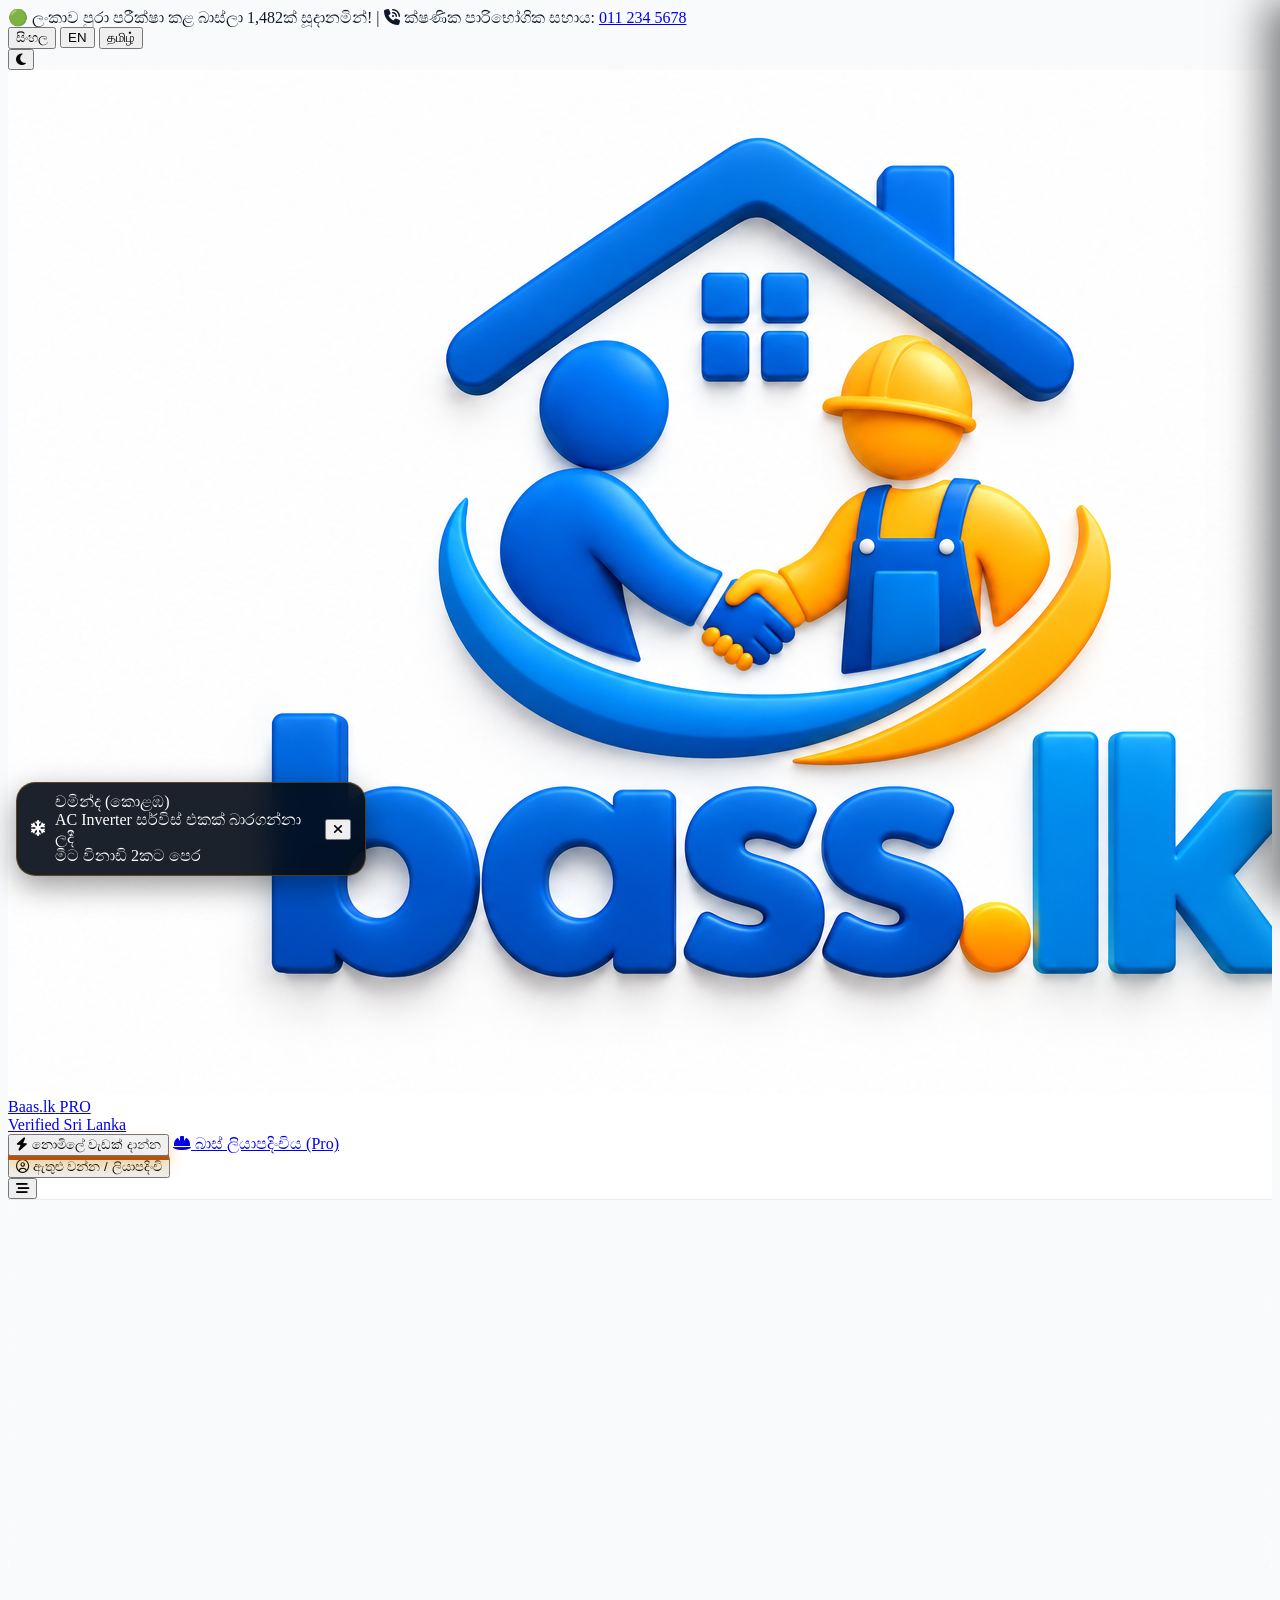
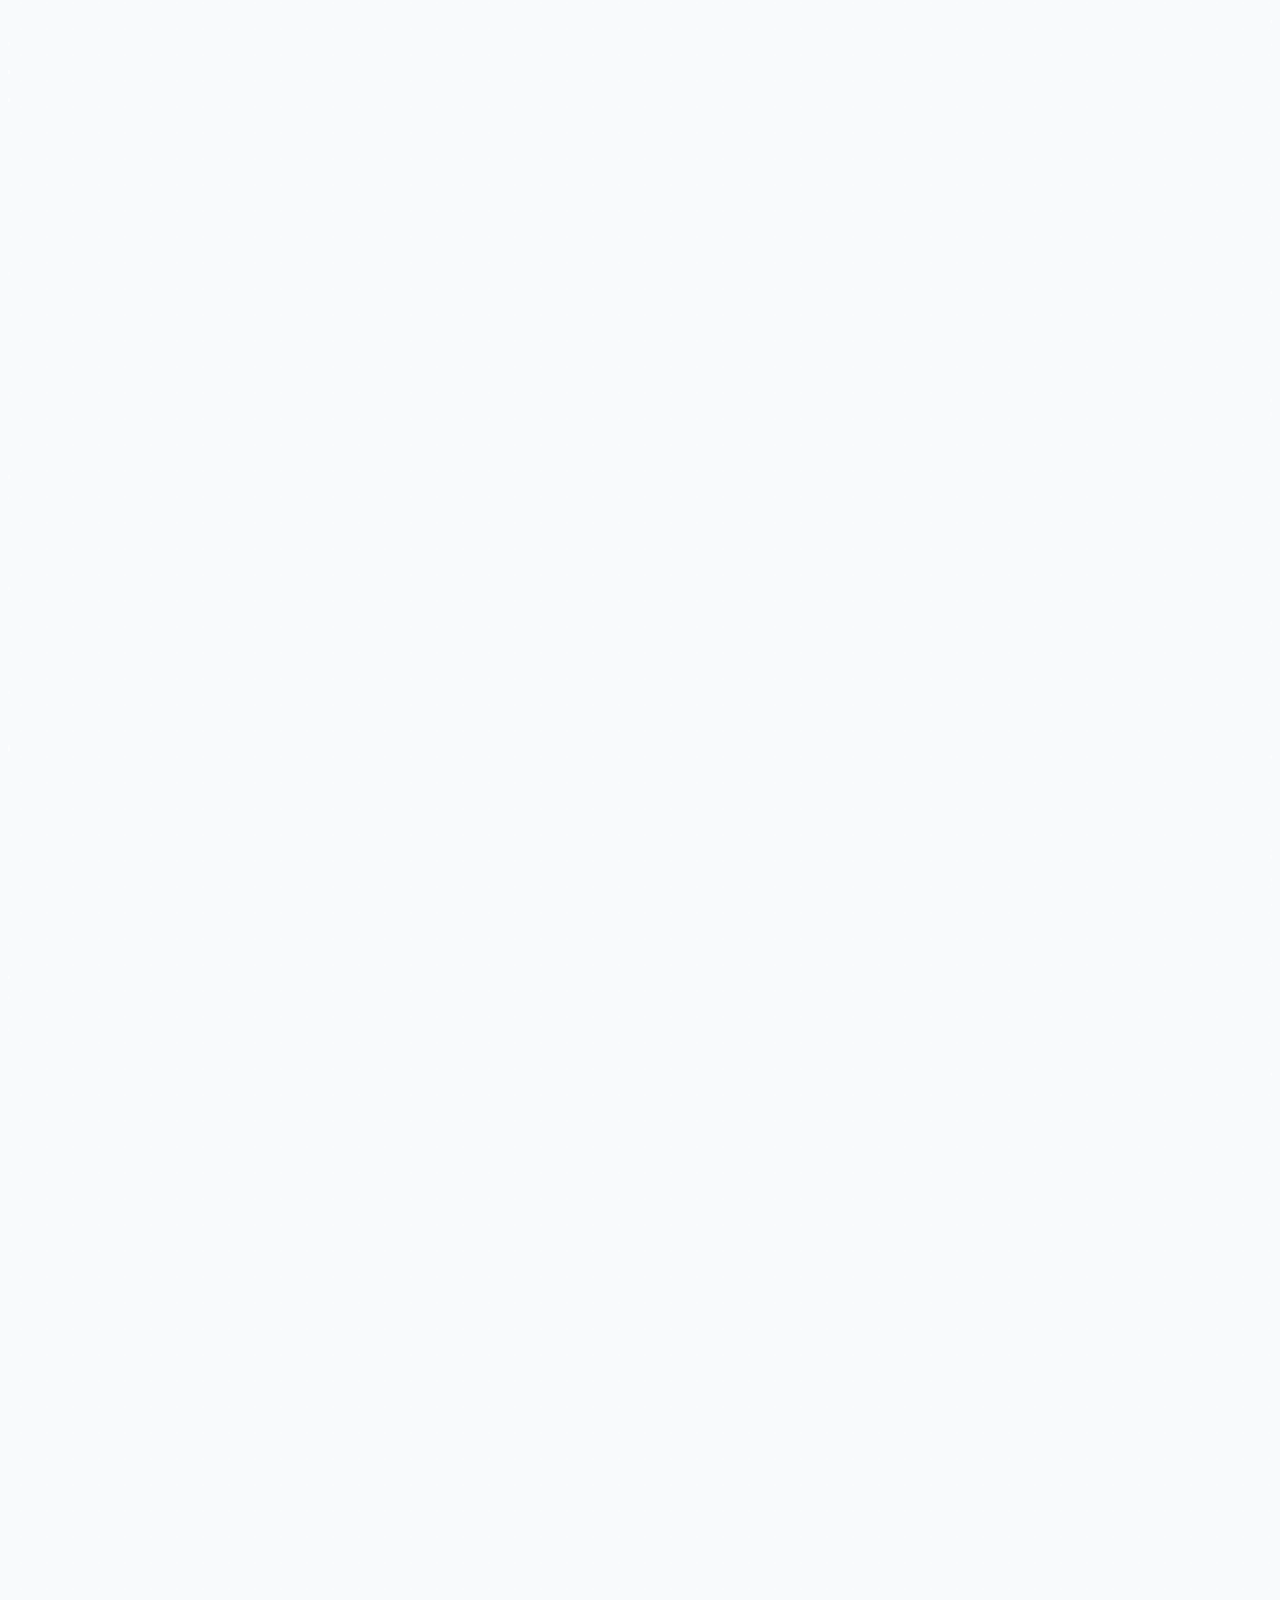
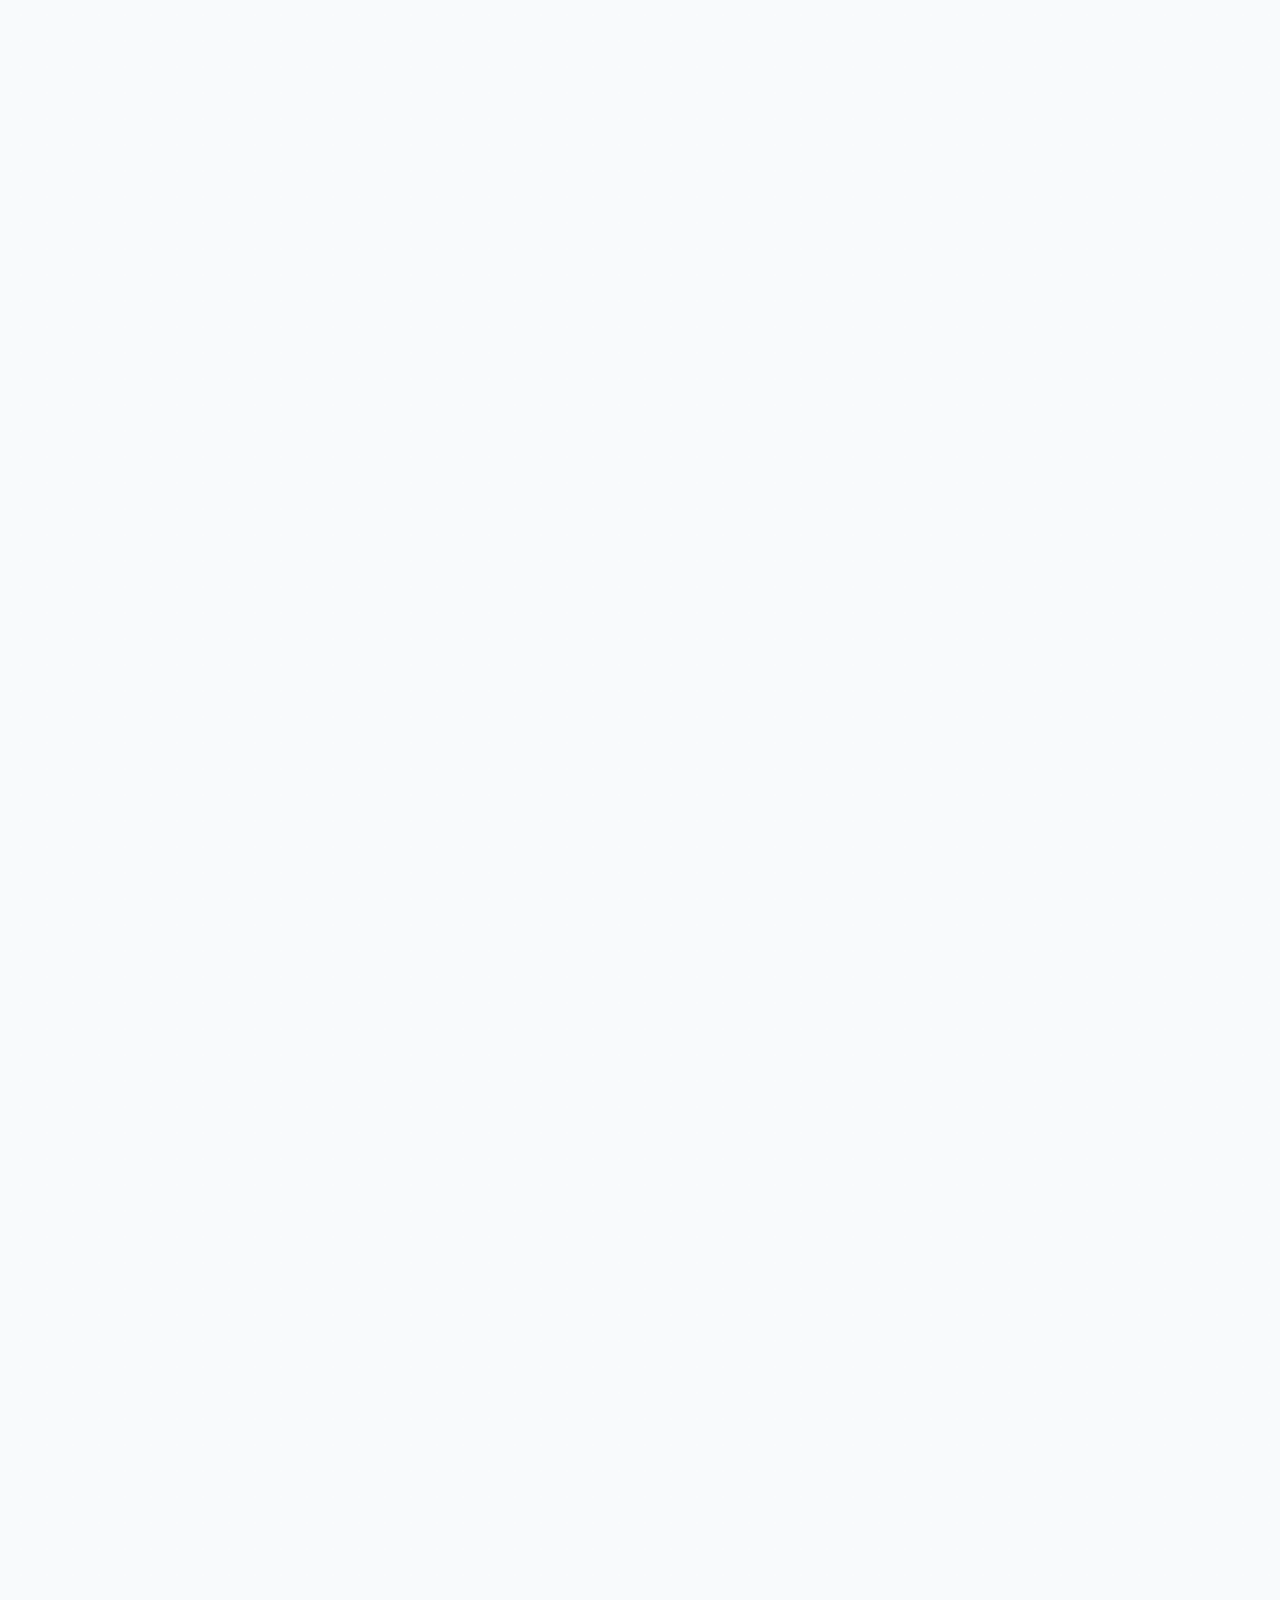
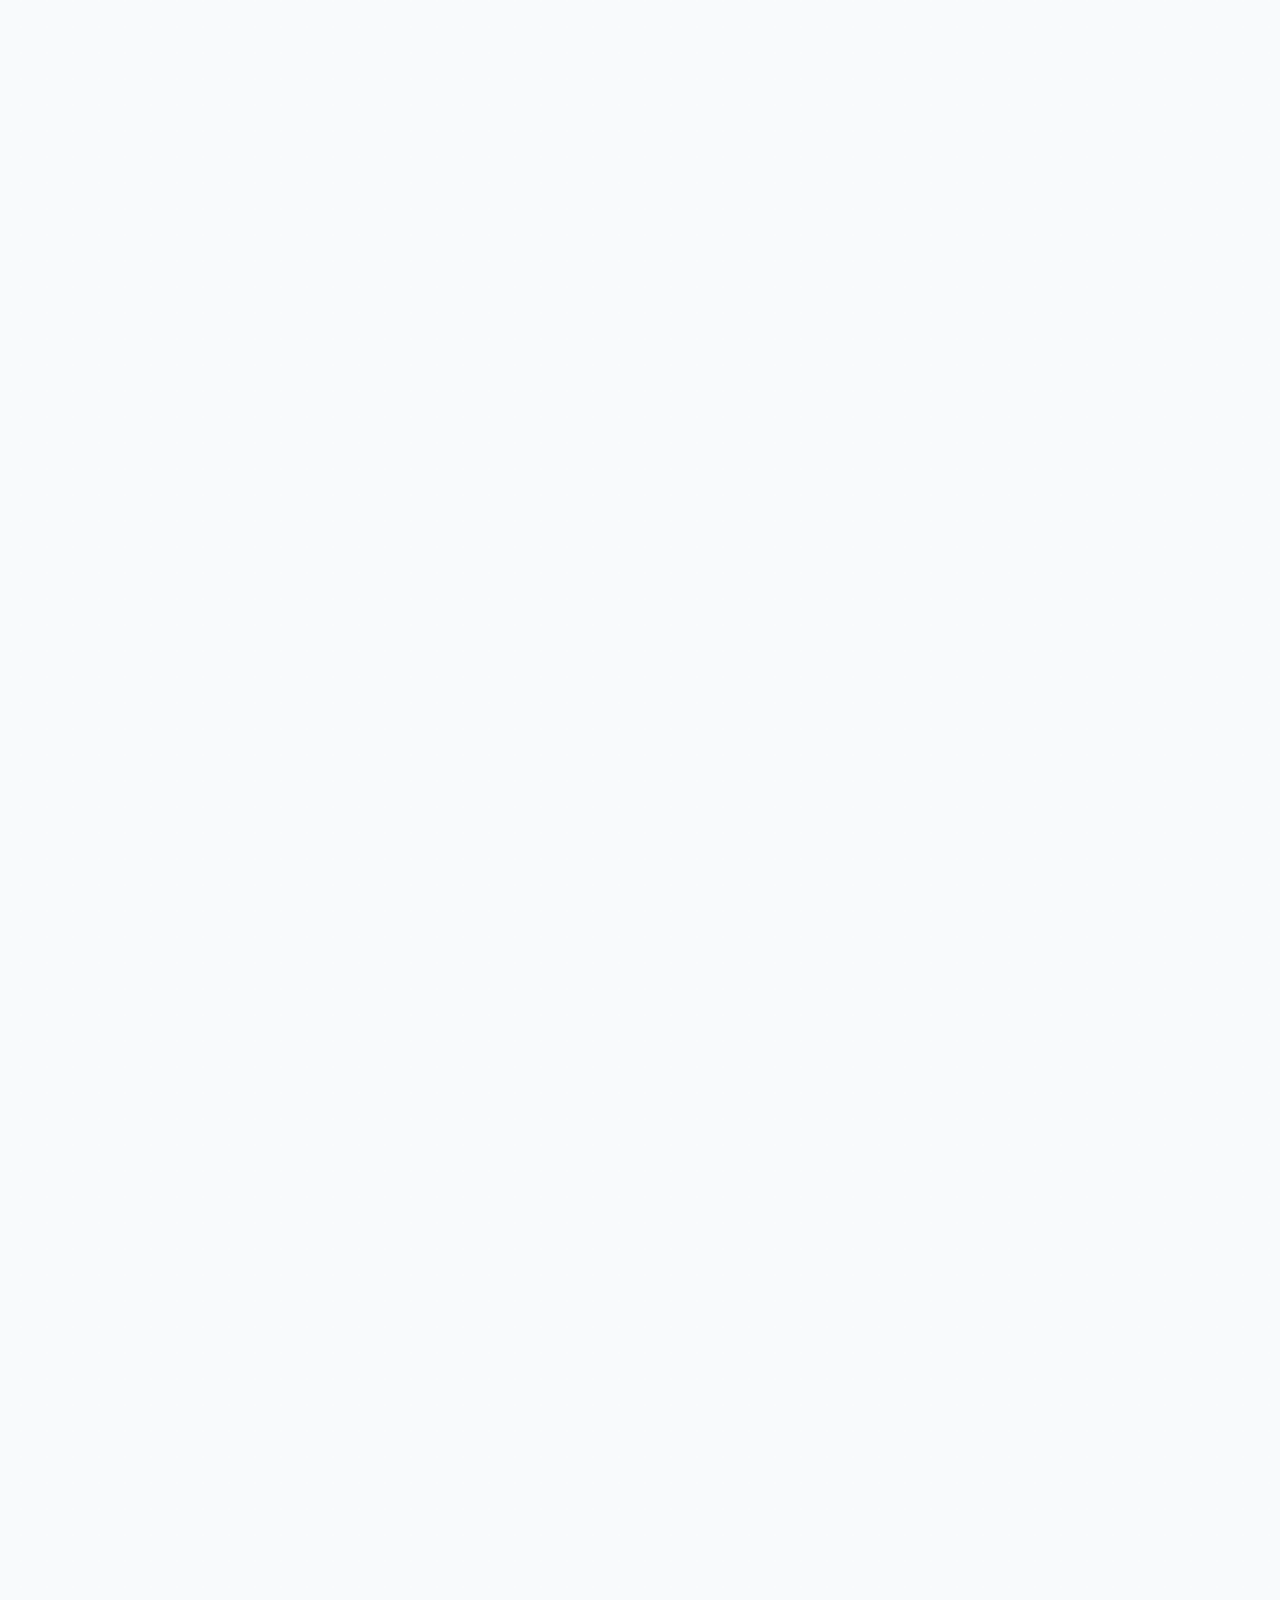
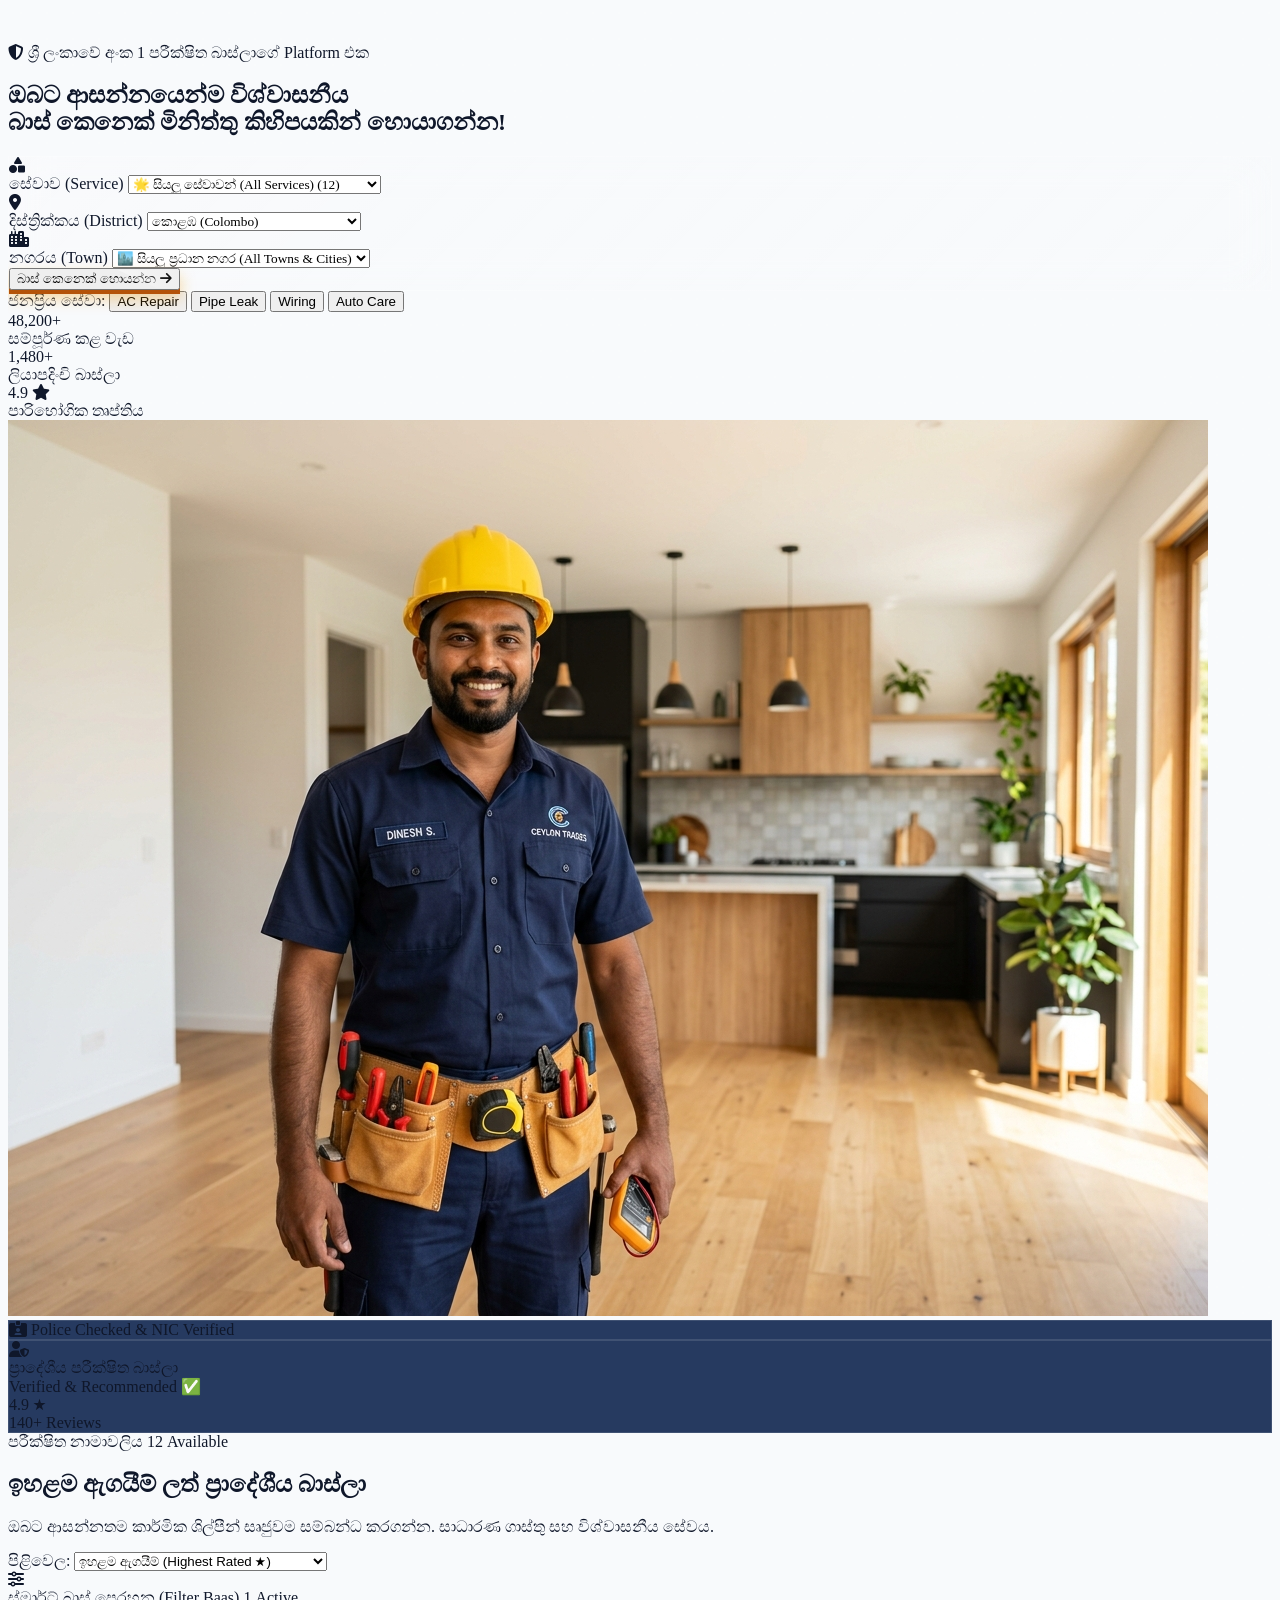
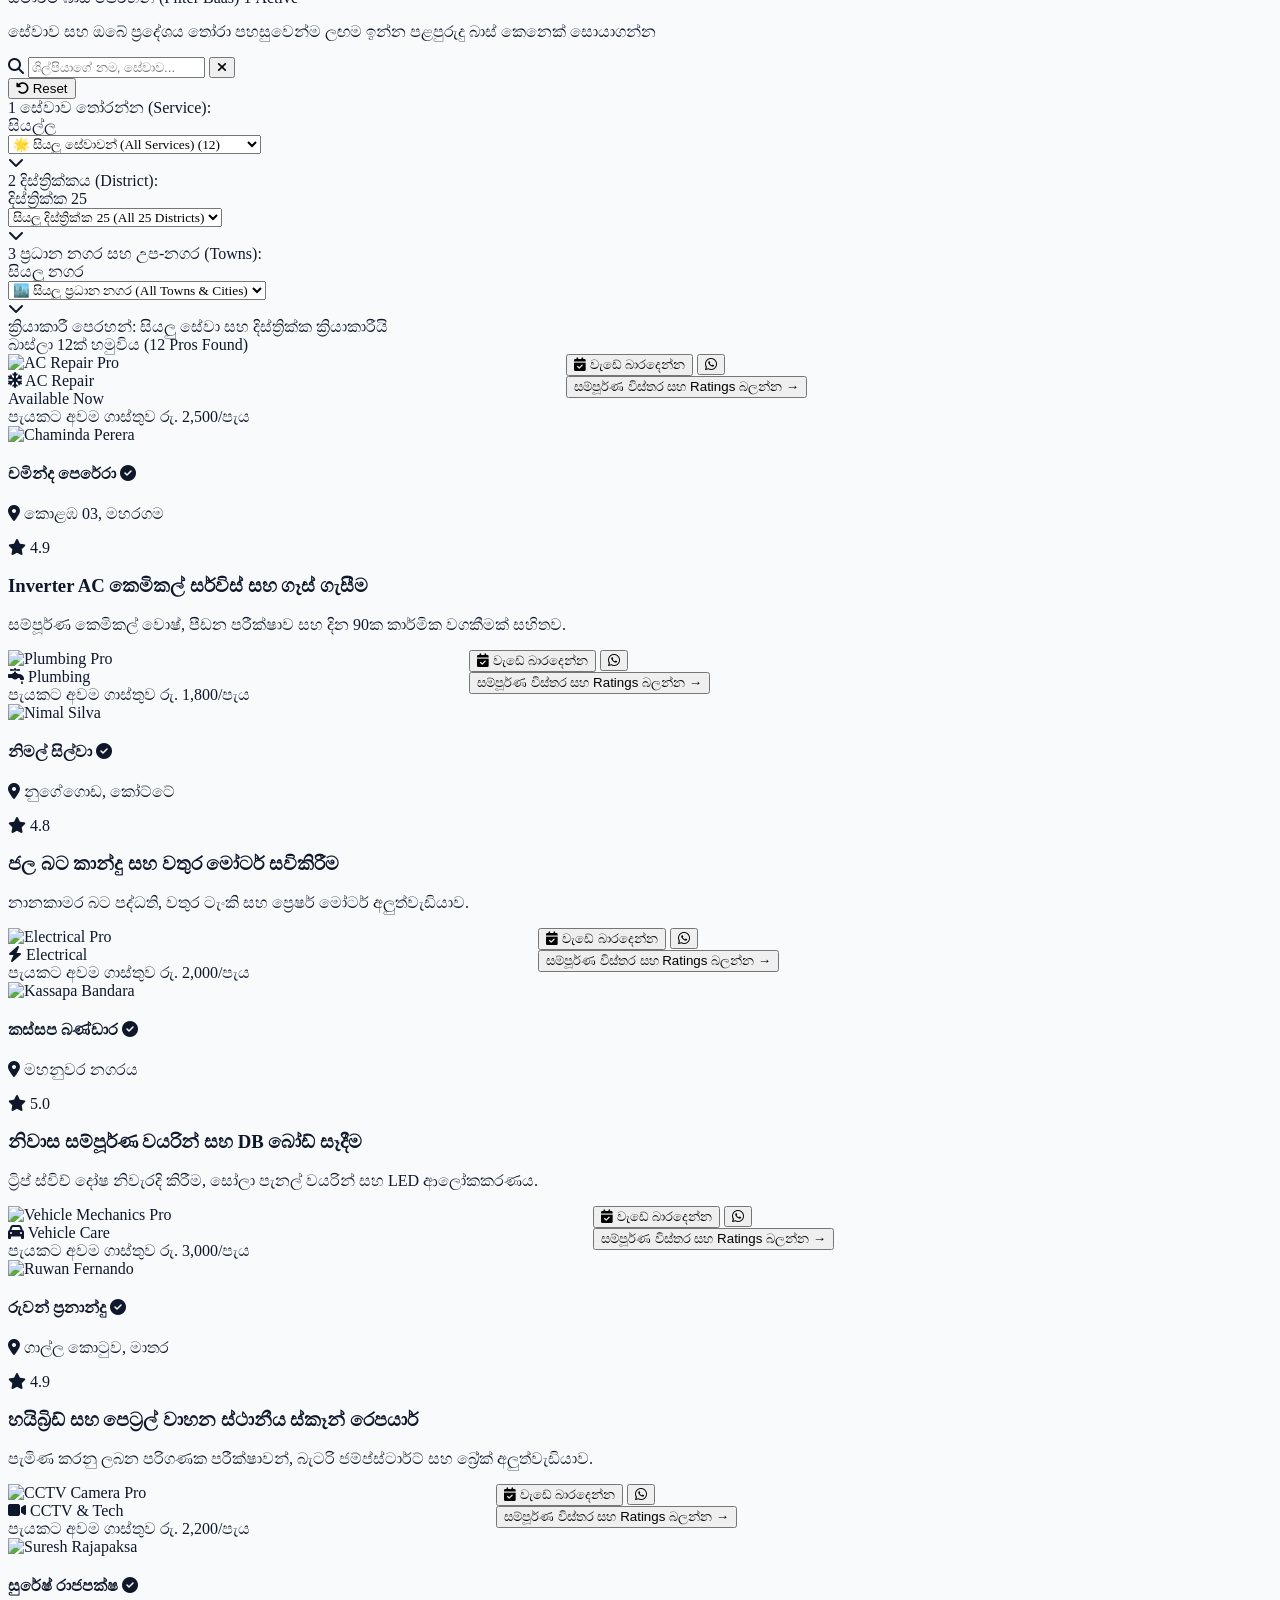
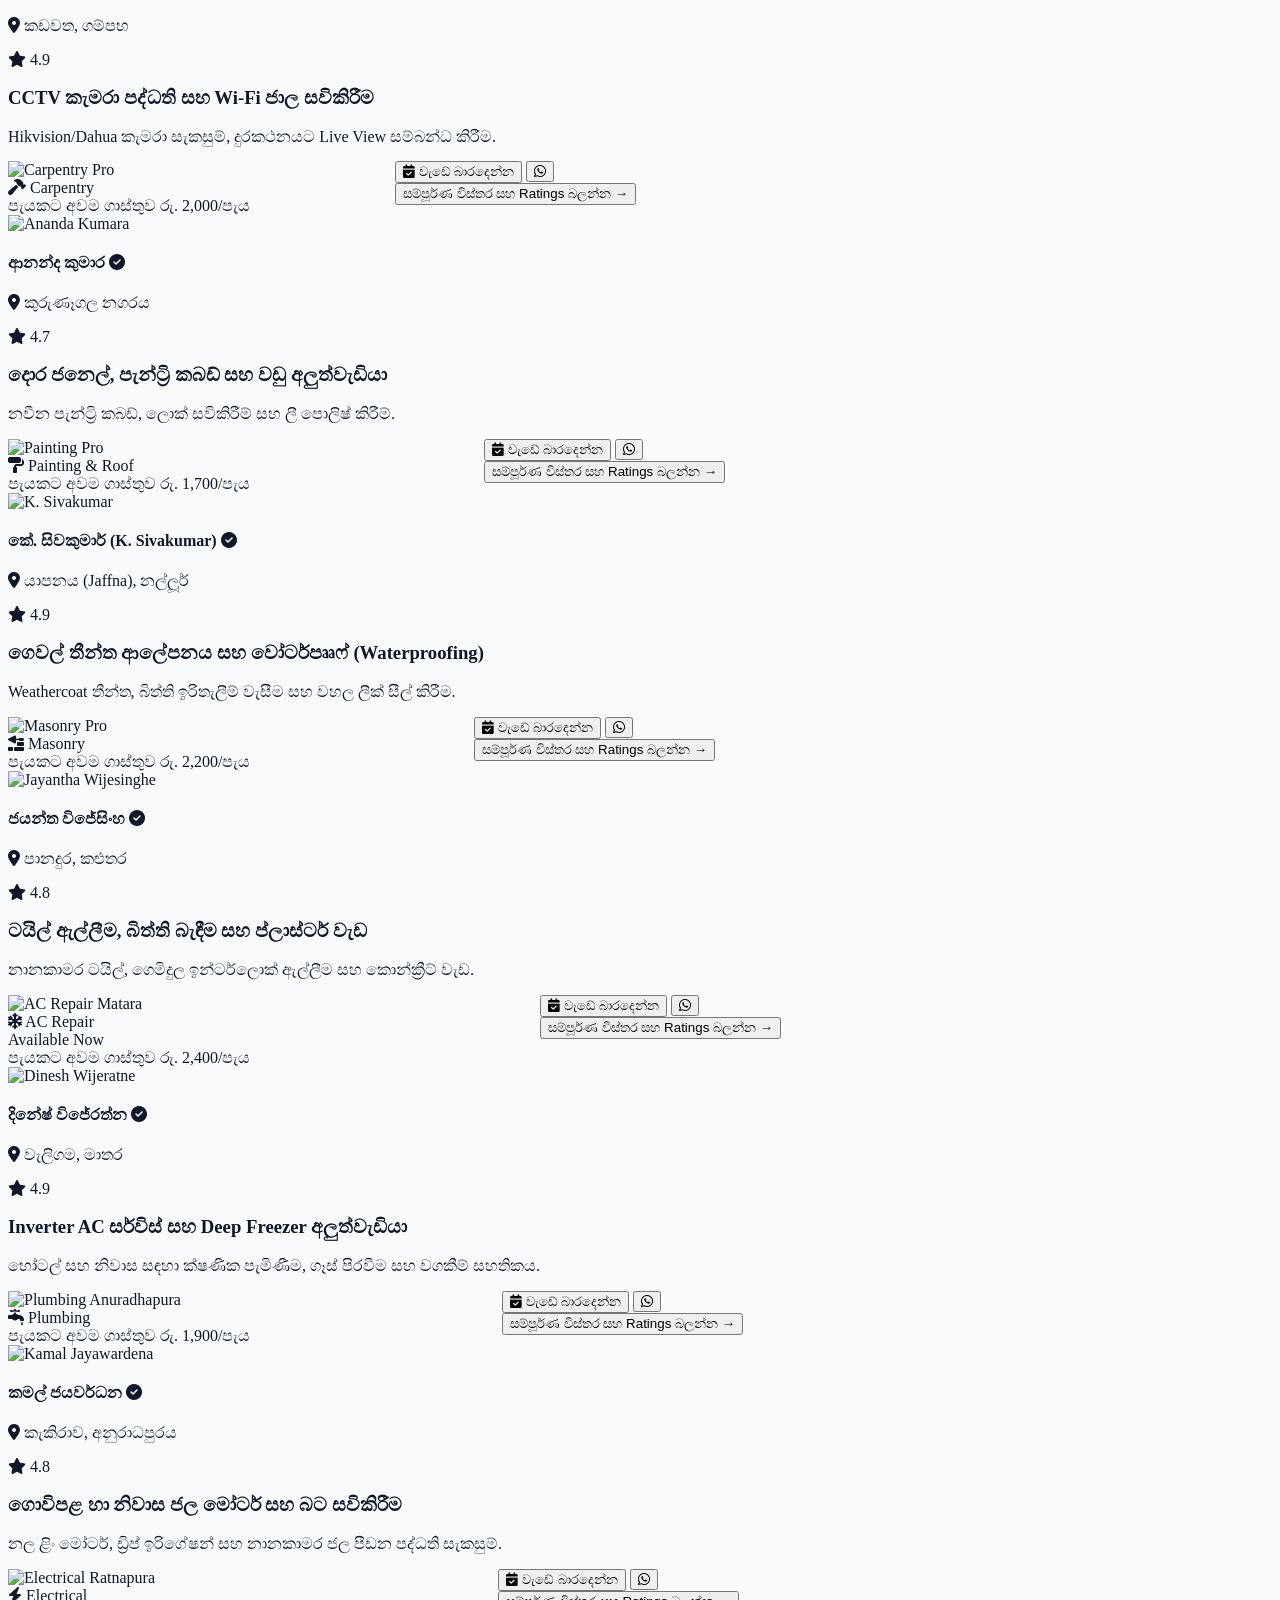
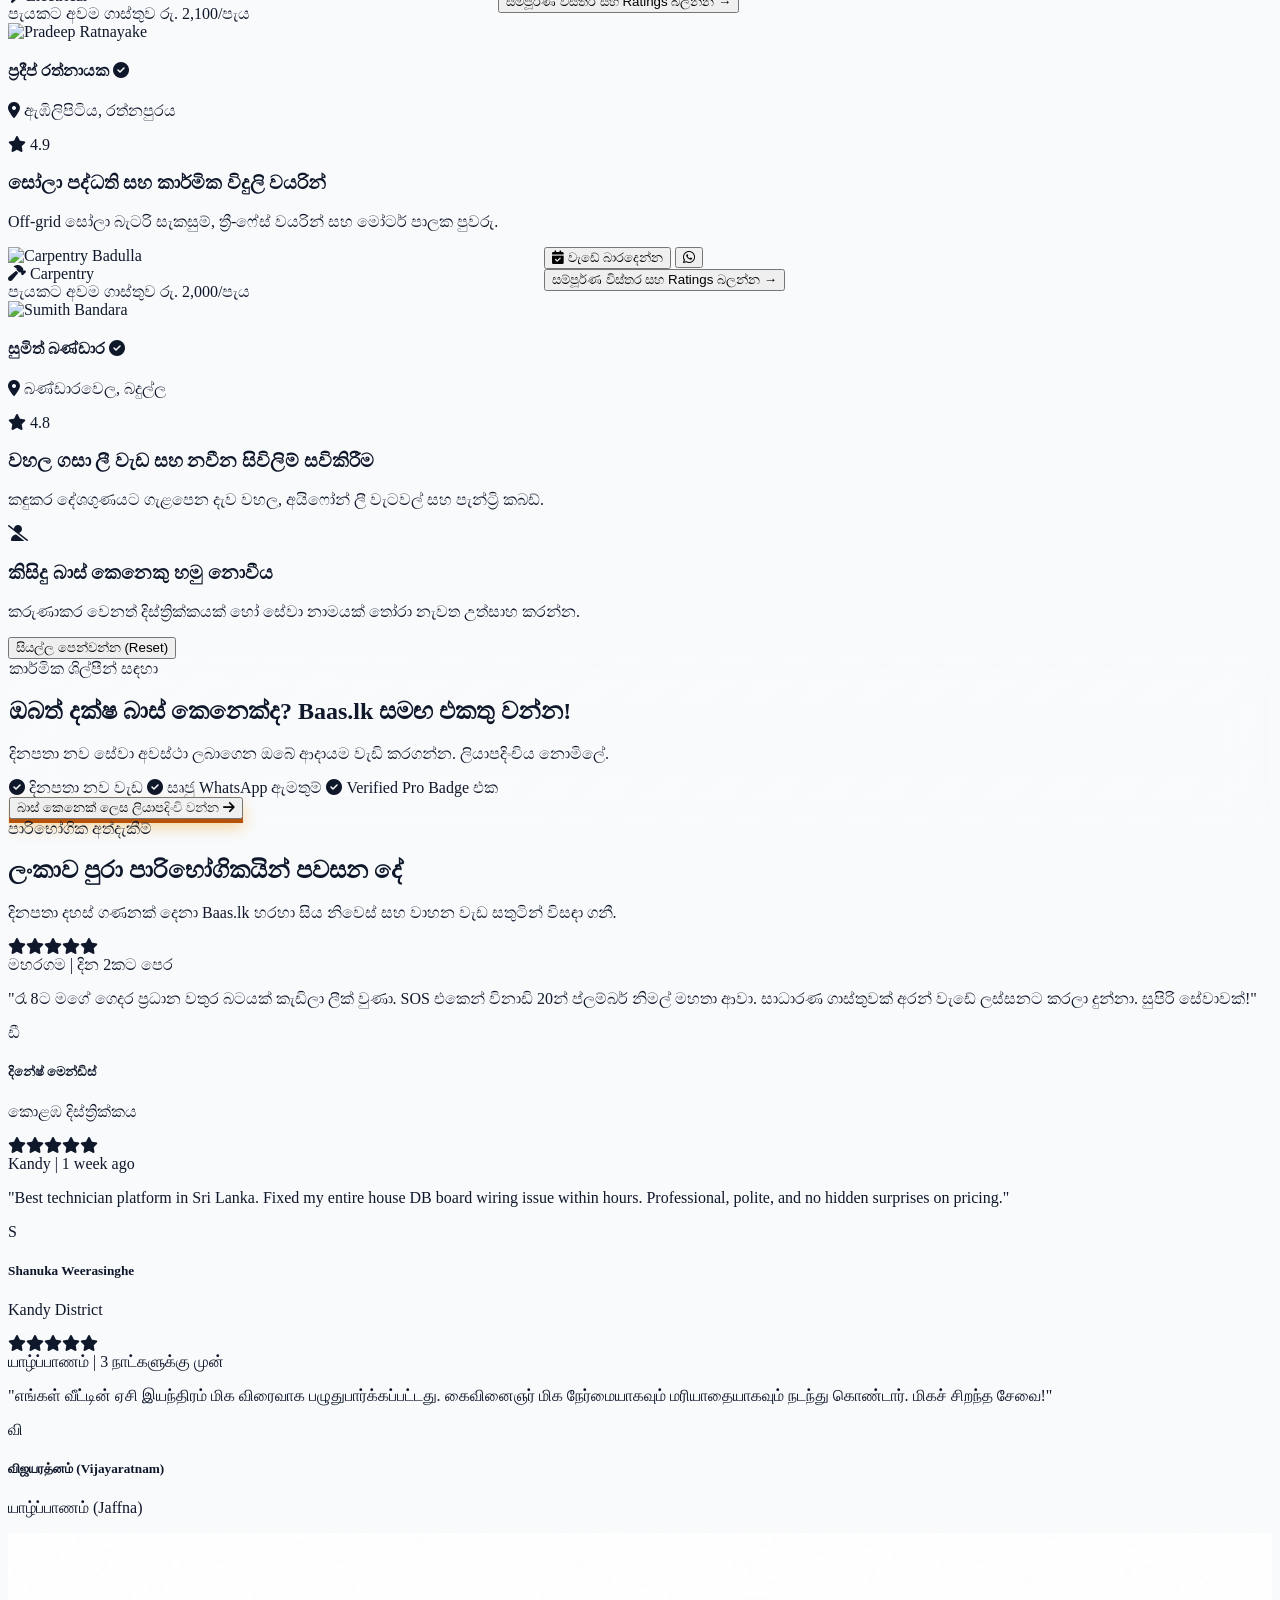
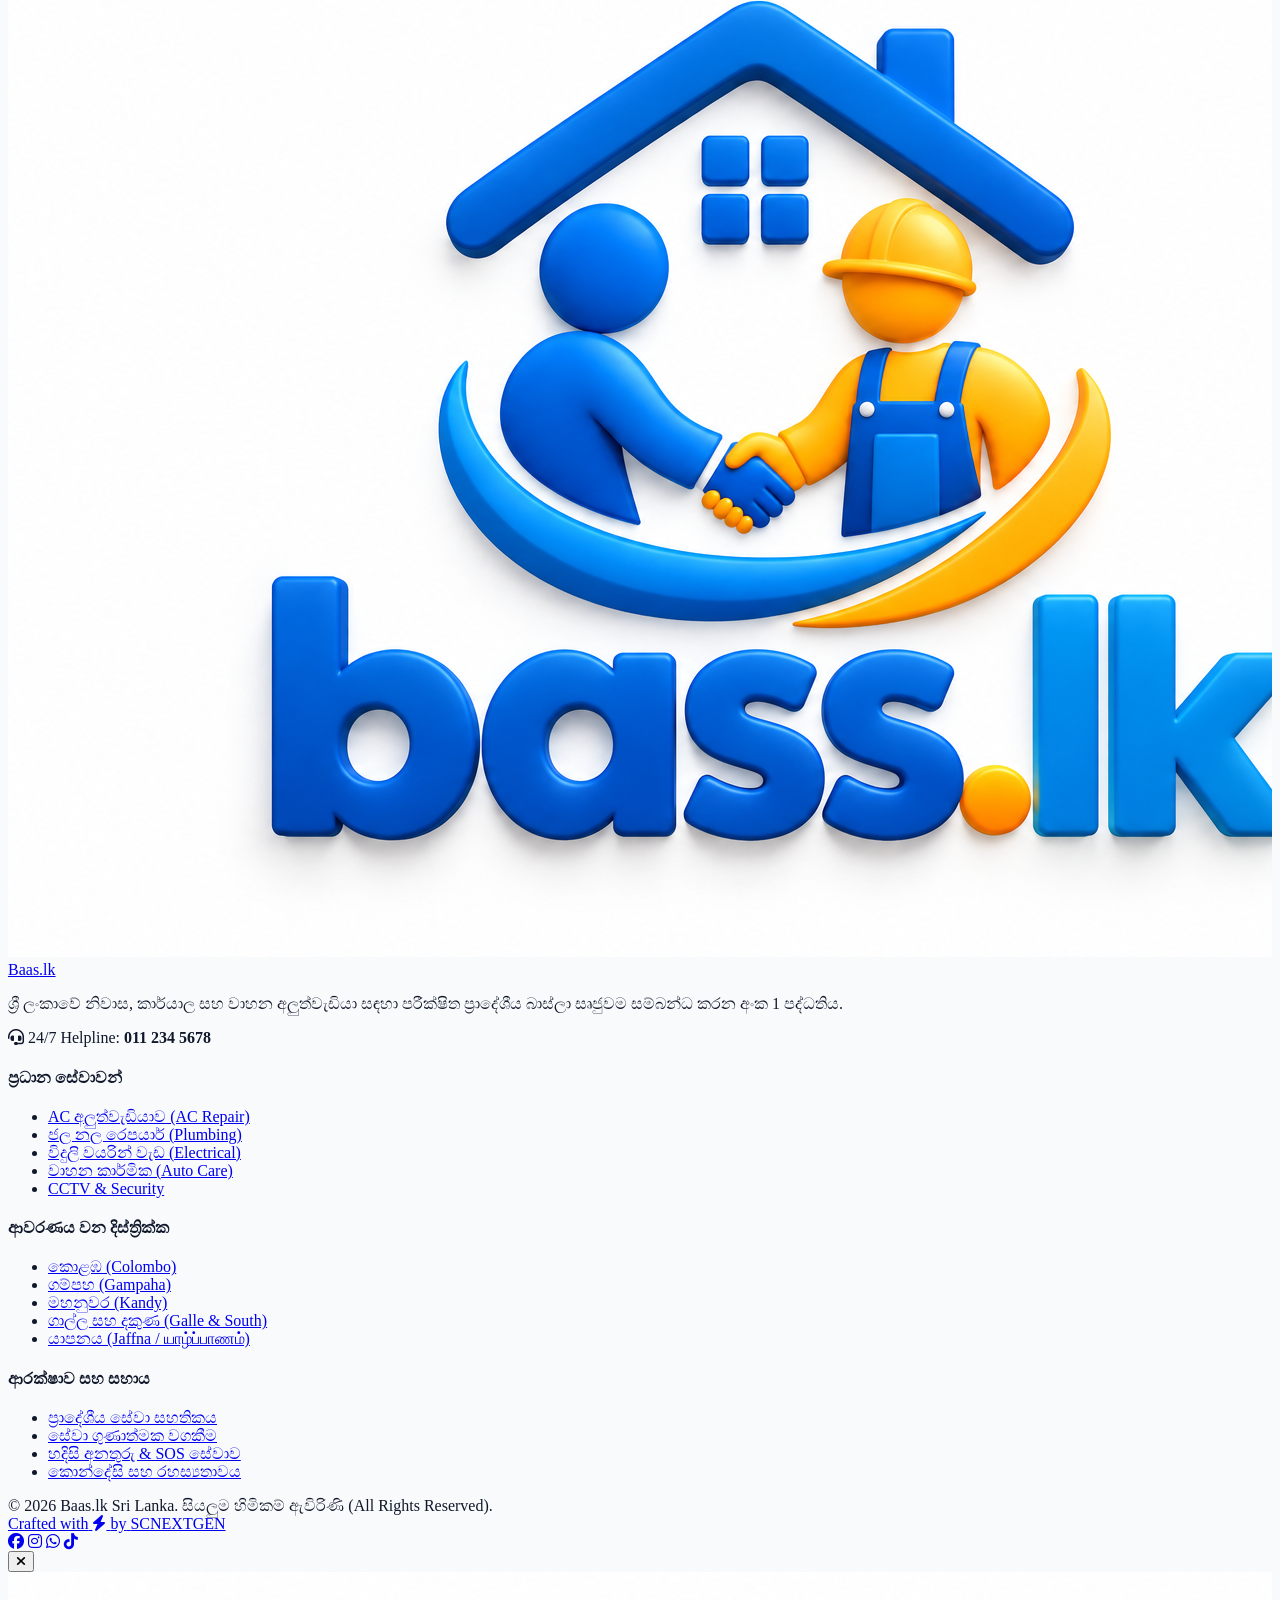
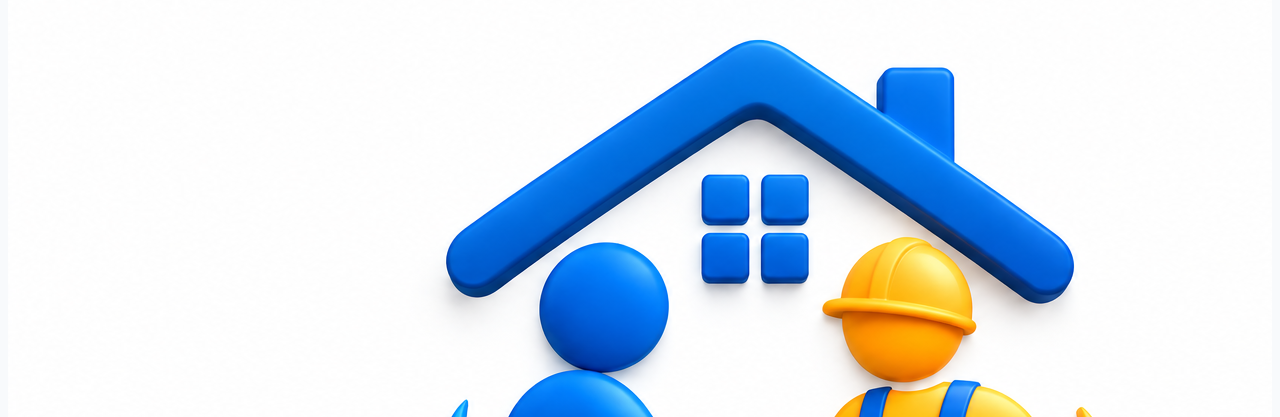
==== commit bb71aff2: "Add files via upload" ====
--- a/index1.html
+++ b/index1.html
@@ -134,6 +134,13 @@
           <span id="txt-nav-postjob">නොමිලේ වැඩක් දාන්න</span>
         </button>
 
+        <!-- Pro Baas Registration Link (Desktop) -->
+        <a href="bass.html"
+          class="hidden lg:inline-flex items-center gap-1.5 px-3.5 py-2.5 rounded-2xl text-xs font-black text-amber-600 dark:text-amber-400 bg-amber-400/10 hover:bg-amber-400/20 border border-amber-400/30 transition shadow-xs">
+          <i class="fa-solid fa-helmet-safety text-amber-500"></i>
+          <span>බාස් ලියාපදිංචිය (Pro)</span>
+        </a>
+
         <!-- User Authentication Button (Desktop) -->
         <div id="auth-header-container" class="hidden md:block">
           <button onclick="openAuthModal('signin')"
@@ -209,6 +216,12 @@
           (Post Job)</span>
         <i class="fa-solid fa-chevron-right text-[10px] text-slate-500"></i>
       </button>
+
+      <a href="bass.html"
+        class="w-full text-left px-4 py-3 rounded-xl bg-amber-500/15 hover:bg-amber-500/25 text-amber-400 font-bold text-xs flex items-center justify-between border border-amber-500/30">
+        <span class="flex items-center gap-3"><i class="fa-solid fa-helmet-safety text-amber-400"></i> බාස් ලියාපදිංචිය (Register as Baas)</span>
+        <i class="fa-solid fa-chevron-right text-[10px] text-amber-400"></i>
+      </a>
 
       <button onclick="openSosModal()"
         class="w-full text-left px-4 py-3 rounded-xl bg-rose-950/40 hover:bg-rose-900/60 text-rose-300 font-bold text-xs flex items-center justify-between border border-rose-800/60">
@@ -392,9 +405,9 @@
           <div
             class="relative bg-slate-900 rounded-[2.2rem] p-3 border border-slate-700/90 shadow-3d overflow-hidden">
 
-            <img src="https://images.unsplash.com/photo-1621905251189-08b45d6a269e?auto=format&fit=crop&q=80&w=800"
+            <img src="hero_baas.jpg"
               alt="Master Sri Lankan Technician"
-              class="rounded-[1.8rem] w-full h-[280px] object-cover opacity-90 shadow-inner">
+              class="rounded-[1.8rem] w-full h-[280px] object-cover object-top opacity-95 shadow-inner">
 
             <!-- Gradient Overlay inside image -->
             <div
@@ -1601,7 +1614,7 @@
         </div>
 
         <div class="shrink-0 w-full sm:w-auto text-center">
-          <button onclick="openAuthModal('signup')"
+          <button onclick="window.location.href='bass.html'"
             class="w-full sm:w-auto btn-3d btn-shine-sweep bg-gradient-to-r from-brandOrange-500 to-amber-500 text-slate-950 font-black px-8 py-4 rounded-2xl text-xs sm:text-sm shadow-2xl flex items-center justify-center gap-2 border border-amber-300">
             <span id="txt-pro-btn">බාස් කෙනෙක් ලෙස ලියාපදිංචි වන්න</span>
             <i class="fa-solid fa-arrow-right"></i>
@@ -2023,8 +2036,8 @@
             </div>
 
             <div class="grid grid-cols-2 gap-3">
-              <label class="cursor-pointer group">
-                <input type="radio" name="su-role" value="customer" checked class="peer sr-only">
+              <label class="cursor-pointer group" onclick="onSuRoleSelected('customer')">
+                <input type="radio" name="su-role" value="customer" checked class="peer sr-only" onchange="onSuRoleChanged(this.value)">
                 <div
                   class="p-4 rounded-2xl border-2 border-slate-200 dark:border-slate-700 peer-checked:border-brandBlue-500 peer-checked:bg-brandBlue-50 dark:peer-checked:bg-blue-950/40 transition flex flex-col items-center justify-center text-center gap-2.5 hover:border-brandBlue-300">
                   <div
@@ -2038,8 +2051,8 @@
                 </div>
               </label>
 
-              <label class="cursor-pointer group">
-                <input type="radio" name="su-role" value="baas" class="peer sr-only">
+              <label class="cursor-pointer group" onclick="onSuRoleSelected('baas')">
+                <input type="radio" name="su-role" value="baas" class="peer sr-only" onchange="onSuRoleChanged(this.value)">
                 <div
                   class="p-4 rounded-2xl border-2 border-slate-200 dark:border-slate-700 peer-checked:border-brandOrange-500 peer-checked:bg-amber-50 dark:peer-checked:bg-amber-950/40 transition flex flex-col items-center justify-center text-center gap-2.5 hover:border-brandOrange-300">
                   <div
@@ -2049,12 +2062,13 @@
                   <div>
                     <h5 class="font-black text-slate-900 dark:text-white text-xs sm:text-sm">කාර්මික ශිල්පී</h5>
                     <p class="text-[10px] font-bold text-slate-500 dark:text-slate-400 mt-0.5">Offer Services</p>
+                    <span class="inline-block mt-1 text-[9px] font-black text-amber-600 dark:text-amber-400 bg-amber-200/50 dark:bg-amber-900/50 px-2 py-0.5 rounded-full">Pro Registration 🚀</span>
                   </div>
                 </div>
               </label>
             </div>
 
-            <button onclick="nextAuthStep(2)"
+            <button id="su-continue-btn" onclick="handleAuthRoleContinue()"
               class="w-full btn-3d bg-slate-900 hover:bg-slate-950 text-white font-black py-3.5 rounded-2xl text-xs sm:text-sm transition flex items-center justify-center gap-2 mt-3 shadow-lg">
               <span>ඉදිරියට යන්න (Continue)</span>
               <i class="fa-solid fa-arrow-right"></i>
@@ -2156,33 +2170,52 @@
                 <i class="fa-solid fa-map-pin text-brandBlue-600 text-xs"></i>
                 <span>දිස්ත්‍රික්කය / District</span>
               </label>
-              <select id="su-district"
-                class="w-full px-4 py-2.5 bg-slate-50 dark:bg-slate-800 text-slate-900 dark:text-white border-2 border-slate-200 dark:border-slate-700 rounded-xl text-xs sm:text-sm font-bold focus:outline-none focus:border-brandBlue-500 transition cursor-pointer">
-                <option value="colombo">කොළඹ (Colombo)</option>
-                <option value="gampaha">ගම්පහ (Gampaha)</option>
-                <option value="kalutara">කළුතර (Kalutara)</option>
-                <option value="kandy">මහනුවර (Kandy)</option>
-                <option value="galle">ගාල්ල (Galle)</option>
-                <option value="matara">මාතර (Matara)</option>
-                <option value="kurunegala">කුරුණෑගල (Kurunegala)</option>
-                <option value="other">වෙනත් (Other)</option>
-              </select>
+              <div class="relative">
+                <select id="su-district"
+                  class="w-full px-4 py-2.5 bg-slate-50 dark:bg-slate-800 text-slate-900 dark:text-white border-2 border-slate-200 dark:border-slate-700 rounded-xl text-xs sm:text-sm font-bold focus:outline-none focus:border-brandBlue-500 transition cursor-pointer appearance-none pr-10">
+                  <option value="colombo">කොළඹ (Colombo)</option>
+                  <option value="gampaha">ගම්පහ (Gampaha)</option>
+                  <option value="kalutara">කළුතර (Kalutara)</option>
+                  <option value="kandy">මහනුවර (Kandy)</option>
+                  <option value="galle">ගාල්ල (Galle)</option>
+                  <option value="matara">මාතර (Matara)</option>
+                  <option value="kurunegala">කුරුණෑගල (Kurunegala)</option>
+                  <option value="other">වෙනත් (Other)</option>
+                </select>
+                <div class="pointer-events-none absolute inset-y-0 right-0 flex items-center px-3.5 text-slate-500 dark:text-slate-400">
+                  <i class="fa-solid fa-chevron-down text-xs"></i>
+                </div>
+              </div>
             </div>
 
             <div>
-              <label class="block text-xs font-bold text-slate-700 dark:text-slate-300 mb-1 flex items-center gap-1.5">
-                <i class="fa-solid fa-building text-brandBlue-600 text-xs"></i>
-                <span>නගරය / City or Town</span>
+              <label class="block text-xs font-bold text-slate-700 dark:text-slate-300 mb-1 flex items-center justify-between">
+                <span class="flex items-center gap-1.5">
+                  <i class="fa-solid fa-city text-brandBlue-600 text-xs"></i>
+                  <span>නගරය / City or Town</span>
+                </span>
+                <span class="text-[10px] text-slate-400 font-semibold" id="su-city-status">නගර ලැයිස්තුව</span>
               </label>
-              <input type="text" id="su-city" list="su-towns-datalist"
-                class="w-full px-4 py-2.5 bg-slate-50 dark:bg-slate-800 text-slate-900 dark:text-white border-2 border-slate-200 dark:border-slate-700 rounded-xl text-xs sm:text-sm font-bold focus:outline-none focus:border-brandBlue-500 transition"
-                placeholder="උදා: මහරගම, කඩවත, නුගේගොඩ" required>
-              <datalist id="su-towns-datalist"></datalist>
+              <div class="relative">
+                <select id="su-city"
+                  class="w-full px-4 py-2.5 bg-slate-50 dark:bg-slate-800 text-slate-900 dark:text-white border-2 border-slate-200 dark:border-slate-700 rounded-xl text-xs sm:text-sm font-bold focus:outline-none focus:border-brandBlue-500 transition cursor-pointer appearance-none pr-10"
+                  required>
+                  <option value="" disabled selected>පළමුව දිස්ත්‍රික්කය තෝරන්න (Select District First)</option>
+                </select>
+                <div class="pointer-events-none absolute inset-y-0 right-0 flex items-center px-3.5 text-slate-500 dark:text-slate-400">
+                  <i class="fa-solid fa-chevron-down text-xs"></i>
+                </div>
+              </div>
+              <div id="su-custom-city-wrap" class="hidden mt-2">
+                <input type="text" id="su-custom-city"
+                  class="w-full px-3.5 py-2 bg-slate-50 dark:bg-slate-800 text-slate-900 dark:text-white border border-slate-300 dark:border-slate-600 rounded-xl text-xs font-semibold focus:outline-none focus:border-brandBlue-500 transition placeholder:text-slate-400"
+                  placeholder="ඔබේ නගරයේ නම ඇතුළත් කරන්න (Enter town name)...">
+              </div>
             </div>
 
             <!-- Technician Extra Fields -->
             <div id="su-baas-extra"
-              class="hidden space-y-3 p-3 bg-amber-50/70 dark:bg-amber-950/30 rounded-2xl border border-amber-200 dark:border-amber-800/40">
+              class="hidden space-y-3.5 p-3.5 bg-amber-50/80 dark:bg-amber-950/40 rounded-2xl border border-amber-200 dark:border-amber-800/60 shadow-sm">
               <div>
                 <label
                   class="block text-xs font-bold text-amber-900 dark:text-amber-200 mb-1 flex items-center gap-1.5">
@@ -2210,6 +2243,75 @@
                   <option value="5-10" selected>වසර 5 - 10 (5-10 Years)</option>
                   <option value="10+">වසර 10 කට වැඩි (10+ Years)</option>
                 </select>
+              </div>
+
+              <!-- Preferred Work Locations / Service Coverage Area -->
+              <div class="pt-2.5 border-t border-amber-200/80 dark:border-amber-800/60 space-y-2.5">
+                <div>
+                  <div class="flex items-center justify-between">
+                    <label class="text-xs font-bold text-amber-950 dark:text-amber-200 flex items-center gap-1.5">
+                      <i class="fa-solid fa-location-crosshairs text-brandOrange-500 text-xs"></i>
+                      <span>වැඩ කිරීමට කැමති ප්‍රදේශ (Preferred Work Locations)</span>
+                    </label>
+                    <span class="text-[9px] text-amber-700 dark:text-amber-400 font-black bg-amber-200/60 dark:bg-amber-900/60 px-2 py-0.5 rounded-full uppercase tracking-wider">සේවා සීමාව</span>
+                  </div>
+                  <p class="text-[10px] text-slate-500 dark:text-slate-400 mt-0.5 leading-tight">
+                    ඔබට ගොස් වැඩ කළ හැකි හෝ කැමති නගර/ප්‍රදේශ පහතින් තෝරන්න:
+                  </p>
+                </div>
+
+                <!-- Entire District Option -->
+                <label class="flex items-center gap-2 cursor-pointer p-2.5 rounded-xl bg-white/90 dark:bg-slate-900/70 border border-amber-300/80 dark:border-amber-800/60 hover:border-brandOrange-500 transition shadow-xs">
+                  <input type="checkbox" id="su-work-all-district" onchange="toggleWorkAllDistrict(this.checked)" class="w-4 h-4 text-brandOrange-500 rounded border-slate-300 focus:ring-brandOrange-400 cursor-pointer">
+                  <span class="text-xs font-bold text-slate-800 dark:text-slate-200 leading-tight">
+                    🚐 මෙම දිස්ත්‍රික්කය පුරාම ඕනෑම තැනක වැඩ කළ හැක <span class="text-[10px] text-slate-500 font-normal">(Entire District)</span>
+                  </span>
+                </label>
+
+                <!-- Dynamic Clickable Town Chips for Selected District -->
+                <div>
+                  <div class="flex items-center justify-between text-[10px] font-bold text-slate-600 dark:text-slate-400 mb-1">
+                    <span>දිස්ත්‍රික්කයේ නගර (ක්ලික් කර එක්කරන්න):</span>
+                    <span id="su-town-chips-count" class="text-brandOrange-600 dark:text-brandOrange-400 font-bold"></span>
+                  </div>
+                  <div id="su-work-town-chips" class="flex flex-wrap gap-1.5 max-h-24 overflow-y-auto p-2 bg-white/80 dark:bg-slate-900/60 rounded-xl border border-amber-200/70 dark:border-amber-900/50">
+                    <span class="text-[10px] text-slate-400 italic">පළමුව දිස්ත්‍රික්කය තෝරන්න</span>
+                  </div>
+                </div>
+
+                <!-- Custom Town Input Field with Add Button -->
+                <div class="flex gap-1.5 pt-0.5">
+                  <div class="relative flex-1">
+                    <input type="text" id="su-custom-work-input"
+                      placeholder="වෙනත් කැමති නගරයක් ඇතුළත් කරන්න..."
+                      class="w-full pl-8 pr-3 py-2 bg-white dark:bg-slate-900 text-slate-900 dark:text-white border border-amber-300 dark:border-amber-700 rounded-xl text-xs font-semibold focus:outline-none focus:border-brandOrange-500 transition placeholder:text-slate-400"
+                      onkeydown="if(event.key==='Enter'){event.preventDefault();addCustomWorkLocation();}">
+                    <i class="fa-solid fa-map-pin absolute left-2.5 top-2.5 text-xs text-brandOrange-500"></i>
+                  </div>
+                  <button type="button" onclick="addCustomWorkLocation()"
+                    class="px-3.5 py-2 bg-brandOrange-500 hover:bg-brandOrange-600 active:scale-95 text-slate-950 font-black rounded-xl text-xs flex items-center gap-1.5 transition shadow-sm">
+                    <i class="fa-solid fa-plus text-[10px]"></i>
+                    <span>එක්කරන්න</span>
+                  </button>
+                </div>
+
+                <!-- Selected Active Work Locations (Pills / Badges) -->
+                <div>
+                  <div class="text-[10px] font-bold text-slate-600 dark:text-slate-400 mb-1 flex items-center justify-between">
+                    <span>තෝරාගත් වැඩ කරන නගර (<span id="su-selected-count">0</span>):</span>
+                    <button type="button" onclick="clearAllWorkLocations()" id="su-clear-locations-btn" class="text-[10px] text-red-500 hover:underline hidden font-bold">
+                      සියල්ල ඉවත් කරන්න
+                    </button>
+                  </div>
+                  <div id="su-selected-work-locations" class="flex flex-wrap gap-1.5 min-h-[34px] p-2 bg-amber-100/60 dark:bg-amber-950/50 rounded-xl border border-dashed border-amber-300 dark:border-amber-800/80 items-center">
+                    <span id="su-no-locations-hint" class="text-[10px] text-slate-400 dark:text-slate-500 italic">
+                      කිසිදු නගරයක් තෝරා නැත. ඉහතින් නගර ක්ලික් කරන්න.
+                    </span>
+                  </div>
+                </div>
+
+                <!-- Hidden field for preferred work locations -->
+                <input type="hidden" id="su-preferred-work-locations" name="preferred_work_locations" value="">
               </div>
             </div>
 
